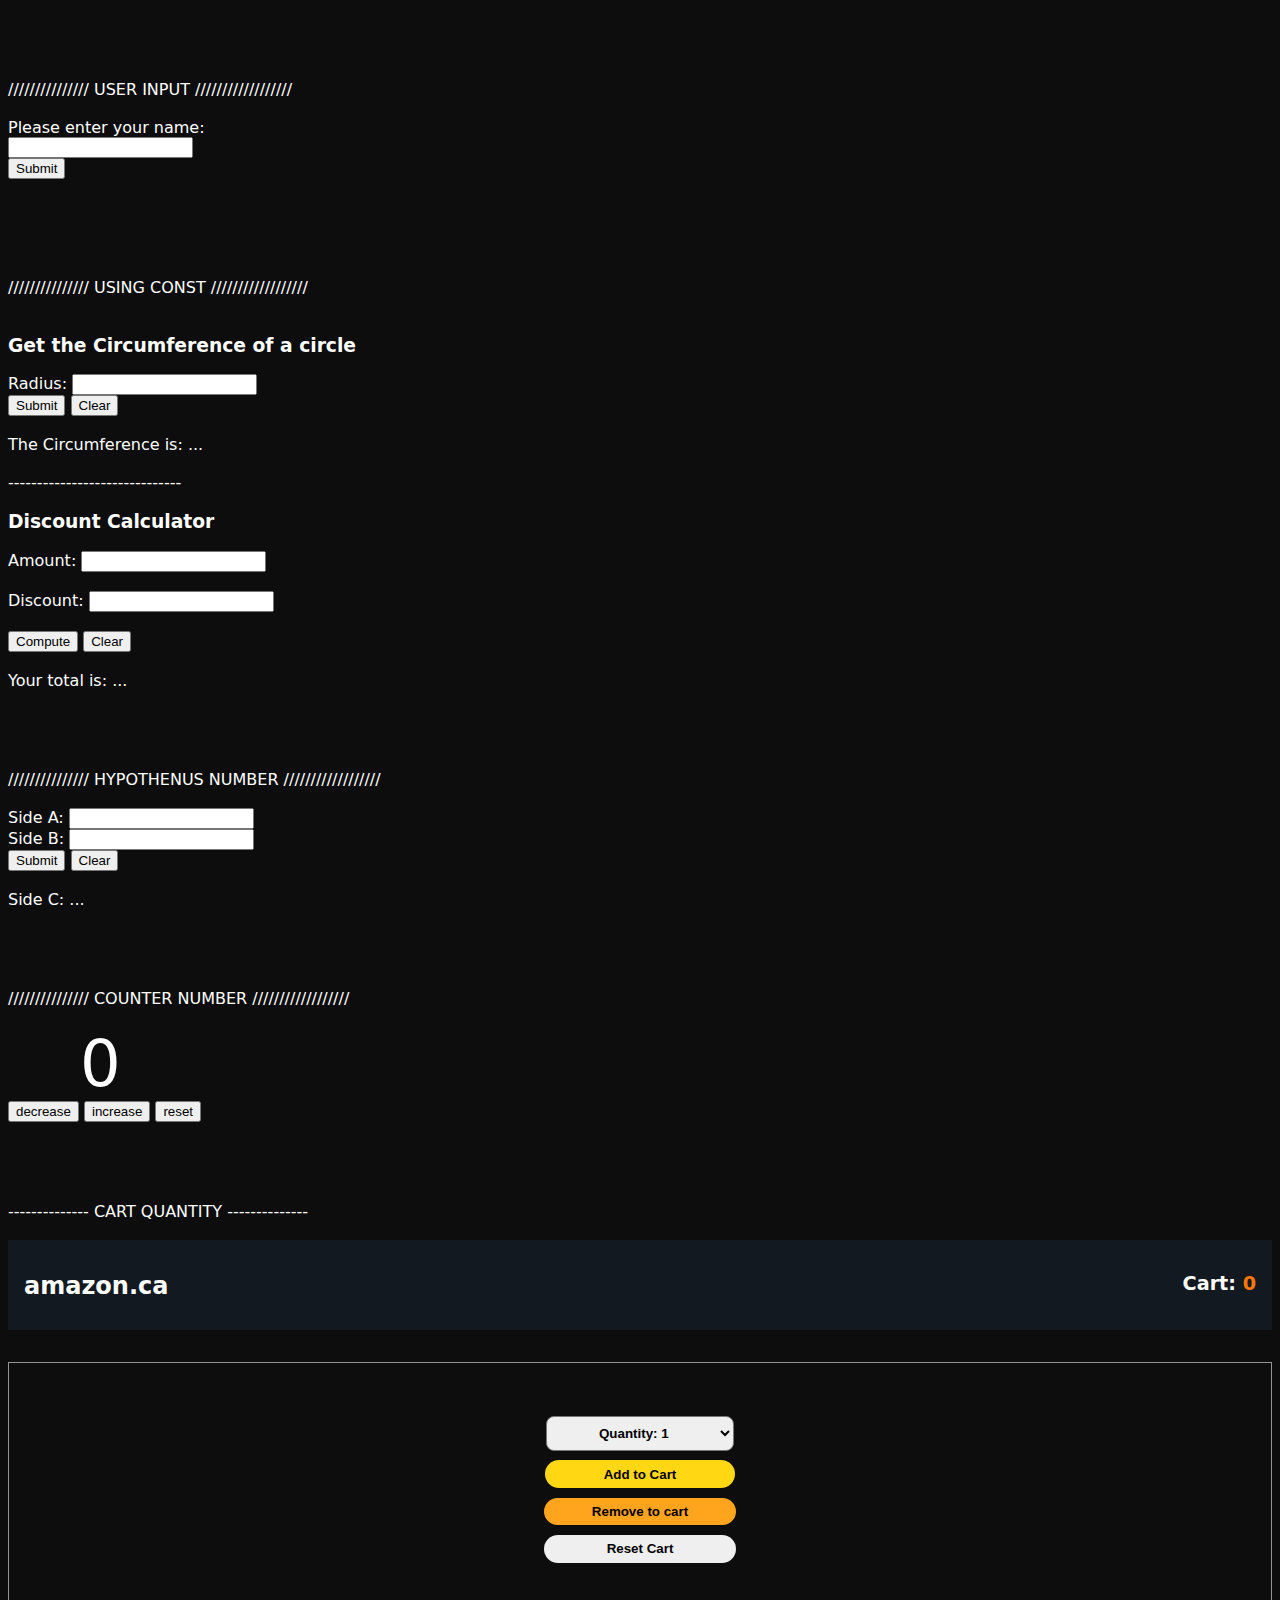
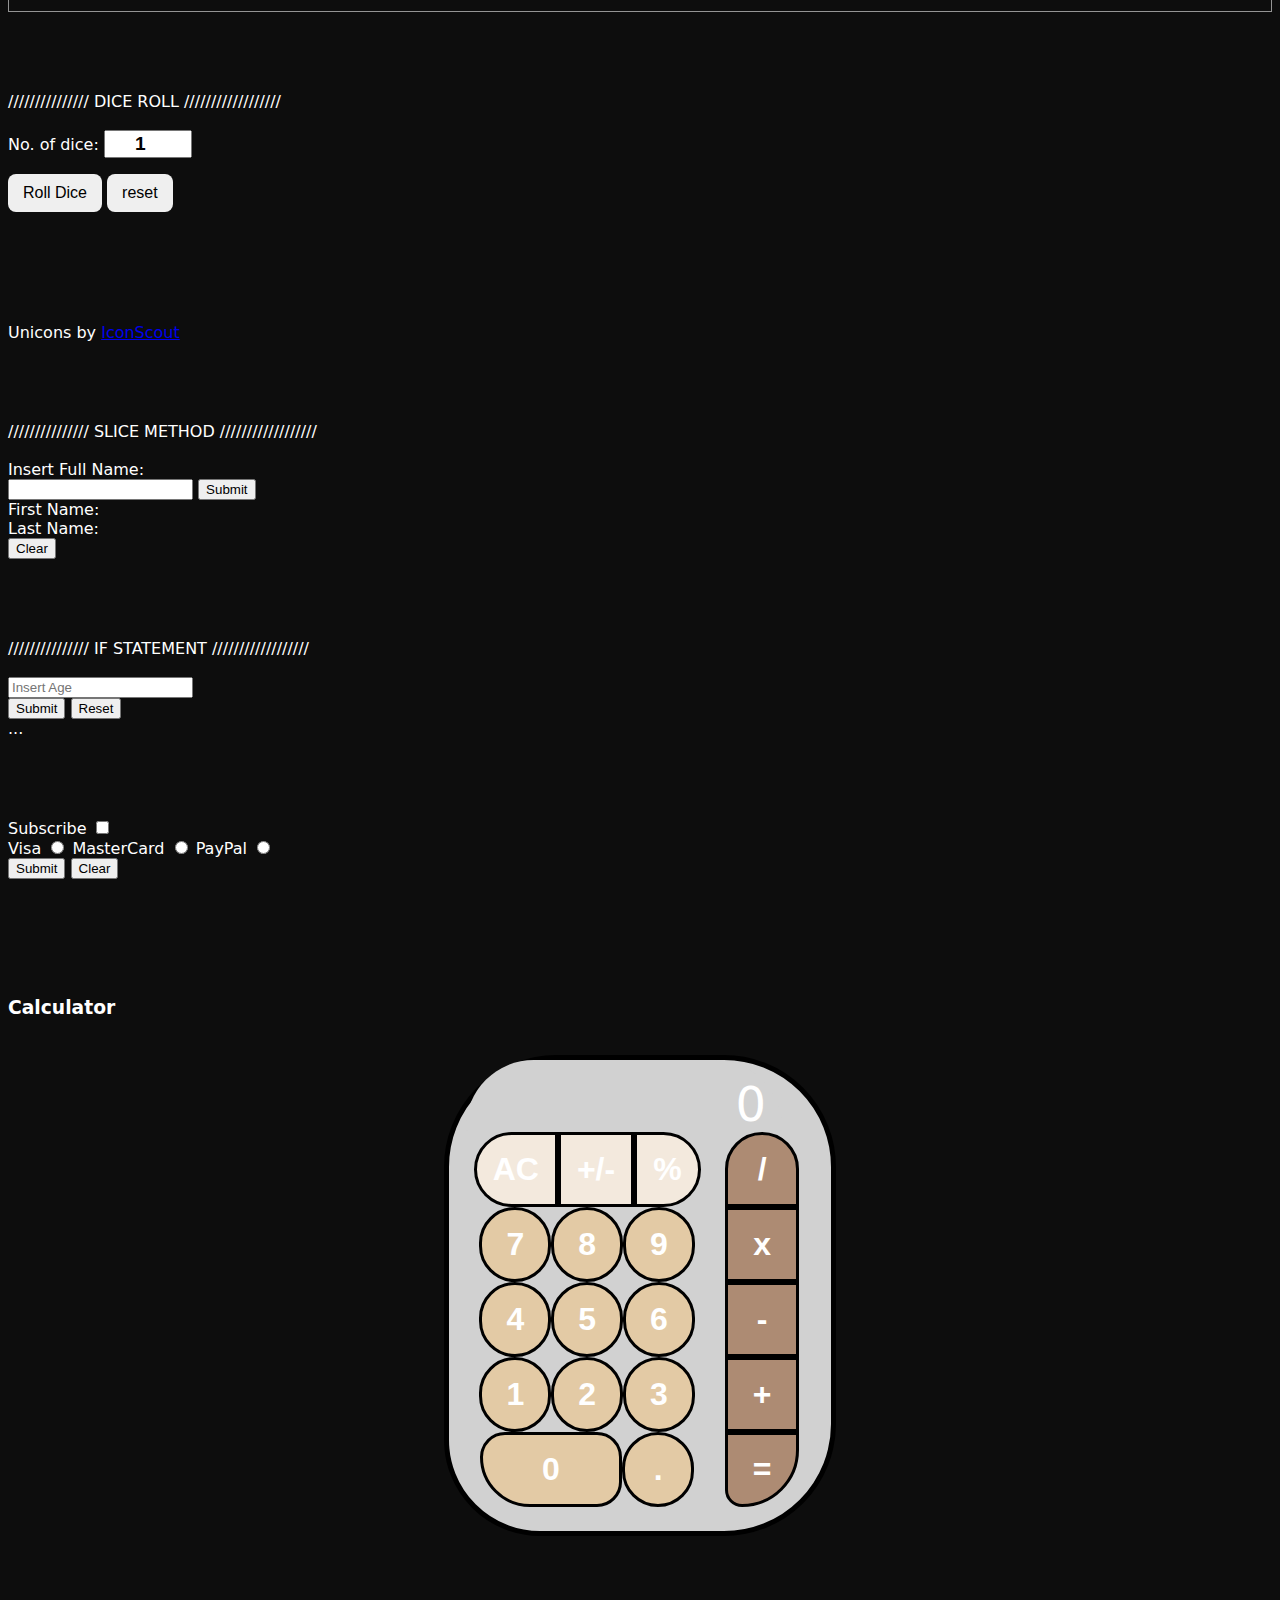
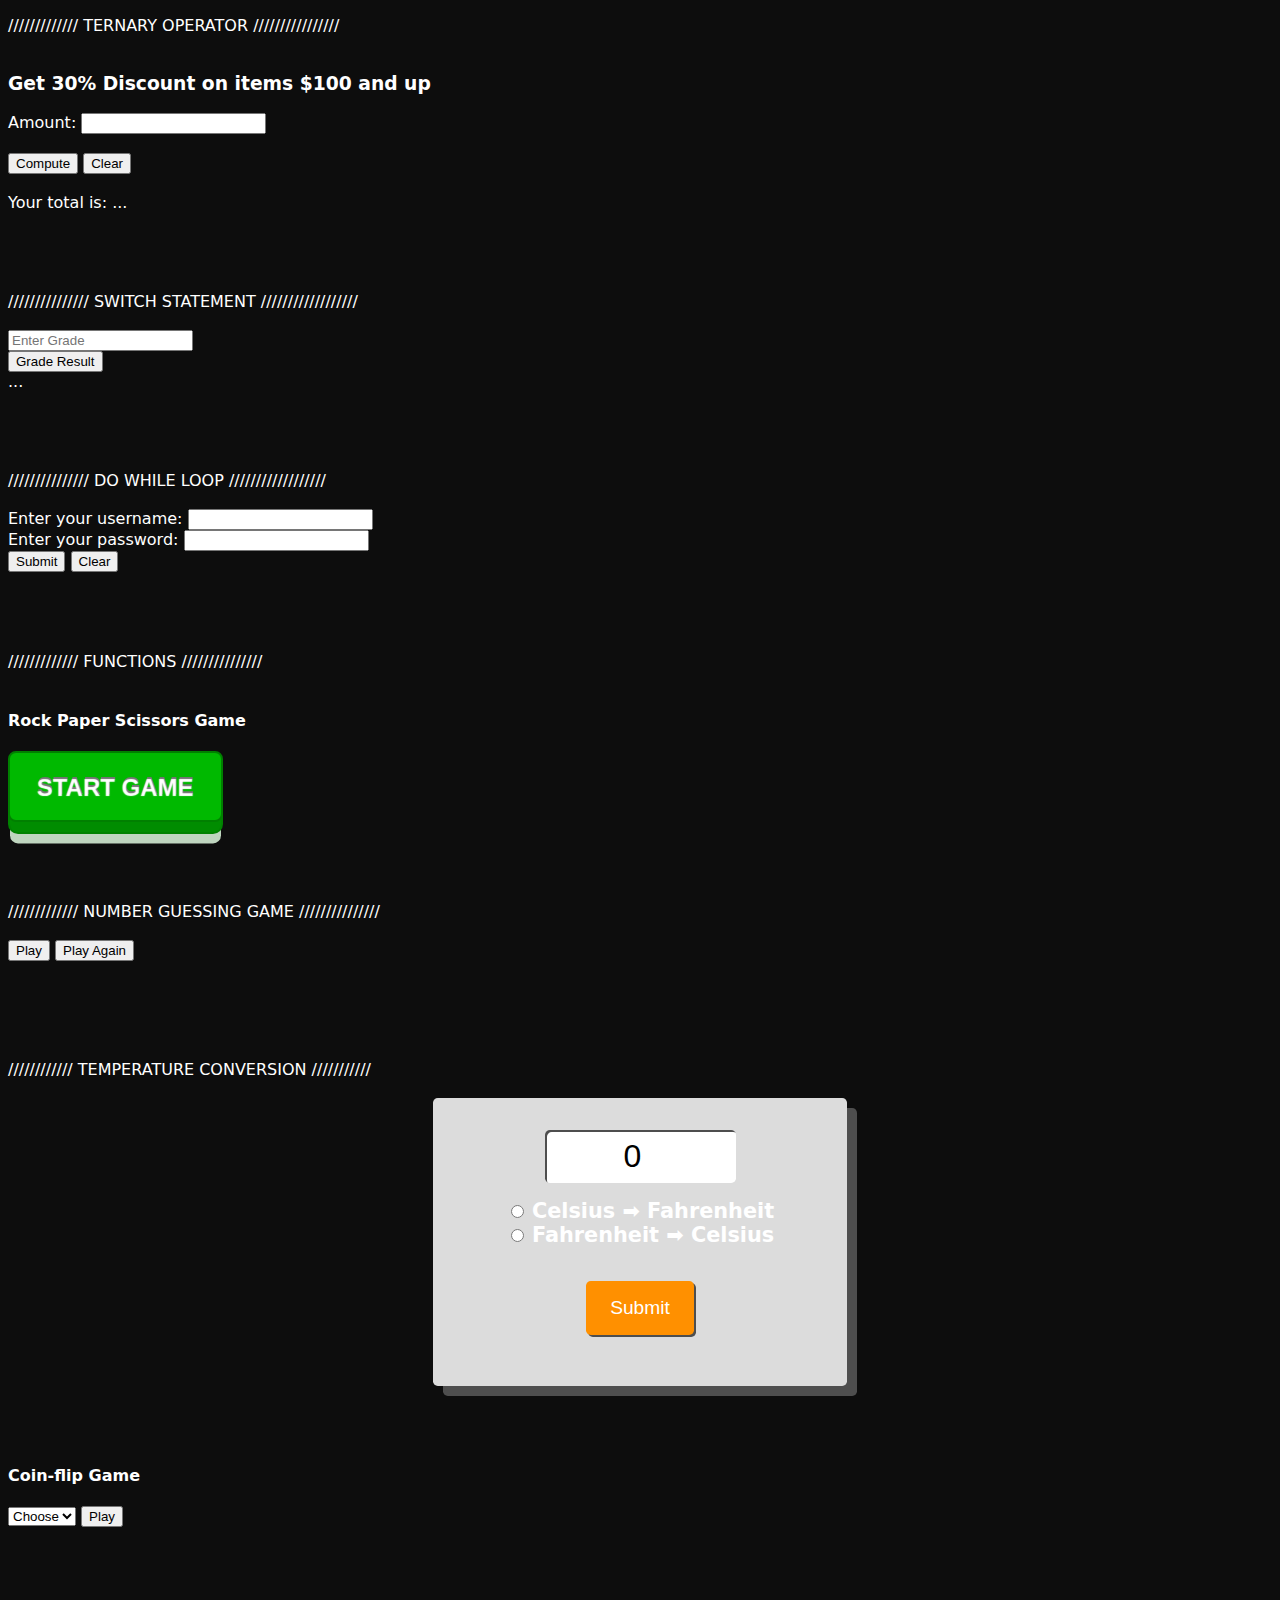
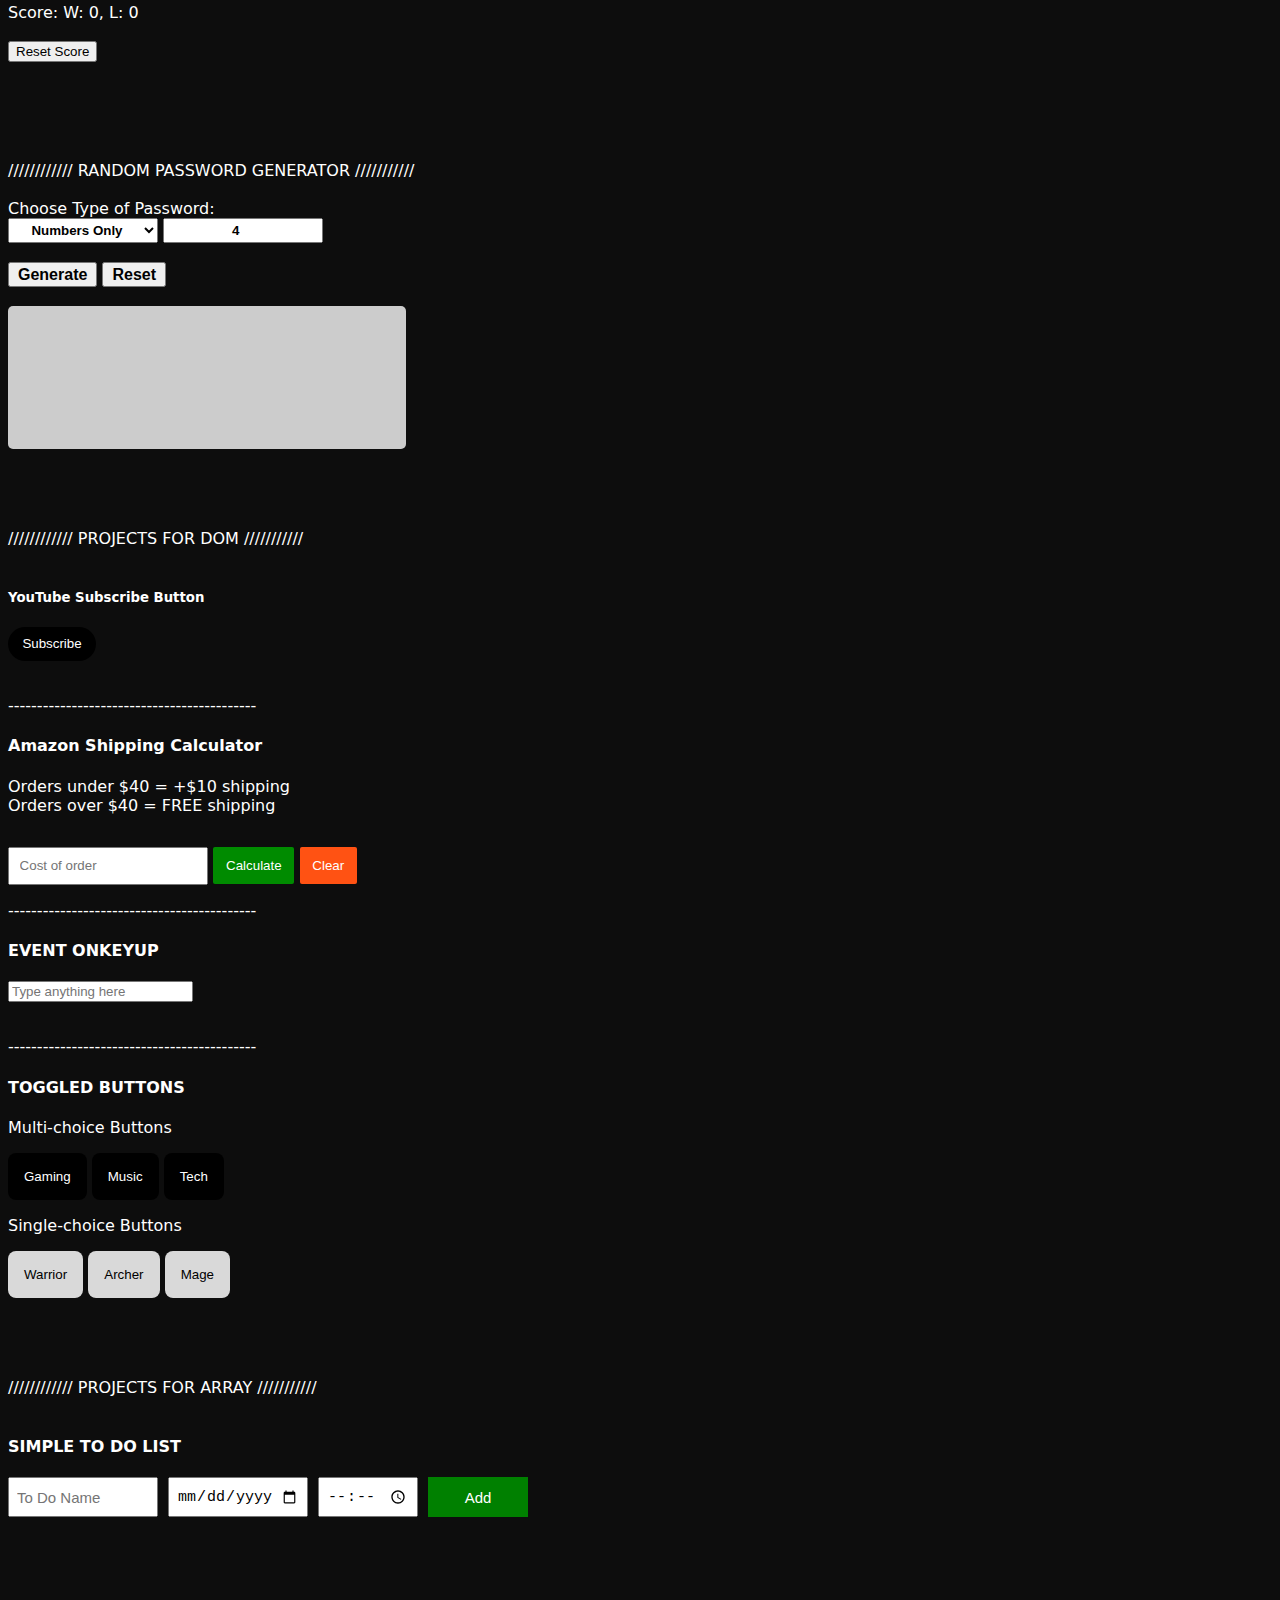
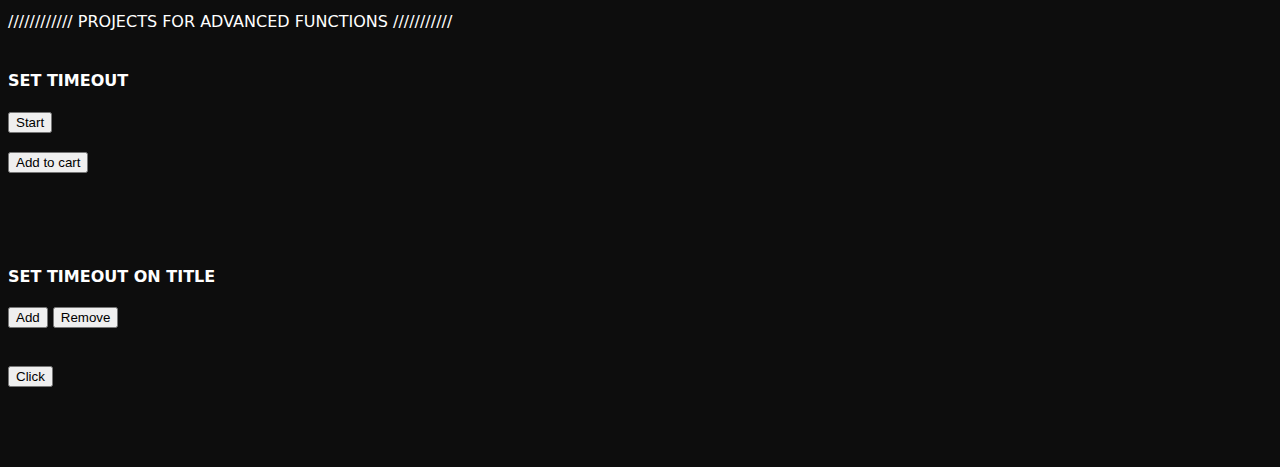
==== index.html @ c741dad3 "event listener" ====
<!DOCTYPE html>
<html lang="en">
<head>
    <meta charset="UTF-8">
    <meta name="viewport" content="width=device-width, initial-scale=1.0">
    <title>JS-practice</title>

    <link rel="stylesheet" href="style.css">
</head>
<body>
    <section>

        <p id="p1"></p>
        <p id="p2"></p>
        <p id="p3"></p>

        <label>/////////////// USER INPUT //////////////////</label><br><br>
        <label>Please enter your name:</label><br>
        <input type="text" id="myText"><br>
        <button type="button" id="myButton">Submit</button>
        <br><br>



    </section>

    <section>
        <label>/////////////// USING CONST //////////////////</label><br><br>
        <h3>Get the Circumference of a circle</h3>
        <label for="">Radius:</label>
        <input name="" id="radiusValue"><br>
        <button type="button" onclick="radBtn()">Submit</button>
        <button type="button" id="radClearBtn">Clear</button><br><br>
        <label for="">The Circumference is: </label>
        <label for="" id="circValue">...</label><br><br>

        <label>------------------------------</label><br>
        <h3>Discount Calculator</h3>
        <label for="">Amount: </label>
        <input id="itemAmount"><br><br>
        <label for="">Discount: </label>
        <input id="itemDiscount"><br><br>
        <button id="computeBtn">Compute</button>
        <button id="clearComputeBtn">Clear</button><br><br>
        <label>Your total is: </label>
        <label id="totalPurchase">...</label>
    </section>


    <section>
        <label>/////////////// HYPOTHENUS NUMBER //////////////////</label><br><br>
        <label id="sideA">Side A:</label>
        <input type="text" id="aTextBox"><br>

        <label id="sideB">Side B:</label>
        <input type="text" id="bTextBox"><br>
        <button type="button" id="submitButton">Submit</button>
        <button type="button" id="hypoClearBtn">Clear</button><br><br>

        <label for="">Side C:</label>
        <label id="sideC"> ...</label><br>
    </section>

    <section>
        <label>/////////////// COUNTER NUMBER //////////////////</label><br><br>
        <div class="counter_container">
            <label id="countLabel">0</label><br>
            <div class="btns">
                <button id="decreaseBtn">decrease</button>
                <button id="increaseBtn">increase</button>
                <button id="resetBtn">reset</button>
            </div>
        </div>
    </section>

    <section>
        <label>-------------- CART QUANTITY --------------</label><br><br>
        <div class="cart-nav-container">
            <div>
                <label class="amazon-logo">amazon.ca</label>
            </div>
            <div class="cart-quantity-container">
                <label class="cart-quantity">Cart: </label>
                <label class="cart-quantity quantity" id="myCart"></label><br>
                <label class="cart-alert" id="myCartAlert"></label><br>
            </div>
        </div>
        <div class="item-selector-container">
            <select class="quantity-picker cart-btn" id="itemQuantity">
                <option value="1" selected>Quantity: 1</option>
                <option value="1">1</option>
                <option value="2">2</option>
                <option value="3">3</option>
                <option value="4">4</option>
                <option value="5">5</option>
            </select><br>
            <button class="addtocart-btn crt-btns cart-btn" onclick="addToCart()">Add to Cart</button><br>
            <button class="removetocart-btn crt-btns cart-btn" onclick="removeToCartBtn()">Remove to cart</button><br>
            <button class="resetcart-btn crt-btns cart-btn" onclick="resetCart()">Reset Cart</button><br><br>
        </div>
        <!-- <button id="showCartResult" onclick="showCartResult()">Result</button> -->

    </section>

    <section>
        <label>/////////////// DICE ROLL //////////////////</label><br><br>
        <div id="rollDice">
            <label for="">No. of dice:</label>
            <input type="number" value="1" min="1" max="100" id="diceCount"><br>
            <button onclick="rollDice()" type="button" class="dice-buttons" id="roll">Roll Dice</button>
            <button class="dice-buttons" id="resetRoll" onclick="resetRoll()">reset</button><br><br>
            <div id="diceResult"></div><br>
            <div id="diceImages"></div><br><br><br>
            
            <p>Unicons by <a href="https://iconscout.com/">IconScout</a></p>
        </div>
    </section>

    
    <section>
        <label>/////////////// SLICE METHOD //////////////////</label><br><br>
        <label>Insert Full Name:</label><br>
        <input type="text" id="fullName">
        <button type="button" id="nameBtn">Submit</button><br>
        <label>First Name: </label>
        <label id="fName"></label><br>
        <label>Last Name: </label>
        <label id="lName"></label><br>
        <button type="button" id="clearSlice">Clear</button>
    </section>

    <section>
        <label>/////////////// IF STATEMENT //////////////////</label><br><br>
        <input placeholder="Insert Age" id="myAge"><br>
        <button type="button" id="ageBtn">Submit</button>
        <button type="button" id="resetAgeBtn">Reset</button><br>
        <label id="ageStatus">...</label>
    </section>

    <section>
        <label for="myCheckBox">Subscribe</label>
        <input type="checkbox" id="myCheckBox"><br>

        <label for="visaBtn">Visa</label>
        <input type="radio" name="card" id="visaBtn">

        <label for="masterCardBtn">MasterCard</label>
        <input type="radio" name="card" id="masterCardBtn">

        <label for="paypalBtn">PayPal</label>
        <input type="radio" name="card" id="paypalBtn"><br>

        <button id="subButton">Submit</button>
        <button id="clearStatus">Clear</button><br><br>
        <label id="subStatus"></label><br>
        <label id="cardStatus"></label>
    </section>

    <section>
        <h3>Calculator</h3><br>
        <form class="calc-container">
            <div class="calc-display"><label  id="jsCalcDis"></label>0</div>
            <div class="calc-btns-container">
                <div class="calc-top-container">
                    <button type="button" class="calc-btn calc-top" id="acBtn" onclick="clacACBtn()">AC</button>
                    <button type="button" class="calc-btn calc-top" onclick="posNegBtn()">+/-</button>
                    <button type="button" class="calc-btn calc-top" id="percBtn" onclick="percentBtn()">%</button>
                    <button type="button" class="calc-btn calc-number" onclick="btn7()">7</button>
                    <button type="button" class="calc-btn calc-number" onclick="btn8()">8</button>
                    <button type="button" class="calc-btn calc-number" onclick="btn9()">9</button>
                    <button type="button" class="calc-btn calc-number" onclick="btn4()">4</button>
                    <button type="button" class="calc-btn calc-number" onclick="btn5()">5</button>
                    <button type="button" class="calc-btn calc-number" onclick="btn6()">6</button>
                    <button type="button" class="calc-btn calc-number" onclick="btn1()">1</button>
                    <button type="button" class="calc-btn calc-number" onclick="btn2()">2</button>
                    <button type="button" class="calc-btn calc-number" onclick="btn3()">3</button>
                    <button type="button" class="calc-btn calc-number btn-zero" onclick="btn0()">0</button>
                    <button type="button" class="calc-btn calc-number btn-deci" onclick="deciBtn()">.</button>
                </div>
                <div class="operators-container">
                    <button type="button" class="calc-btn operator-btn" id="divideBtn" onclick="divideBtn()">/</button>
                    <button type="button" class="calc-btn operator-btn" onclick="multBtn()">x</button>
                    <button type="button" class="calc-btn operator-btn" onclick="subBtn()">-</button>
                    <button type="button" class="calc-btn operator-btn" onclick="addBtn()">+</button>
                    <button type="button" class="calc-btn operator-btn" id="equalBtn" onclick="equalBtn()">=</button>
                </div>
            </div>
        </form>

    </section>

    <section>
        <label>///////////// TERNARY OPERATOR ////////////////</label><br><br>
        <h3>Get 30% Discount on items $100 and up</h3>
        <label for="">Amount: </label>
        <input id="purchaseAmount"><br><br>
        <button id="compBtn">Compute</button>
        <button id="clearCompBtn">Clear</button><br><br>
        <label>Your total is: </label>
        <label id="totalAmount">...</label>
    </section>

    <section>
        <label>/////////////// SWITCH STATEMENT //////////////////</label><br><br>
        <input type="text" placeholder="Enter Grade" id="myGrade"><br>
        <button type="button" id="gradeBtn">Grade Result</button><br>
        <label id="myResult">...</label>
    </section>

    <section>
        <label>/////////////// DO WHILE LOOP //////////////////</label><br><br>
        <label for="">Enter your username: </label>
        <input type="text" name="" id="user"><br>
        <label for="">Enter your password: </label>
        <input type="text" name="" id="pass"><br>
        <button id="whileBtn">Submit</button>
        <button id="clearWhileBtn">Clear</button>
    </section>

    <section>
        <label>///////////// FUNCTIONS ///////////////</label><br><br>
        <h4>Rock Paper Scissors Game</h4>
        <button type="button" class="rps-start-btn" onclick="rpsGame()"><label class="rps-btn-text">Start Game</label></button>
        <!-- <button onclick="rpsScoreBtn()">Show Score</button><br><br> -->
        <!-- <label id="scoreRPS"></label> -->
    </section>

    <section>
        <label>///////////// NUMBER GUESSING GAME ///////////////</label><br><br>
        <!-- <label for="" id="gameTxt"></label><br>
        <input name="" id="myGuess"><br> -->
        <button id="guessBtn">Play</button>
        <button id="againBtn" onclick="game()">Play Again</button><br><br>
        <!-- <label for="">The Correct Number is: </label>
        <label for="" id="theAnswer">...</label> -->

    </section>

    <section>
        <label>//////////// TEMPERATURE CONVERSION ///////////</label><br><br>
        <form class="temp-container">
            <input type="number" id="tempNumber" value="0"><br>

            <input type="radio" id="toFahr" name="unit">
            <label class="unitText" for="toFahr">Celsius ➡ Fahrenheit</label><br>

            <input type="radio" id="toCels" name="unit">
            <label class="unitText" for="toCels">Fahrenheit ➡ Celsius</label><br><br>

            <button class="convert-button" type="button" onclick="convert()">Submit</button><br><br>
            <label class="temp-result" id="tempResult"></label>
        </form>
    </section>

    <section>
        <h4>Coin-flip Game</h4>
        <select id="guessCoin">
            <option value="" disabled selected>Choose</option>
            <option value="HEADS">HEADS</option>
            <option value="TAILS">TAILS</option>
        </select>
        <button id="coinBtn" onclick="play()">Play</button><br><br>
        <label id="coinResult"></label><br>
        <label id="flipGameResult"></label><br><br>
        <label id="scoreCF"></label><br><br>
        <button onclick="resetCFScore()">Reset Score</button><br><br>
    </section>

    <section>
        <label>//////////// RANDOM PASSWORD GENERATOR ///////////</label><br><br>
        <label>Choose Type of Password:</label><br>
        <select name="passwords" id="passwordType" class="pass-word">
            <!-- <option value="" disabled selected>Select Type</option> -->
            <option value="numeric">Numbers Only</option>
            <option value="letters">Letters Only</option>
            <option value="mix">Letters & numbers</option>
            <option value="mix-special">Mix with special characters</option>
        </select>
        <input type="number" id="passLength" class="pass-word" value="4" min="4" max="20"><br><br>
        <button id="passBtn" class="pass-buttons" onclick="passBtn()">Generate</button>
        <button id="resetPassBtn" class="pass-buttons" onclick="resetPassBtn()">Reset</button><br><br>
        <div class="password-container">
            <label id="passResultText"></label><br>
            <label id="passWord1"></label><br>
            <label id="passWord2"></label><br>
            <label id="passWord3"></label><br>
            <label id="passWord4"></label><br>
        </div>
    </section>

    <section>
        <label>//////////// PROJECTS FOR DOM ///////////</label><br><br>
        <h5>YouTube Subscribe Button</h5>
        <button class="js-SubBtn sub-btn" onclick="jsSubBtn()">Subscribe</button><br><br>
        <p>-------------------------------------------</p>
        <h4>Amazon Shipping Calculator</h4>
        <div class="amazon-label">
            <label>Orders under $40 = +$10 shipping</label><br>
            <label>Orders over $40 = FREE shipping</label><br>
        </div>
        <input type="number" placeholder="Cost of order" onkeypress="amazonInputEnterKey(event)" id="jsInput" class="amazon-cost-input">
        <button class="amazon-calculateBtn amazon-btn" onclick="amazonShip()">Calculate</button>
        <button class="amazon-clearBtn amazon-btn" onclick="clearAmazonShip()">Clear</button><br>
        <label class="js-totalResult"></label>
        <p>-------------------------------------------</p>
        <h4>EVENT ONKEYUP</h4>
        <input type="text" placeholder="Type anything here" onkeyup="jsEventKeyUp()" class="jsInput"><br>
        <label id="onKeyDisplay"></label><br>
        <p>-------------------------------------------</p>
        <h4>TOGGLED BUTTONS</h4>
        <p>Multi-choice Buttons</p>
        <button type="button" class="tbutton tbtn-gaming" onclick="tGaming()">Gaming</button>
        <button type="button" class="tbutton tbtn-music" onclick="tMusic()">Music</button>
        <button type="button" class="tbutton tbtn-tech" onclick="tTech()">Tech</button>
        <p>Single-choice Buttons</p>
        <button type="button" class="sc-btn js-warrior-btn" onclick="warrior()">Warrior</button>
        <button type="button" class="sc-btn js-archer-btn" onclick="archer()">Archer</button>
        <button type="button" class="sc-btn js-mage-btn" onclick="mage()">Mage</button>
    </section>

    <section>
        <label>//////////// PROJECTS FOR ARRAY ///////////</label><br><br>
        <h4>SIMPLE TO DO LIST</h4>
        <div class="todo-input-grid">
            <input placeholder="To Do Name" class="js-name-input todo-name">
            <input type="date" class="js-date-input todo-date">
            <input type="time" class="js-time-input todo-time">
            <button class="add-todo-btn js-add-btn">Add</button>
        </div>
        <div class="js-todo-list todo-grid"></div>
    </section>

    <section>
        <label>//////////// PROJECTS FOR ADVANCED FUNCTIONS ///////////</label><br><br>
        <h4>SET TIMEOUT</h4>
        <button id="setTimeBtn" onclick="setTimeoutBtn()">Start</button><br><br>
        <button  onclick="cartTimeoutBtn()">Add to cart</button><br>
        <p id="cartTimerText"></p><br><br><br>
        <h4>SET TIMEOUT ON TITLE</h4>
        <button onclick="addTimeout()">Add</button>
        <button onclick="removeTimeout()">Remove</button><br><br><br>
        <button class="js-button">Click</button>
    </section>


    <script src="index.js"></script>
</body>
</html>
---- style.css ----
body {
    font-family: Poppins, system-ui;
    background: rgb(13, 13, 13);
    color: white;
}


section {
    margin: 5rem 0;
}


/* ---- DICE ROLL ----- */

.dice-buttons {
    font-size: 1rem;
    padding: 10px 15px;
    border-radius: 8px;
    border: none;
    margin-top: 1rem;
    cursor: pointer;
    transition: .3s;
}

.dice-buttons:hover {
    background: rgb(115, 115, 115);
    color: white;
    transition: .3s;
}

.dice-buttons:active {
    background: rgb(175, 175, 175);
}

#diceCount {
    font-size: 1.2rem;
    width: 80px;
    text-align: center;
    font-weight: bold;
}

#diceImages img{
    width: 50px;
}


/* ---- COUNTER NUMBER ----- */

#countLabel {
    display: inline-block;
    font-size: 4em;
    padding-left: 4.5rem;
    justify-content: center;
}


/* ---- CART QUANTIY ----- */

.cart-nav-container {
    background: #131921;
    color: white;
    padding: 1rem;
    padding-top: 2rem;
    margin-bottom: 2rem;
    display: flex;
    justify-content: space-between;
}

.amazon-logo {
    font-size: 1.5rem;
    font-weight: 600;
}

.cart-quantity-container {
    text-align: end;
}

.cart-quantity {
    font-weight: 700;
    font-size: 1.2rem;
}

.quantity {
    color: rgb(255, 119, 0);
}

.cart-alert {
    color: red;
    font-size: .7rem;
    font-weight: bold;
}

.item-selector-container {
    border: .8px solid rgb(148, 148, 148);
    text-align: center;
    padding: 3rem 0 1.5rem 0;
}

.quantity-picker {
    background-color: rgb(239, 239, 239);
    padding: .5rem 3rem;
    border-radius: .5rem;
    font-weight: bold;
    text-align-last: left;
}

.cart-btn {
    margin: .3rem;
    cursor: pointer;
}

.crt-btns {
    border: none;
    border-radius: 5rem;
    padding: .4rem 3.7rem;
    font-weight: bold;
}

.addtocart-btn {
    background: #ffd712;
}

.removetocart-btn {
    background: #ffa41c;
    padding: .4rem 3rem;
}

.resetcart-btn {
    padding: .4rem 3.9rem;
}


/* ---- CALCULATOR ----- */

.calc-container {
    background: #D1D1D1;
    border: 5px solid black;
    border-radius: 7rem;
    border-bottom-left-radius: 6rem;
    padding: 0 2rem 1.5rem 0;
    width: 350px;
    margin: auto;
}

.calc-logo {
    text-align: center;
    font-weight: bold;
}

.calc-display {
    background: #D1D1D1;
    /* border: 5px solid black; */
    border-radius: .5rem;
    border-top-left-radius: 8rem;
    border-top-right-radius: 8rem;
    margin-bottom: 2rem;
    padding: 1rem 1rem 0 0rem;
    font-size: 3rem;
    width: 300px;
    display: flex;
    justify-content: end;
    text-align: center;
    margin: auto;
}

.calc-btns-container {
    display: flex;
    /* grid-template-columns: repeat(2); */
    margin-top: 0rem;
}

.calc-btn {
    border: 3px solid black;
    color: white;
    /* border: none; */
    border-radius: 5rem;
    padding: 1rem 1.5rem;
    font-size: 2rem;
    font-weight: bold;
    cursor: pointer;
}


.operator-btn {
    display: flex;
    background: #AD8B73;
    border-radius: 0;
    height: 75px;
    text-align: center;
    justify-content: center;
}

.calc-number {
    background: #E3CAA5;
    /* padding: .rem 2.3rem; */
}

.calc-top {
    background: #F3E9DD;
    border-radius: 0;
    padding: 1rem;
}

.btn-zero {
    padding: 1rem 3.7rem;
    border-bottom-left-radius: 10rem;
}

.btn-deci {
    padding: 1rem 1.8rem;
}

#acBtn {
    border-top-left-radius: 3rem;
    border-bottom-left-radius: 3rem;
}

#percBtn {
    border-top-right-radius: 3rem;
    border-bottom-right-radius: 3rem;
}

#divideBtn {
    border-top-left-radius: 3rem;
    border-top-right-radius: 3rem;
}

#equalBtn {
    border-bottom-left-radius: 3rem;
    border-bottom-right-radius: 10rem;
}

.calc-top-container {
    display: flex;
    flex-wrap: wrap;
    width: 300px;
    height: 80px;
    text-align: center;
    justify-content: center;
}

.operators-container {
    display: flex;
    flex-direction: column;
    width: 80px;
    justify-content: start;
}


/* ---- ROCK PAPER SCISSORS GAME ----- */

.rps-start-btn {
    position: relative;
    background: rgb(0, 185, 0);
    text-transform: uppercase;
    font-weight: 600;
    font-size: 1.1rem;
    padding: 1.2rem 1.7rem;
    border: 2px solid green;
    border-radius: .5rem;
    transform-style: preserve-3d;
    cursor: pointer;
    transition: .15s cubic-bezier(0, 0, .6, 1);
}

.rps-btn-text {
    font-size: 1.5rem;
    background-color: rgb(115, 115, 115);
    color: transparent;
    text-shadow: -.5px 2px .8px rgba(255, 255, 255, 1);
    -webkit-background-clip: text;
    background-clip: text;
}

.rps-start-btn::before {
    content: '';
    position: absolute;
    top: 0;
    right: 0;
    bottom: 0;
    left: 0;
    width: 100%;
    height: 100%;
    border-radius: inherit;
    background: rgb(0, 140, 0);
    box-shadow: 0 0 0 2px rgb(0, 130, 0), 0 .65em 0 0 rgb(191, 213, 191);
    transform: translate3d(0, .75rem, -1em);
    transition: .15s cubic-bezier(0, 0, .6, 1);
}

.rps-start-btn:hover {
    background-color: rgb(15, 177, 15);
    transform: translate(0, .25em);
}

.rps-start-btn:hover::before {
    box-shadow: 0 0 0 2px rgb(0, 130, 0), 0 .5em 0 0 rgb(191, 213, 191);
    transform: translate3d(0, .5em, -1em);
}

.rps-start-btn:active {
    background: green;
    transform: translate(0, .75em);
}

.rps-start-btn:active::before {
    box-shadow: 0 0 0 2px rgb(0, 130, 0), 0 .3em 0 0 rgb(191, 213, 191);
    transform: translate3d(0, .5em, -1em);
}



/* ---- TEMPERATURE CONVERSION ----- */

.unitText {
    font-size: 1.3em;
    font-weight: bold;
}

.convert-button {
    margin-top: 15px;
    background: hsl(34, 100%, 50%);
    color: white;
    font-size: 1.2em;
    padding: 1rem 1.5rem;
    box-shadow: 2px 2px rgb(78, 78, 78);
    border: none;
    border-radius: .3rem;
    cursor: pointer;
    transition: .5s;
}

.convert-button:hover {
    background: hsl(22, 100%, 50%);
    transition: .5s;
}

.temp-result {
    font-size: 1.5em;
    font-weight: bold;
}

.temp-container {
    background: rgb(220, 220, 220);
    text-align: center;
    max-width: 350px;
    margin: auto;
    padding: 2rem;
    border-radius: .3rem;
    box-shadow: 10px 10px rgb(78, 78, 78);
}

#tempNumber {
    width: 50%;
    text-align: center;
    font-size: 2em;
    border: none;
    border-radius: .3rem;
    box-shadow: inset 2px 2px rgb(78, 78, 78);
    margin-bottom: 1rem;
    padding: .5rem ;
}


/* ---- RANDOM PASSWORD GENERATOR ----- */

.pass-word {
    padding: .2rem;
    text-align: center;
    font-weight: bold;
    width: 150px;
}

.pass-buttons {
    font-size: 1rem;
    font-weight: bold;
    padding: .1rem .5rem;
}

.password-container {
    background: rgb(204, 204, 204);
    padding: 1.5rem;
    width: 350px;
    border-radius: 5px;
}


/* ---- YOUTUBE SUBSCRIBE BUTTON ----- */

.sub-btn {
    background: black;
    color: white;
    padding: .6rem .9rem;
    border: none;
    border-radius: 2rem;
    font-weight: 500;
    cursor: pointer;
}

.is-subscribed {
    background: rgb(240, 240, 240);
    color: black;
    font-weight: bold;
}


/* ---- AMAZON SHIPPING CALCULATOR ----- */

.amazon-label {
    margin-bottom: 2rem;
}

.amazon-cost-input {
    padding: .6rem;
}

.amazon-btn {
    padding: .7rem .8rem;
    border: none;
    border-radius: 2px;
    color: white;
    cursor: pointer;
}

.amazon-calculateBtn {
    background: rgb(0, 139, 0);
}

.amazon-clearBtn {
    background: rgb(255, 82, 19);
}


/* ---- TOGGLED BUTTONS ----- */

.tbutton {
    background: black;
    color: white;
    border: none;
    border-radius: .5rem;
    padding: 1rem;
    cursor: pointer;
}

.is-toggled {
    background: rgb(217, 217, 217);
    color: black;
}

.sc-btn {
    background: rgb(217, 217, 217);
    color: black;
    border: none;
    border-radius: .5rem;
    padding: 1rem;
    cursor: pointer;
}

.is-picked {
    background: black;
    color: white;
}


/* ---- To DO LIST ----- */

.todo-grid,
.todo-input-grid {
    display: grid;
    grid-template-columns: 150px 140px 100px 100px;
    column-gap: 10px;
    row-gap: 10px;
    align-items: center;
}

.todo-input-grid {
    margin-bottom: 15px;
    align-items: stretch;
}

.todo-name,
.todo-date,
.todo-time {
    font-size: 15px;
    padding: 7px;
}

.add-todo-btn,
.delete-todo-btn {
    background: green;
    color: white;
    border: none;
    font-size: 15px;
    cursor: pointer;
}

.delete-todo-btn {
    background: darkred;
    padding: 10px;
}
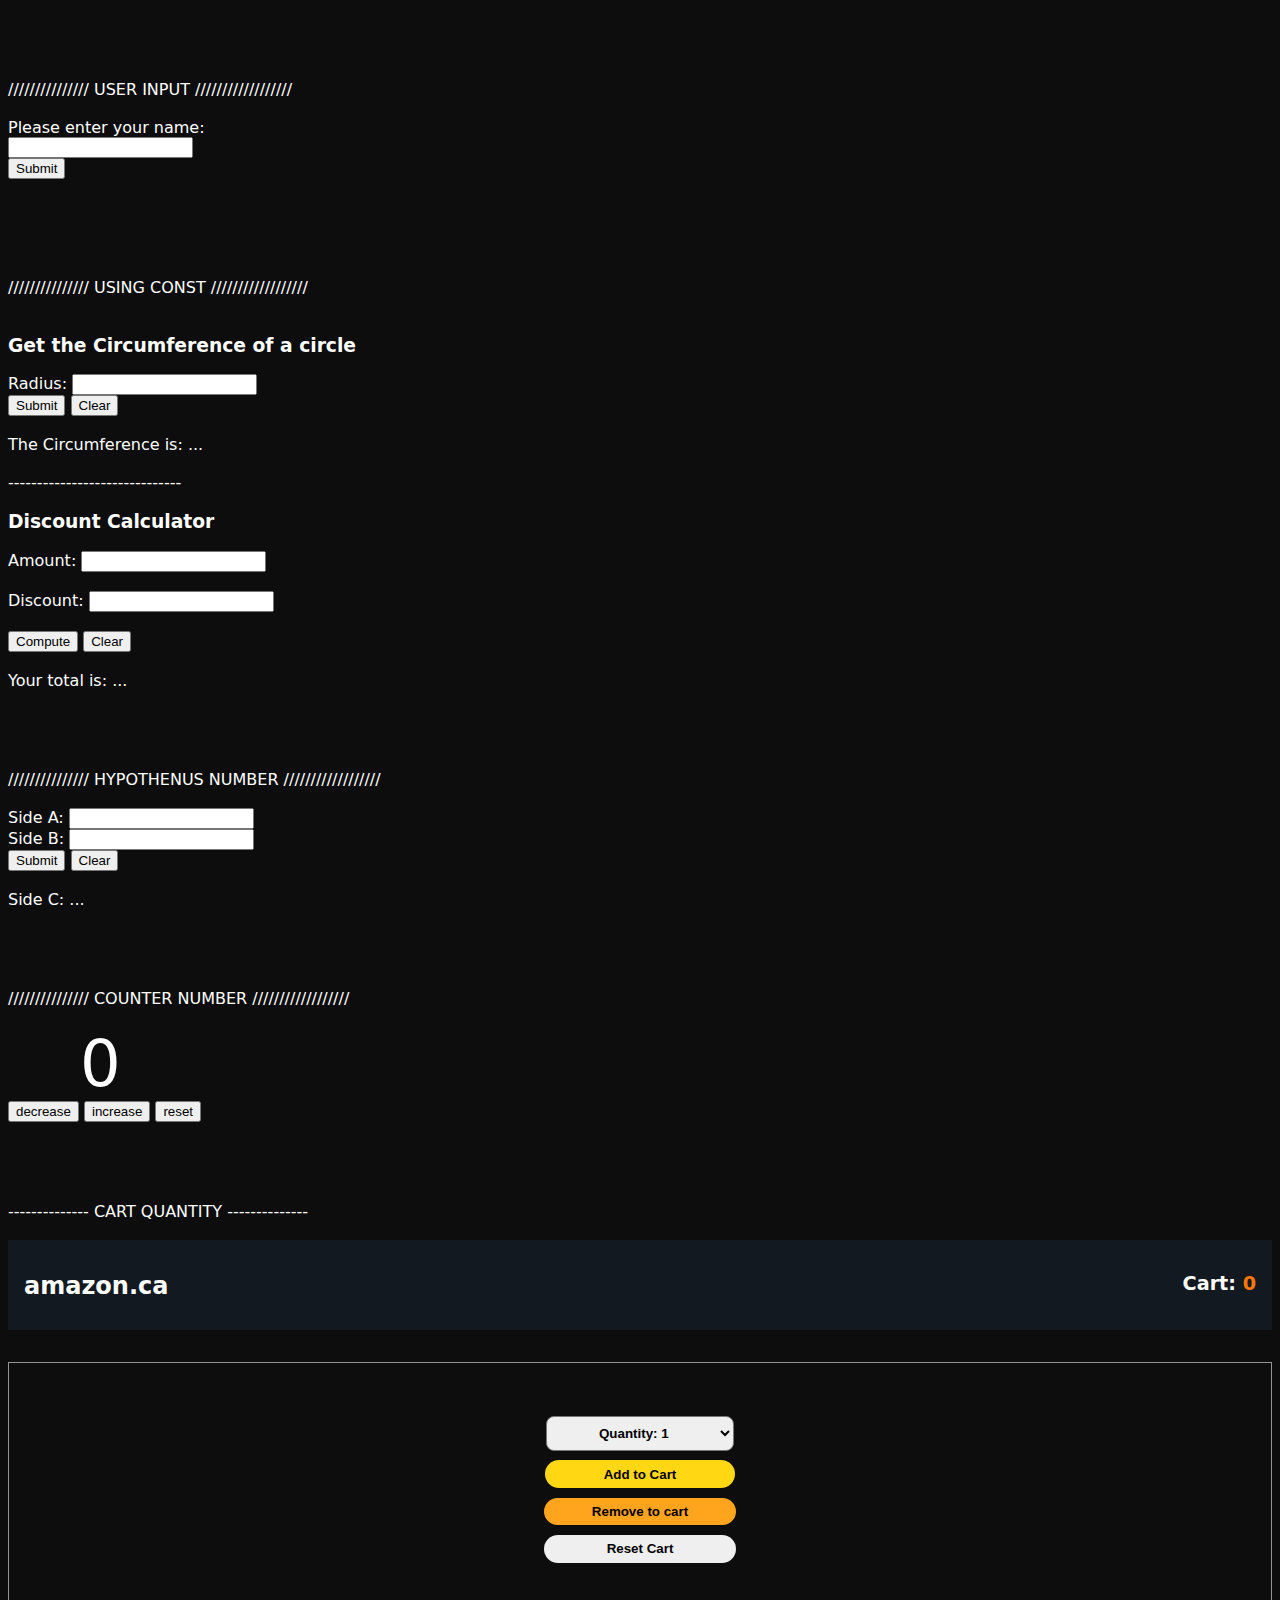
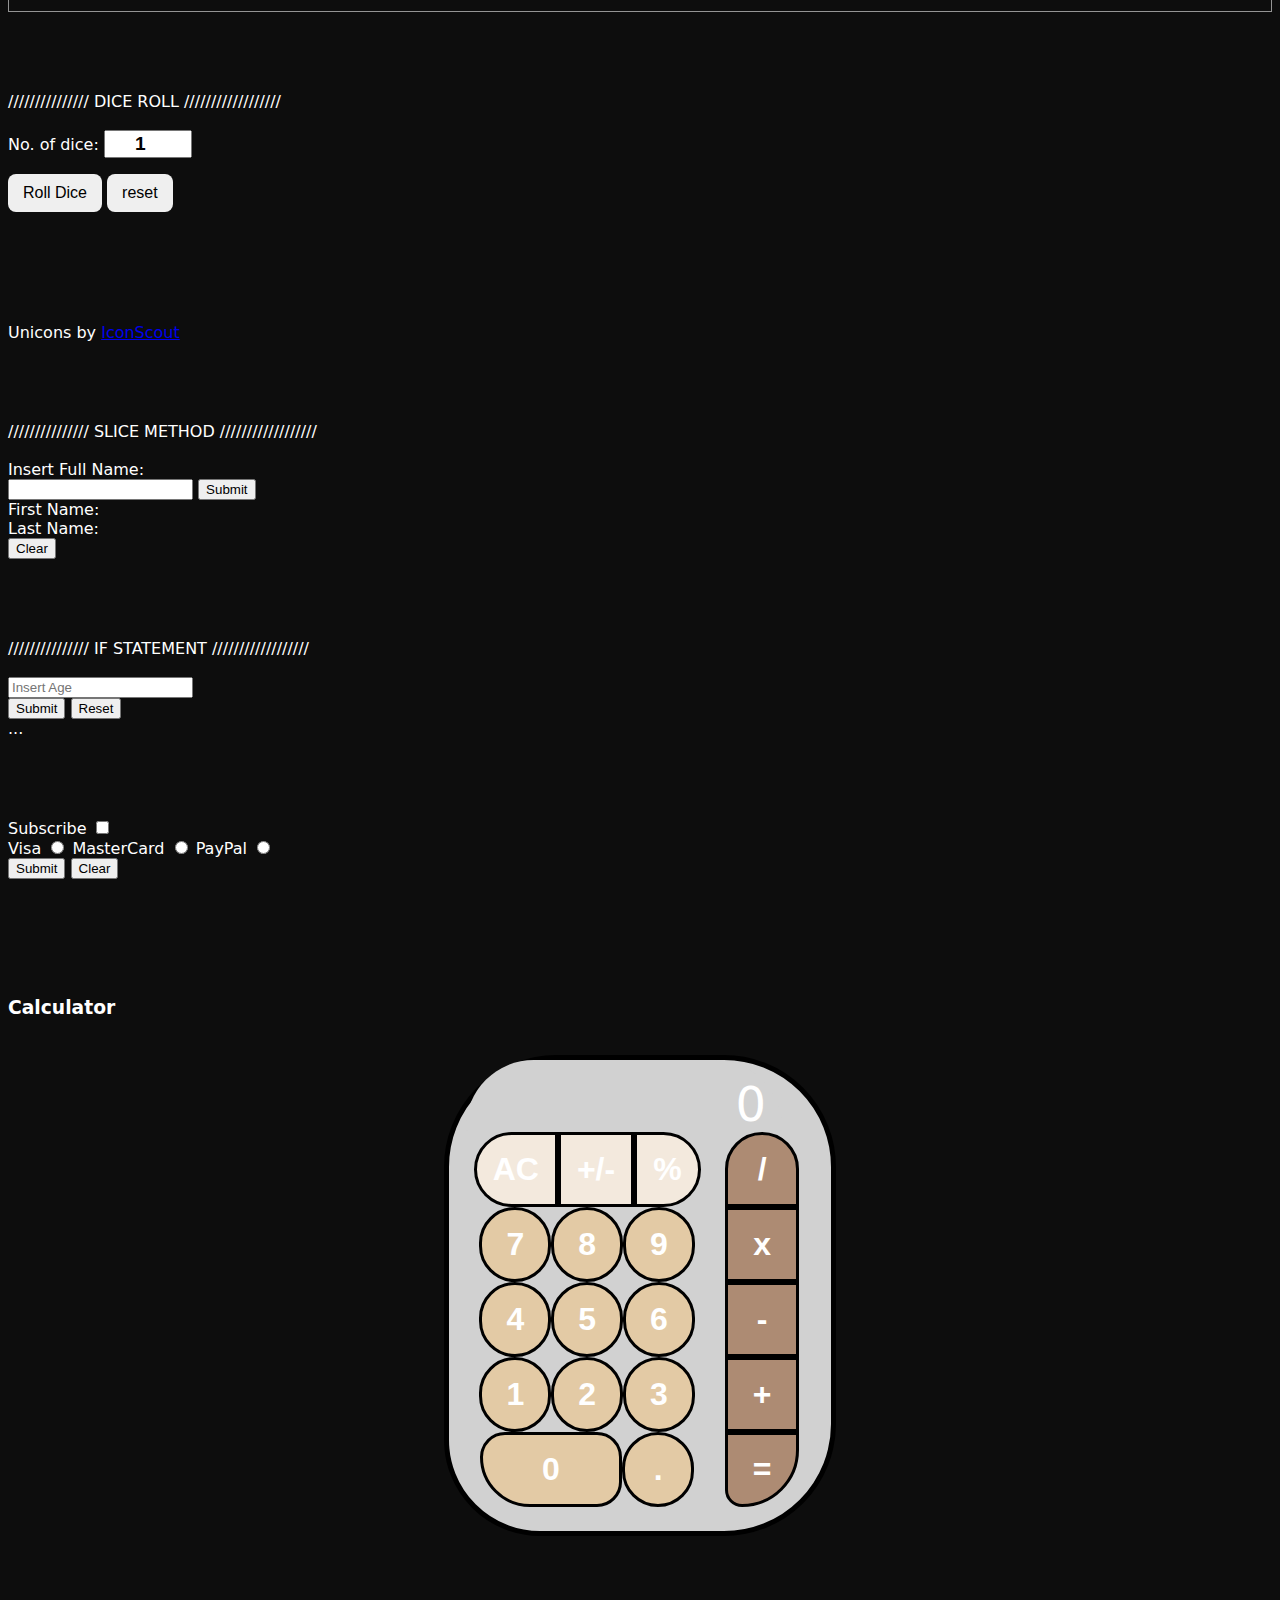
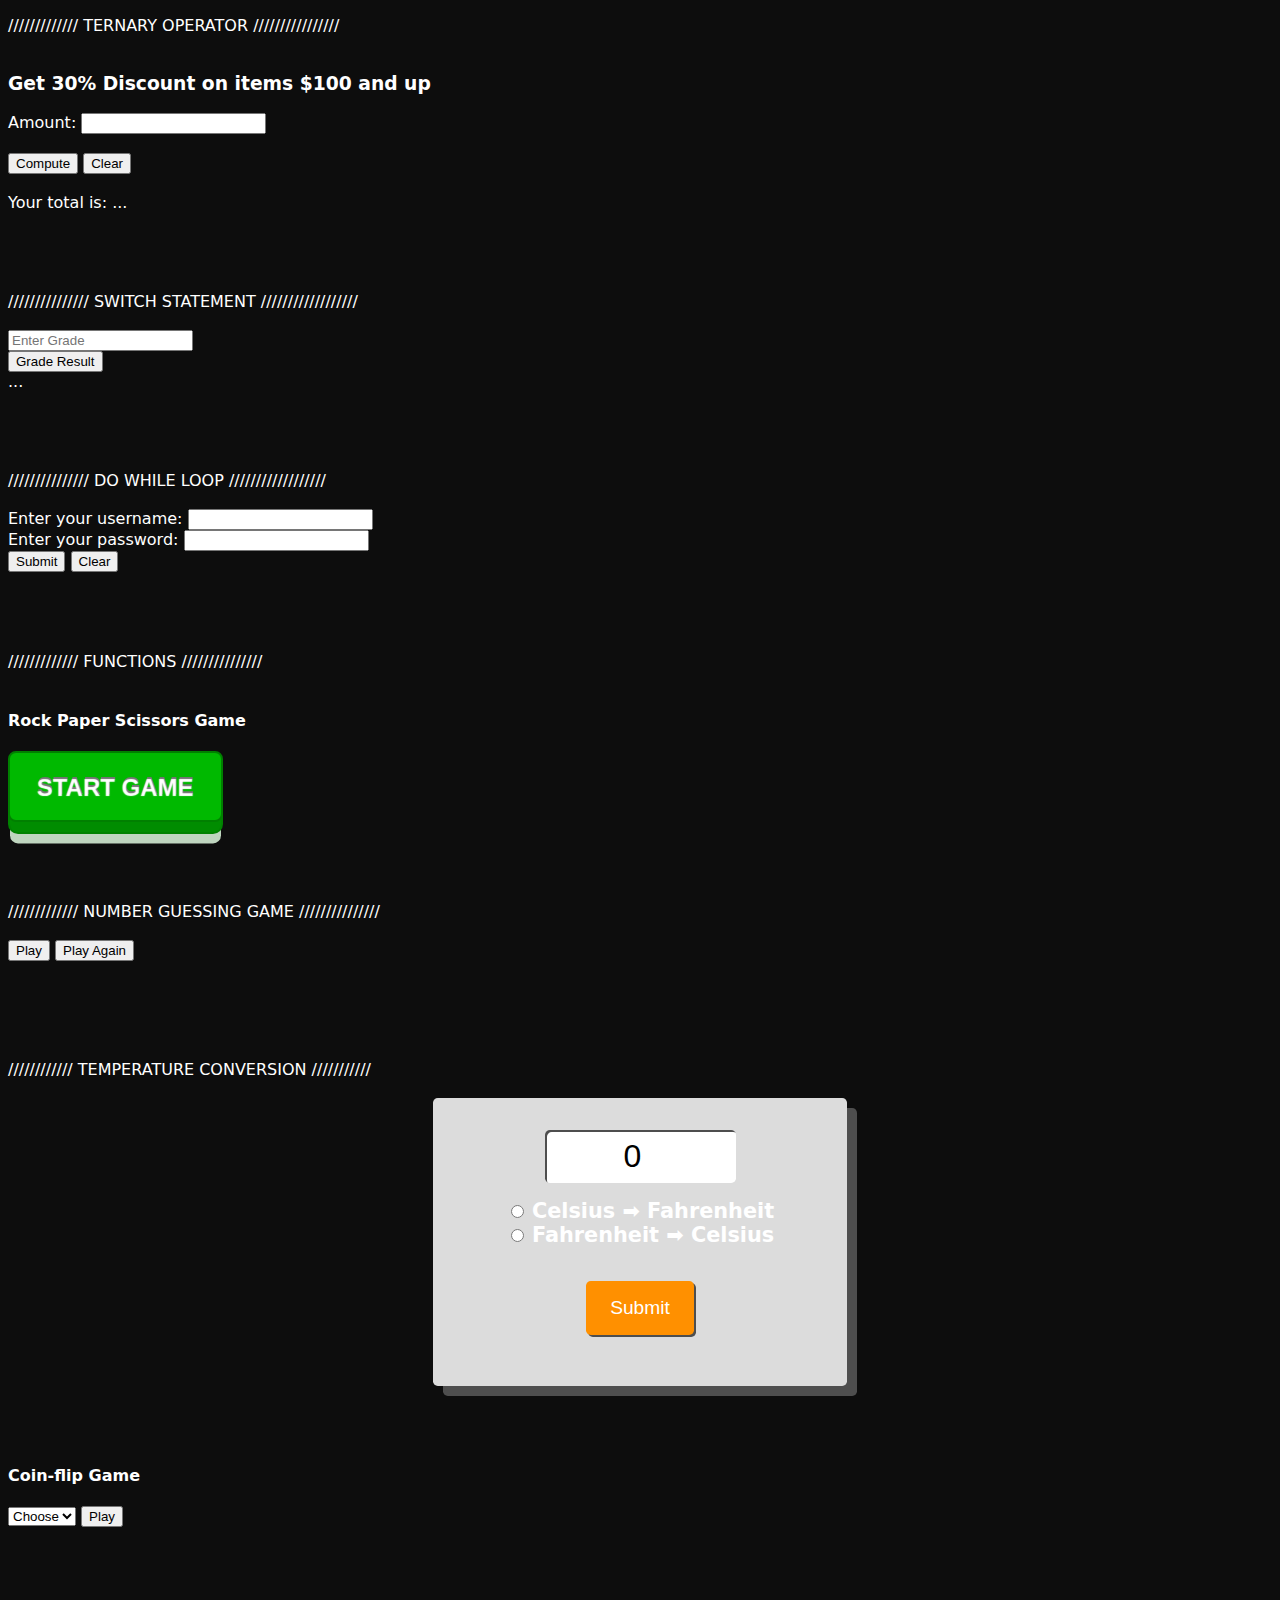
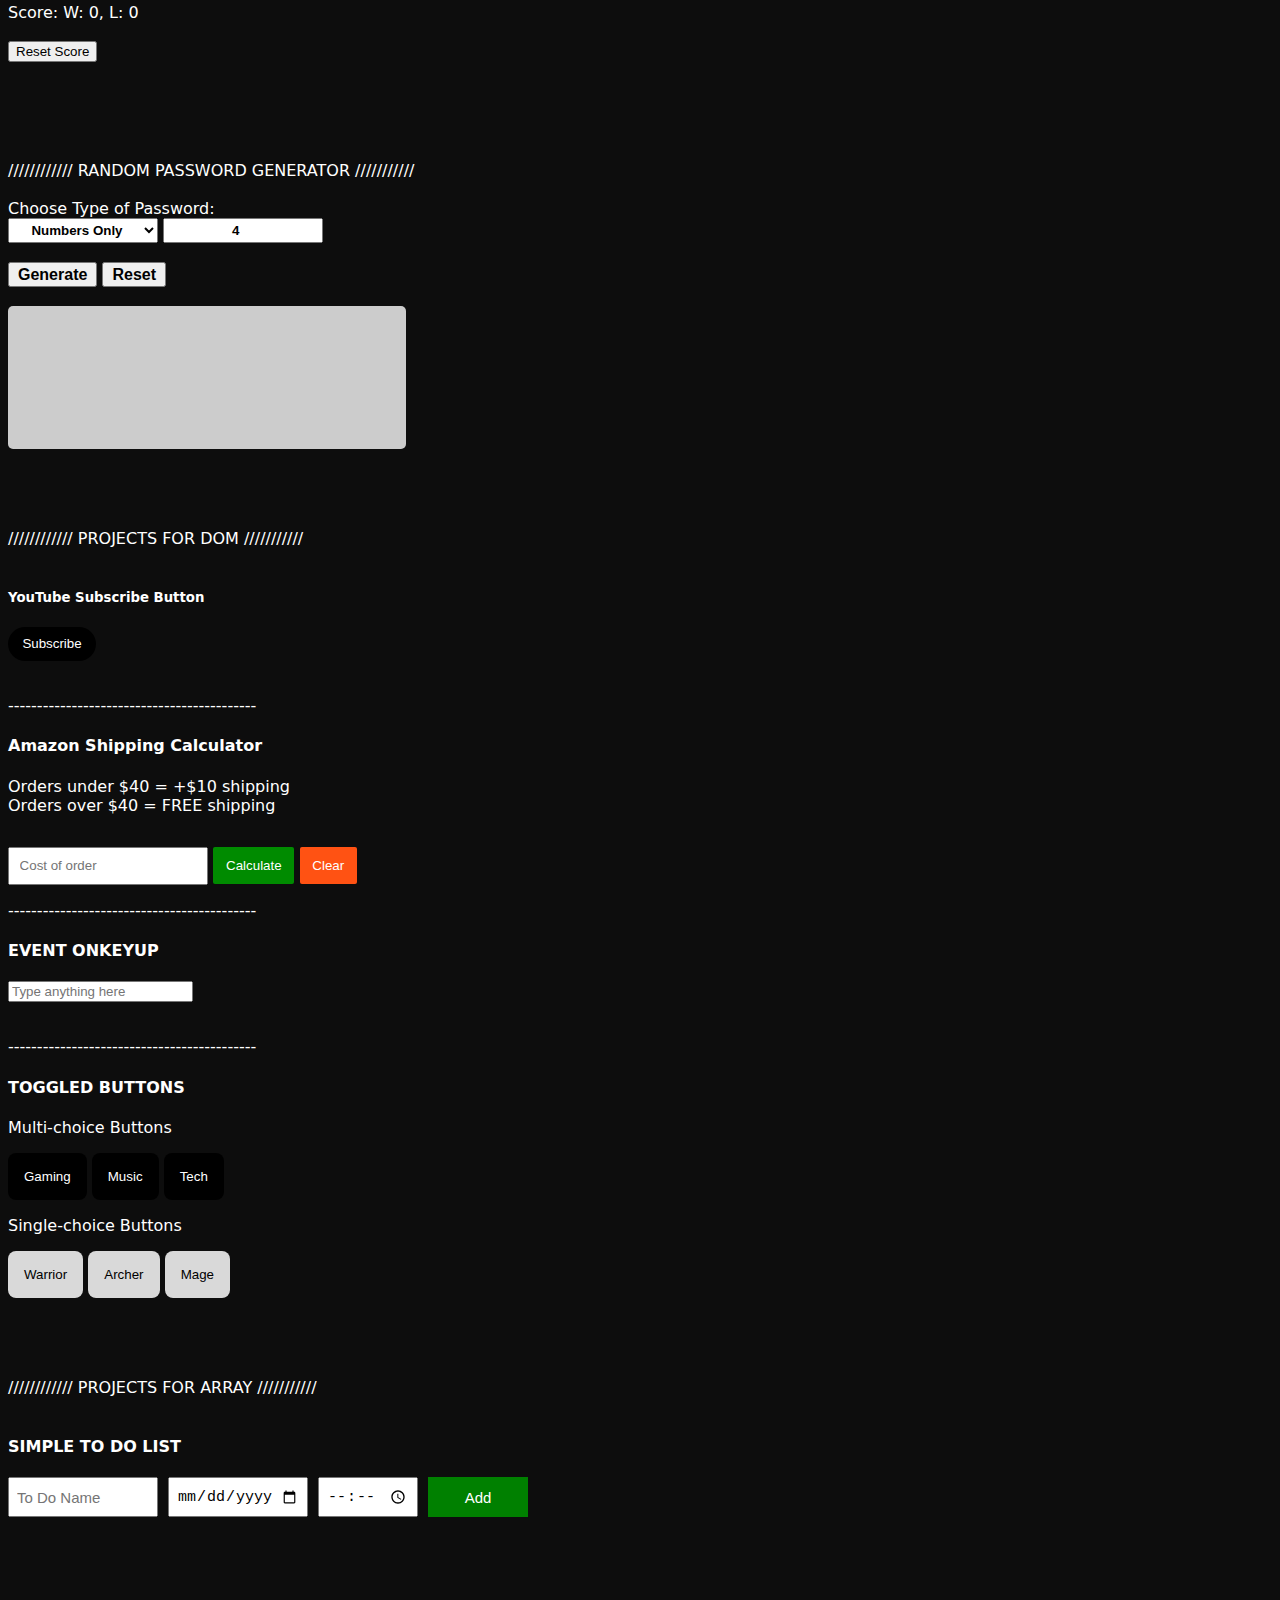
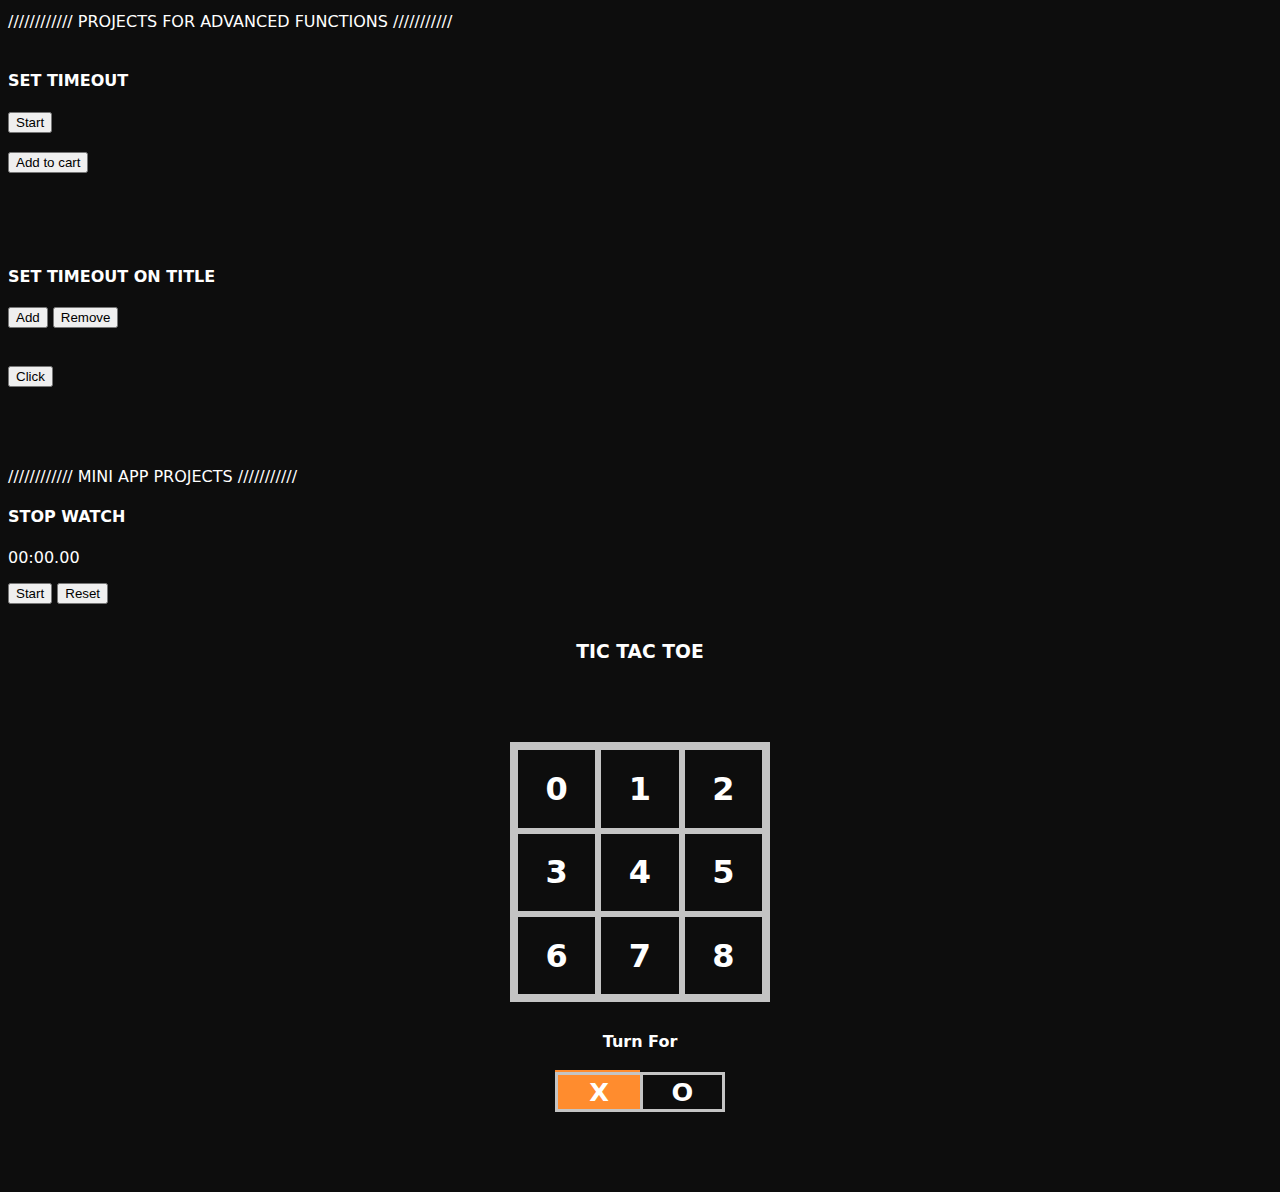
==== commit 990d14d3: "update" ====
--- a/index.html
+++ b/index.html
@@ -333,7 +333,7 @@
     <section>
         <label>//////////// PROJECTS FOR ADVANCED FUNCTIONS ///////////</label><br><br>
         <h4>SET TIMEOUT</h4>
-        <button id="setTimeBtn" onclick="setTimeoutBtn()">Start</button><br><br>
+        <button id="setTimeBtn">Start</button><br><br>
         <button  onclick="cartTimeoutBtn()">Add to cart</button><br>
         <p id="cartTimerText"></p><br><br><br>
         <h4>SET TIMEOUT ON TITLE</h4>
@@ -342,6 +342,41 @@
         <button class="js-button">Click</button>
     </section>
 
+    <section>
+        <p>//////////// MINI APP PROJECTS ///////////</p>
+        <h4>STOP WATCH</h4>
+        <p id="swCounterTimer">00:00.00</p>
+        <button class="js-sw-start sw-btn">Start</button>
+        <button class="js-sw-reset sw-btn">Reset</button><br><br>
+
+        <div class="tictac-game-container">
+            <h3 class="tictac-title">TIC TAC TOE</h3>
+
+            <h2 id="tictacResults"> </h2>
+            <button id="playAgain">Play Again</button>
+            
+            <div class="main-grid">
+                <div class="box align">0</div>
+                <div class="box align">1</div>
+                <div class="box align">2</div>
+                <div class="box align">3</div>
+                <div class="box align">4</div>
+                <div class="box align">5</div>
+                <div class="box align">6</div>
+                <div class="box align">7</div>
+                <div class="box align">8</div>
+            </div>
+
+            <div class="tictac-turn-container">
+                <h4>Turn For</h4>
+                <div class="turn-box align">X</div>
+                <div class="turn-box align">O</div>
+                <div class="turn-bg"></div>
+            </div>
+
+        </div>
+    </section>
+
 
     <script src="index.js"></script>
 </body>
--- a/style.css
+++ b/style.css
@@ -1,3 +1,9 @@
+*
+{
+    transition: 0.2s ease-in-out;
+    user-select: none;
+}
+
 body {
     font-family: Poppins, system-ui;
     background: rgb(13, 13, 13);
@@ -497,4 +503,107 @@
 .delete-todo-btn {
     background: darkred;
     padding: 10px;
+}
+
+
+/* ---- TIC TAC TOE---- */
+.tictac-game-container
+{
+    text-align: center;
+}
+
+.tictac-title
+{
+    margin-bottom: 5rem;
+}
+
+.tictac-turn-container
+{
+    width: 170px;
+    height: 80px;
+    margin: auto;
+    display: grid;
+    grid-template-columns: 1fr 1fr;
+    grid-template-rows: 1fr 1fr;
+    position: relative;
+}
+
+.tictac-turn-container h4
+{
+    margin: 0;
+    grid-column-start: 1;
+    grid-column-end: 3;
+}
+
+.tictac-turn-container .turn-box
+{
+    border: 3px solid rgb(196, 196, 196);
+    font-size: 1.6rem;
+    font-weight: 700;
+}
+
+.align
+{
+    display: flex;
+    justify-content: center;
+    align-items: center;
+    text-align: center;
+}
+
+.turn-box:nth-child(even)
+{
+    border-right: none;
+}
+
+.turn-bg
+{
+    position: absolute;
+    bottom: 0;
+    left: 0;
+    width: 85px;
+    height: 42px;
+    background-color: #ff8c2e;
+    z-index: -1;
+}
+
+.main-grid
+{
+    display: grid;
+    grid-template-columns: repeat(3, 1fr);
+    grid-template-rows: repeat(3, 1fr);
+    height: 250px;
+    width: 250px;
+    margin: 30px auto;
+    border: 5px solid rgb(196, 196, 196);
+
+}
+
+.box
+{
+    cursor: pointer;
+    font-size: 2rem;
+    font-weight: 700;
+    border: 3px solid rgb(196, 196, 196);
+}
+
+.box:hover
+{
+    background-color: #ff8c2e;
+}
+
+#playAgain
+{
+    background-color: #ff8c2e;
+    color: white;
+    padding: 10px 25px;
+    border: none;
+    font-size: 1.2rem;
+    border-radius: 5px;
+    cursor: pointer;
+    display: none;
+}
+
+#playAgain:hover{
+    padding: 10px 40px;
+    background-color: #ff3c2e;
 }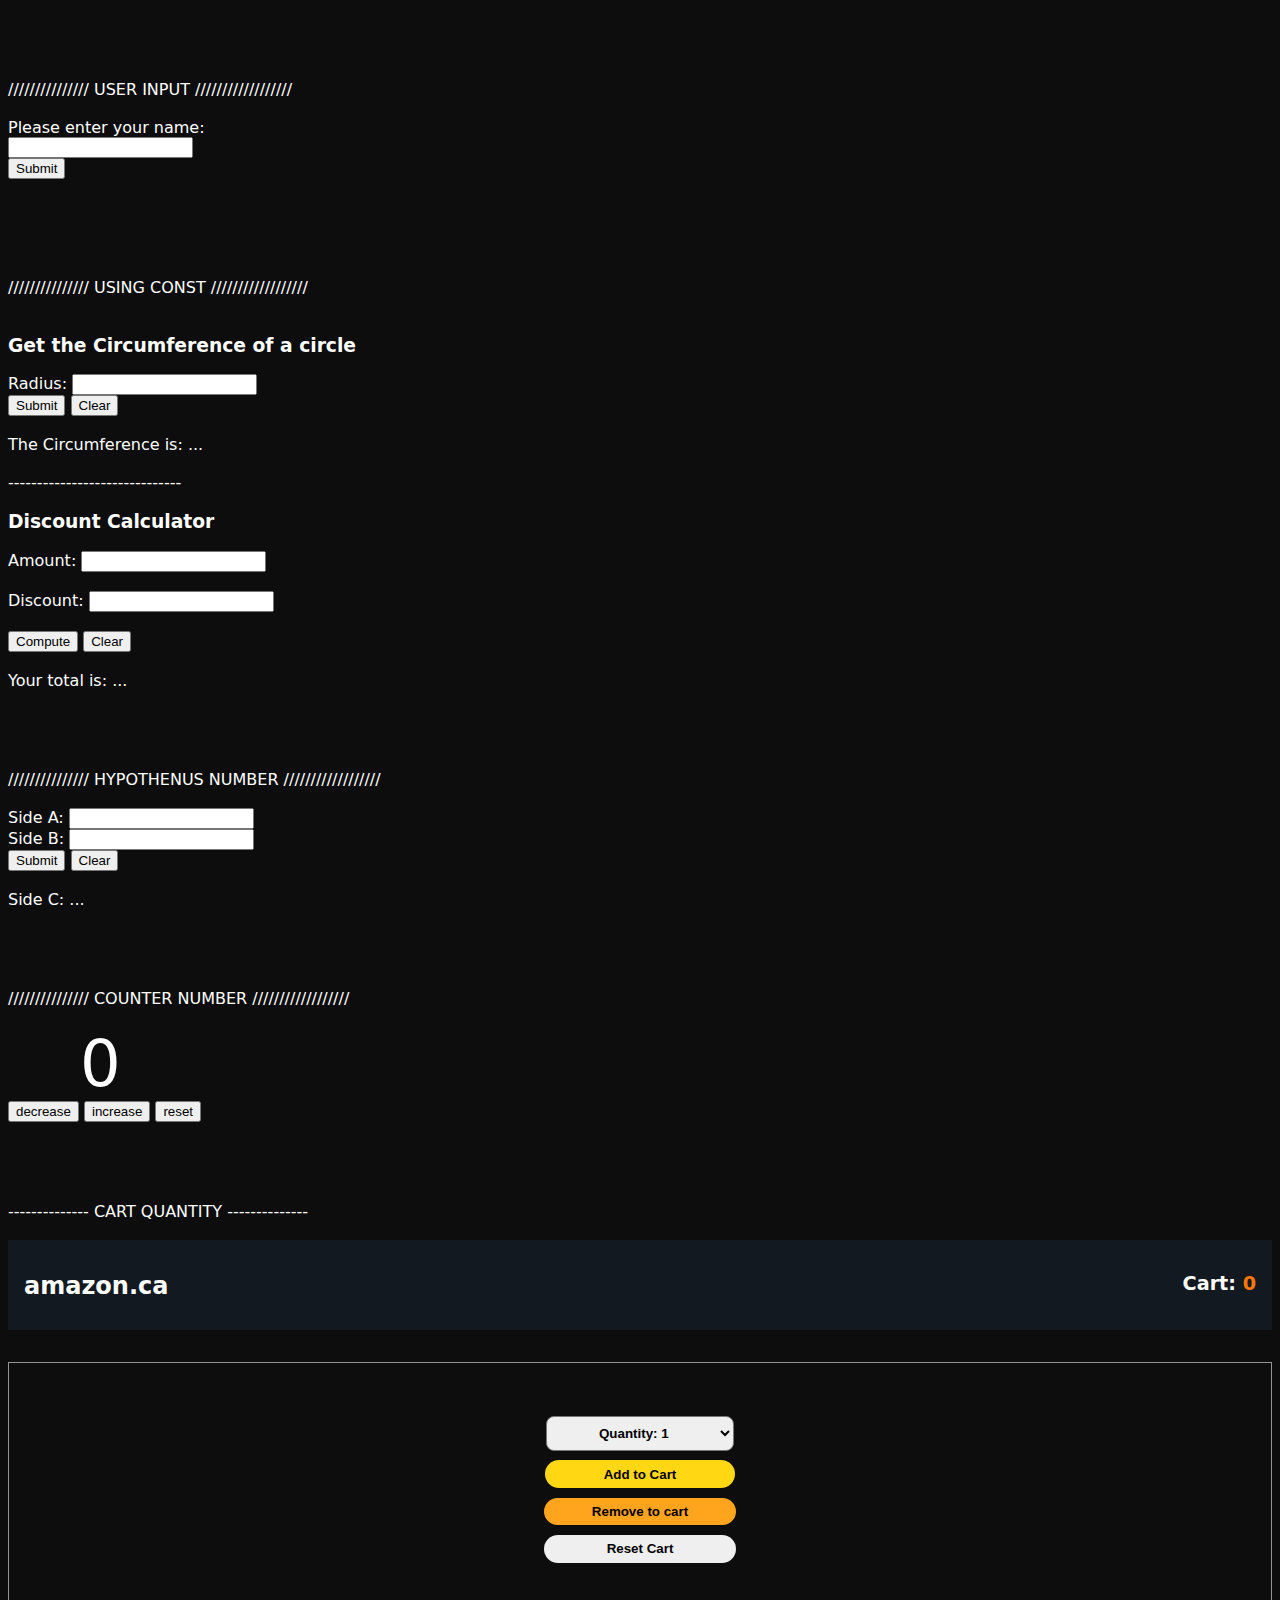
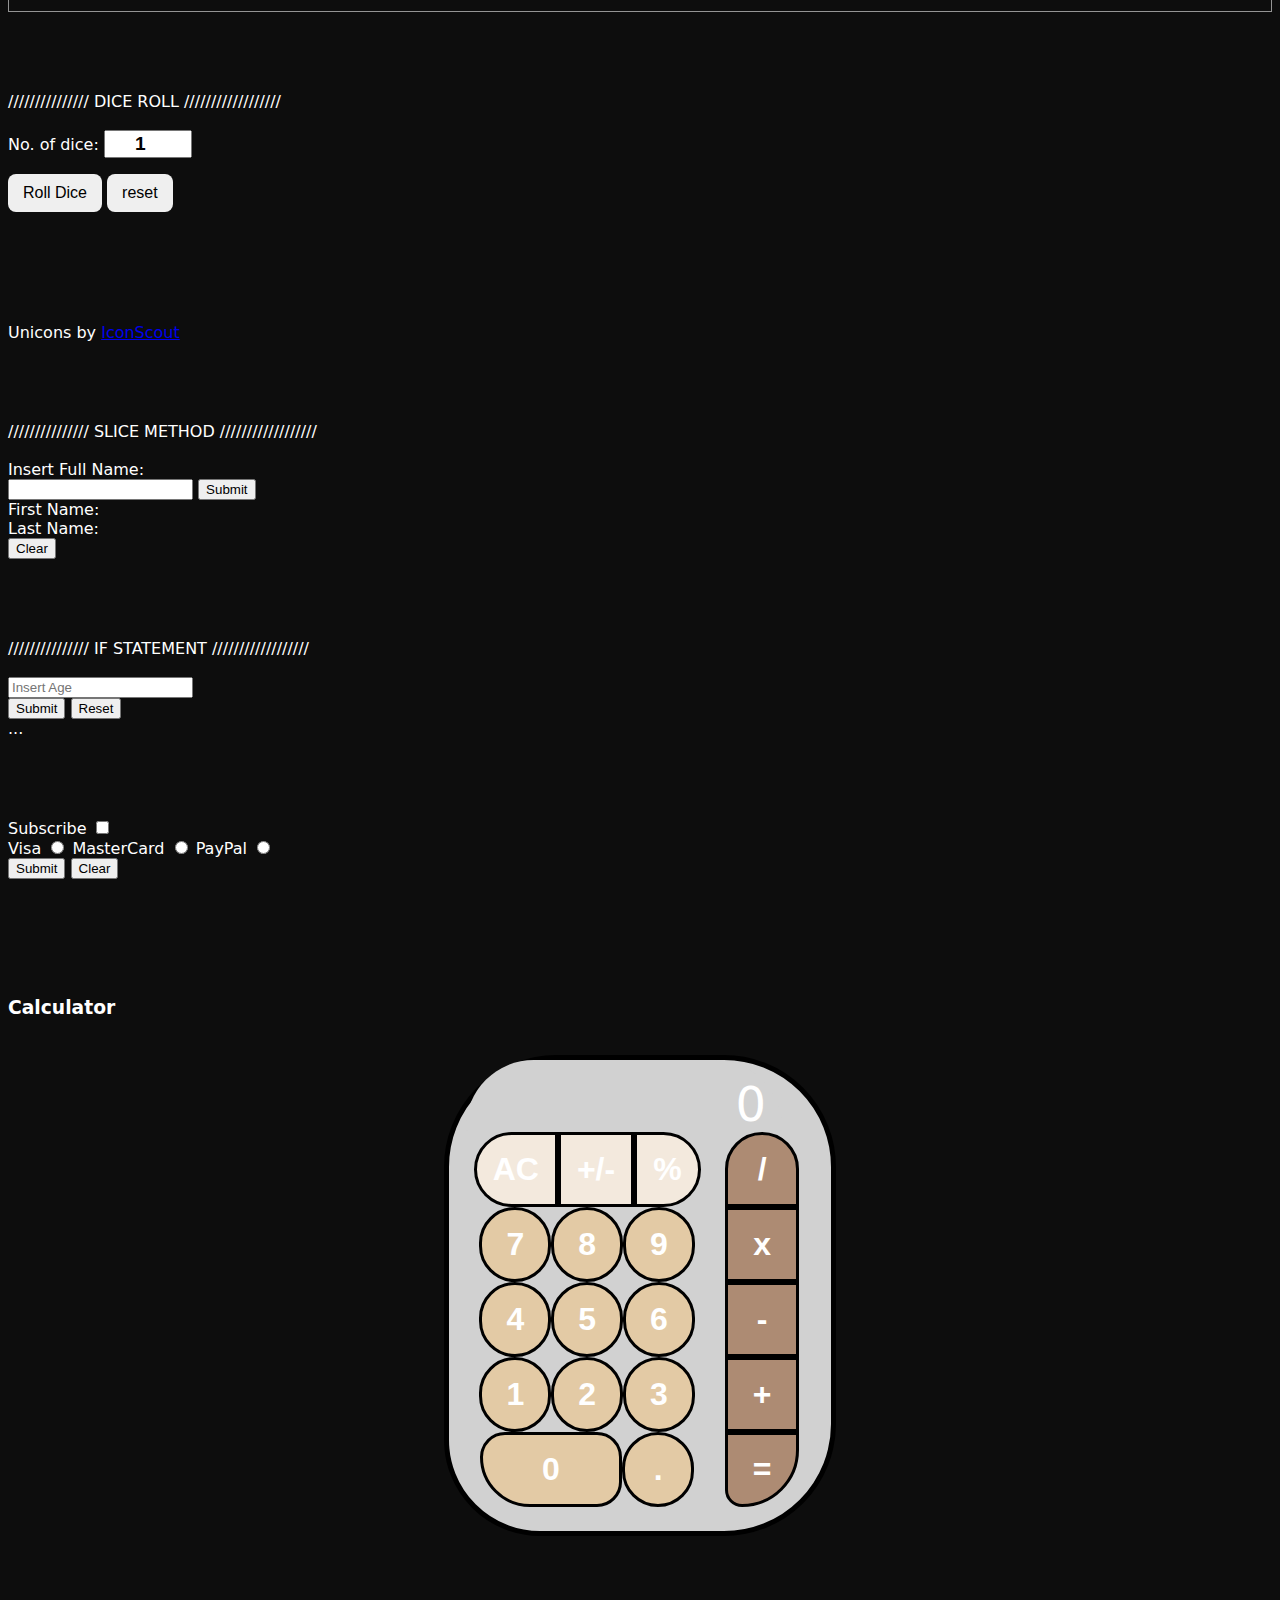
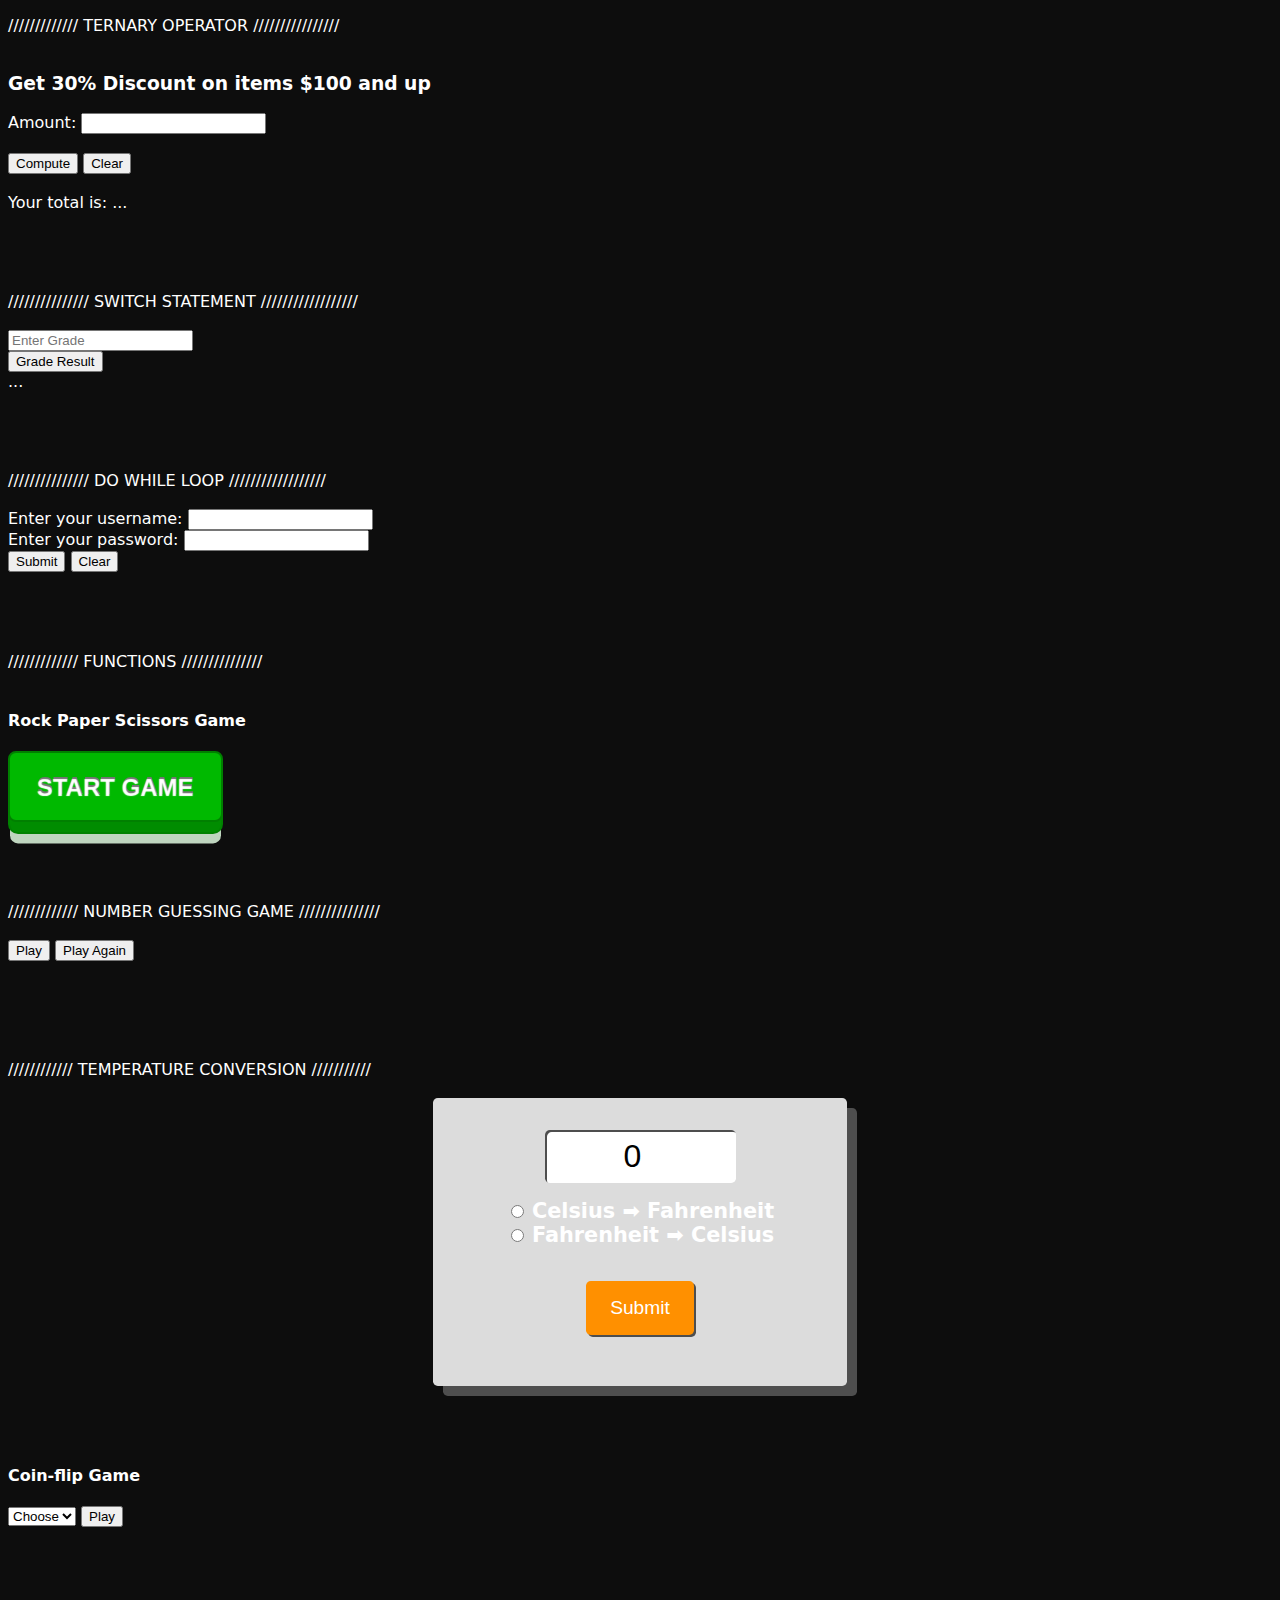
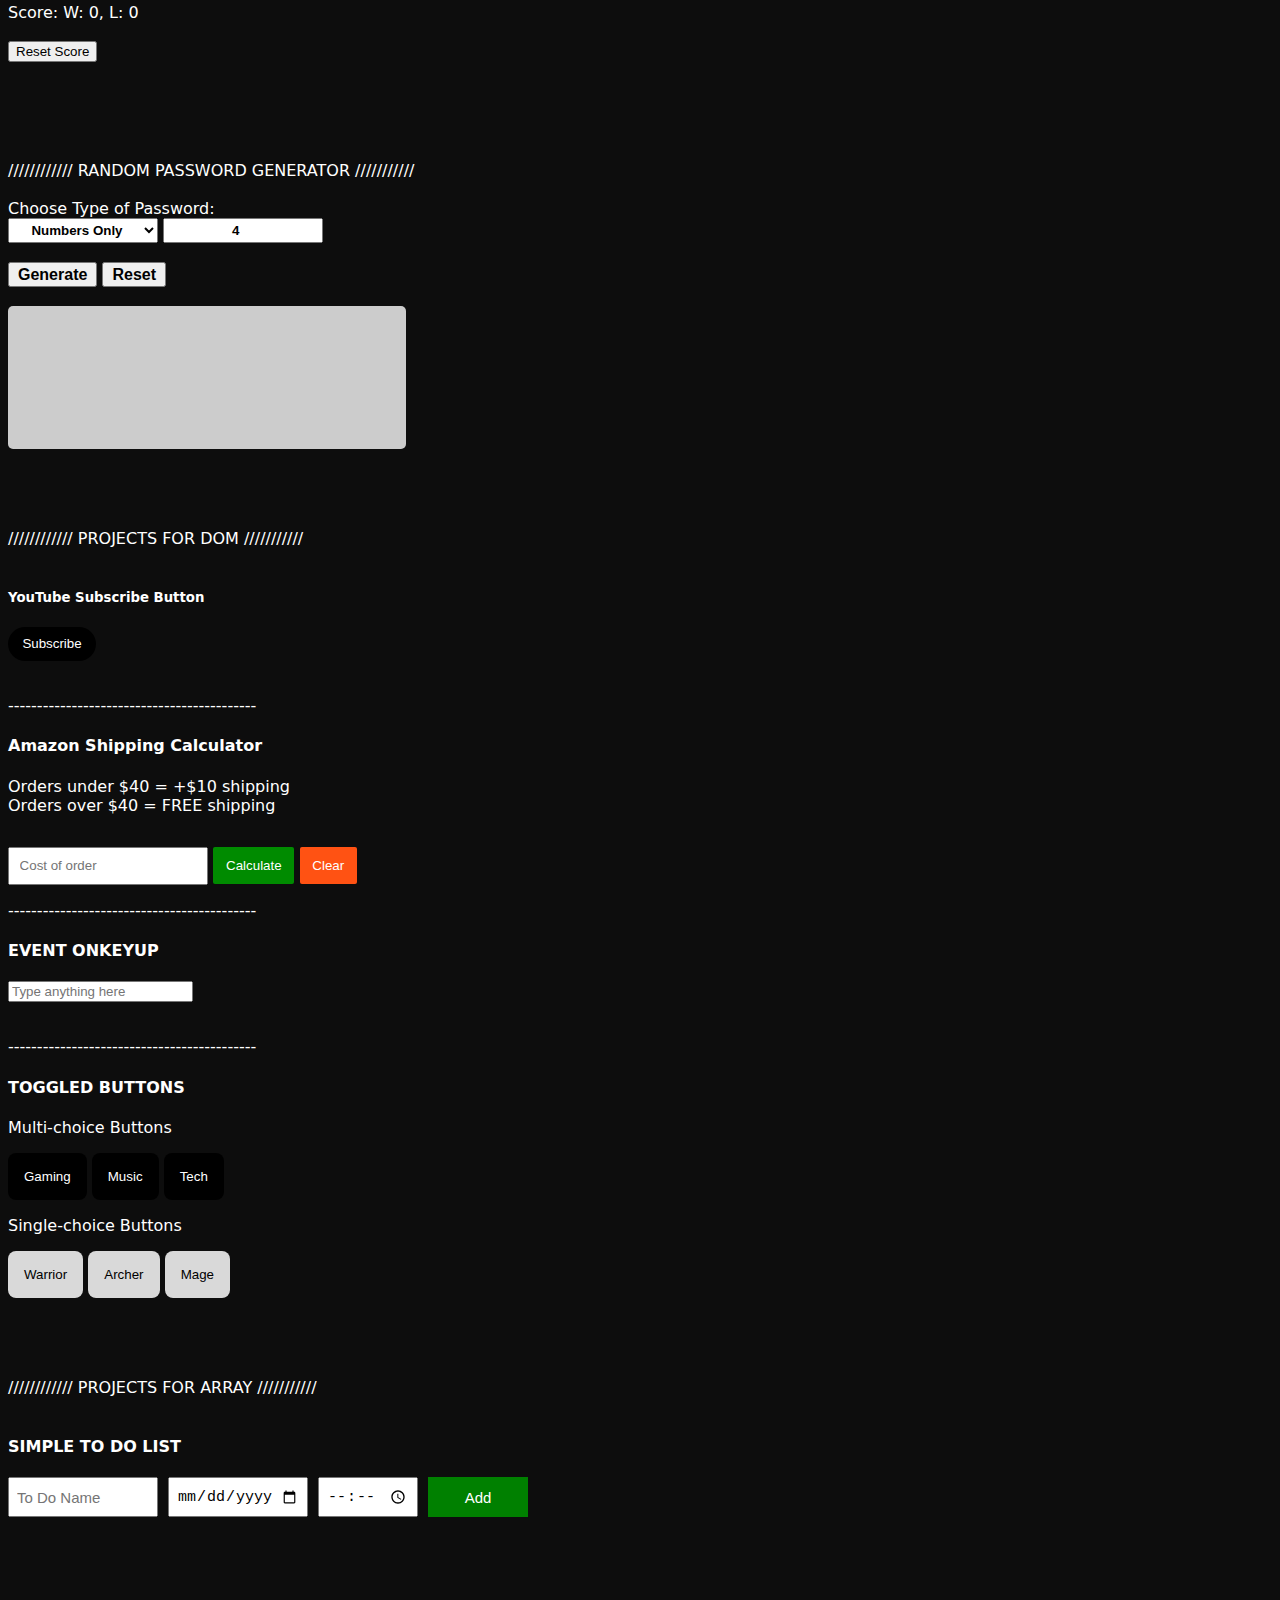
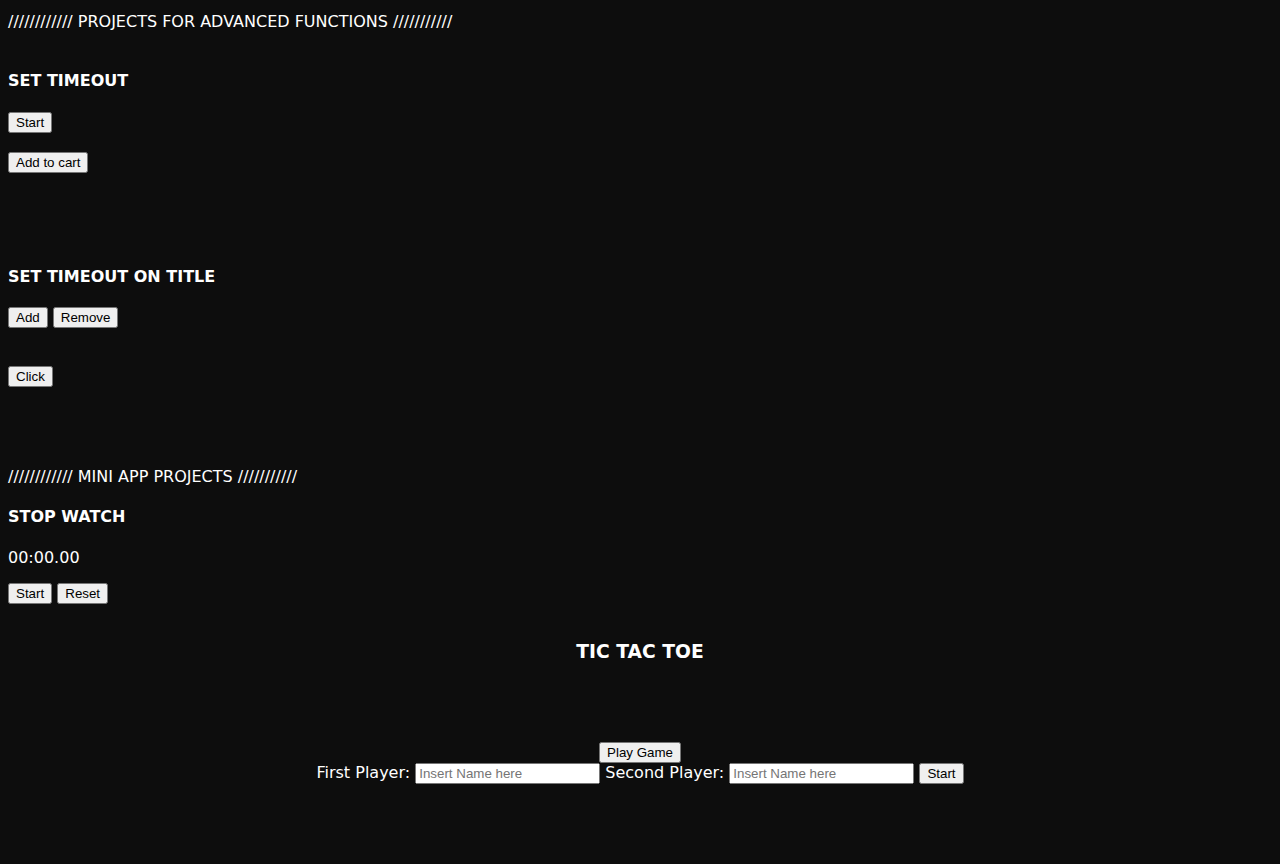
==== commit 26eab892: "tictac game update" ====
--- a/index.html
+++ b/index.html
@@ -349,11 +349,29 @@
         <button class="js-sw-start sw-btn">Start</button>
         <button class="js-sw-reset sw-btn">Reset</button><br><br>
 
+<!-- ------------------------------------------------------- -->
+
         <div class="tictac-game-container">
             <h3 class="tictac-title">TIC TAC TOE</h3>
 
+            <button class="tictac-play-btn">Play Game</button><br>
+            <div class="player-input-container">
+                <label for="">First Player:</label>
+                <input type="text" placeholder="Insert Name here" class="first-player-input">
+                <label for="">Second Player:</label>
+                <input type="text" placeholder="Insert Name here" class="second-player-input">
+                <button class="startgame-btn">Start</button>
+            </div>
             <h2 id="tictacResults"> </h2>
             <button id="playAgain">Play Again</button>
+            <div>
+                <div>
+                    <label class="first-player"></label>
+                </div>
+                <div>
+                    <label class="second-player"></label>
+                </div>
+            </div>
             
             <div class="main-grid">
                 <div class="box align">0</div>
--- a/style.css
+++ b/style.css
@@ -517,6 +517,12 @@
     margin-bottom: 5rem;
 }
 
+.player-input-container
+{
+    /* display: none; */
+    
+}
+
 .tictac-turn-container
 {
     width: 170px;
@@ -526,6 +532,7 @@
     grid-template-columns: 1fr 1fr;
     grid-template-rows: 1fr 1fr;
     position: relative;
+    display: none;
 }
 
 .tictac-turn-container h4
@@ -575,7 +582,7 @@
     width: 250px;
     margin: 30px auto;
     border: 5px solid rgb(196, 196, 196);
-
+    display: none;
 }
 
 .box
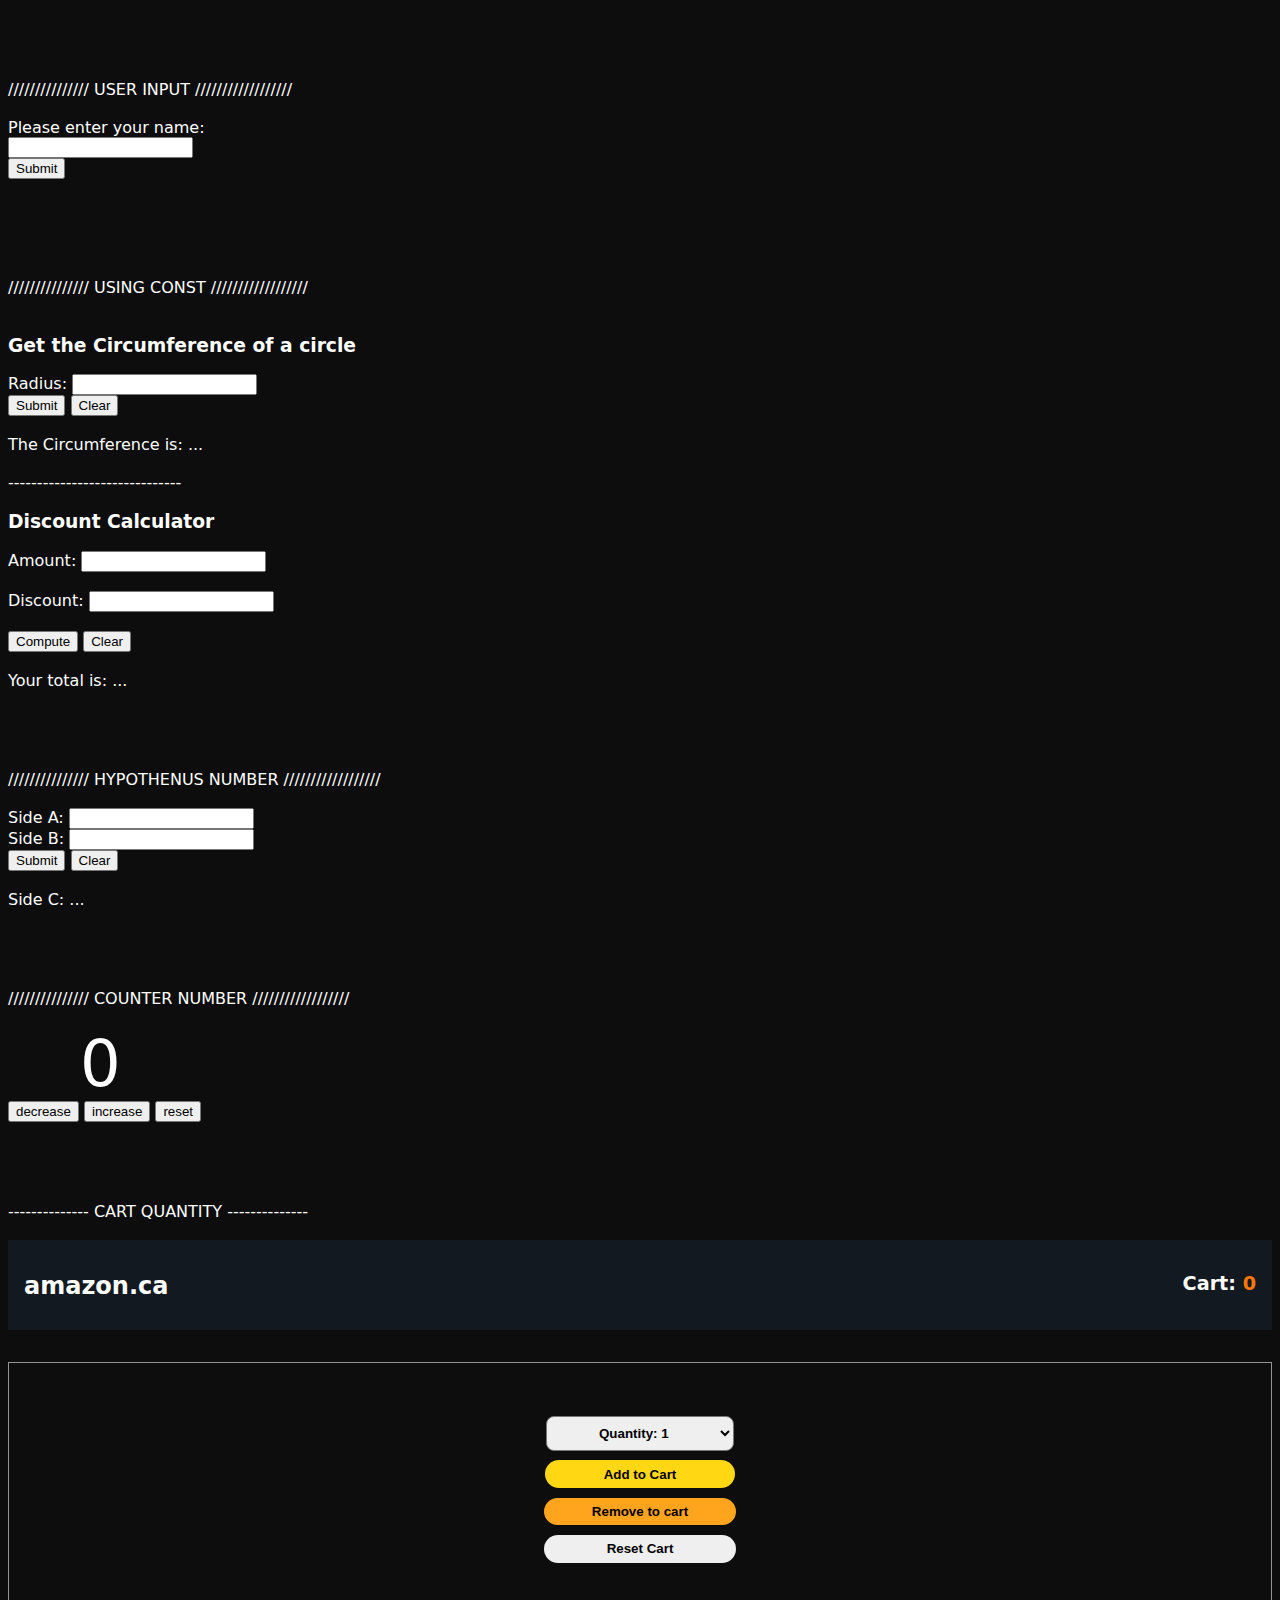
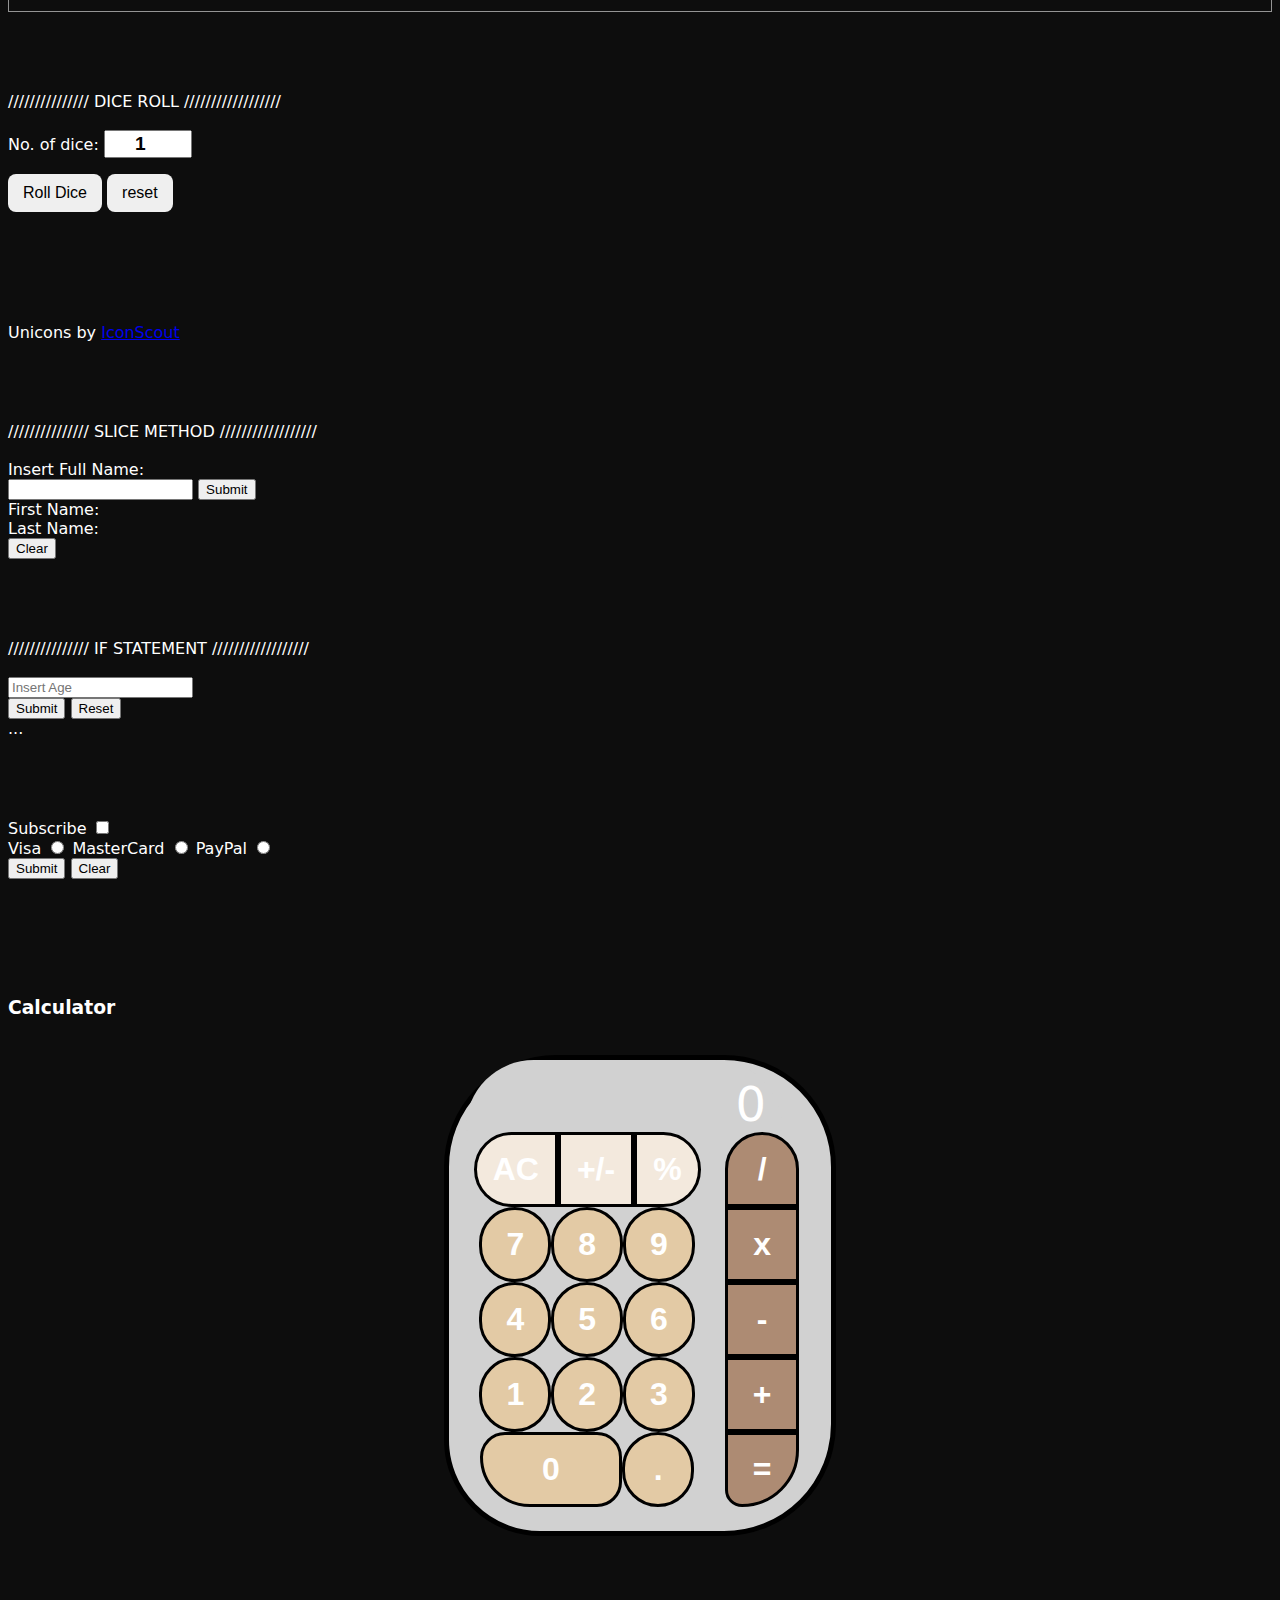
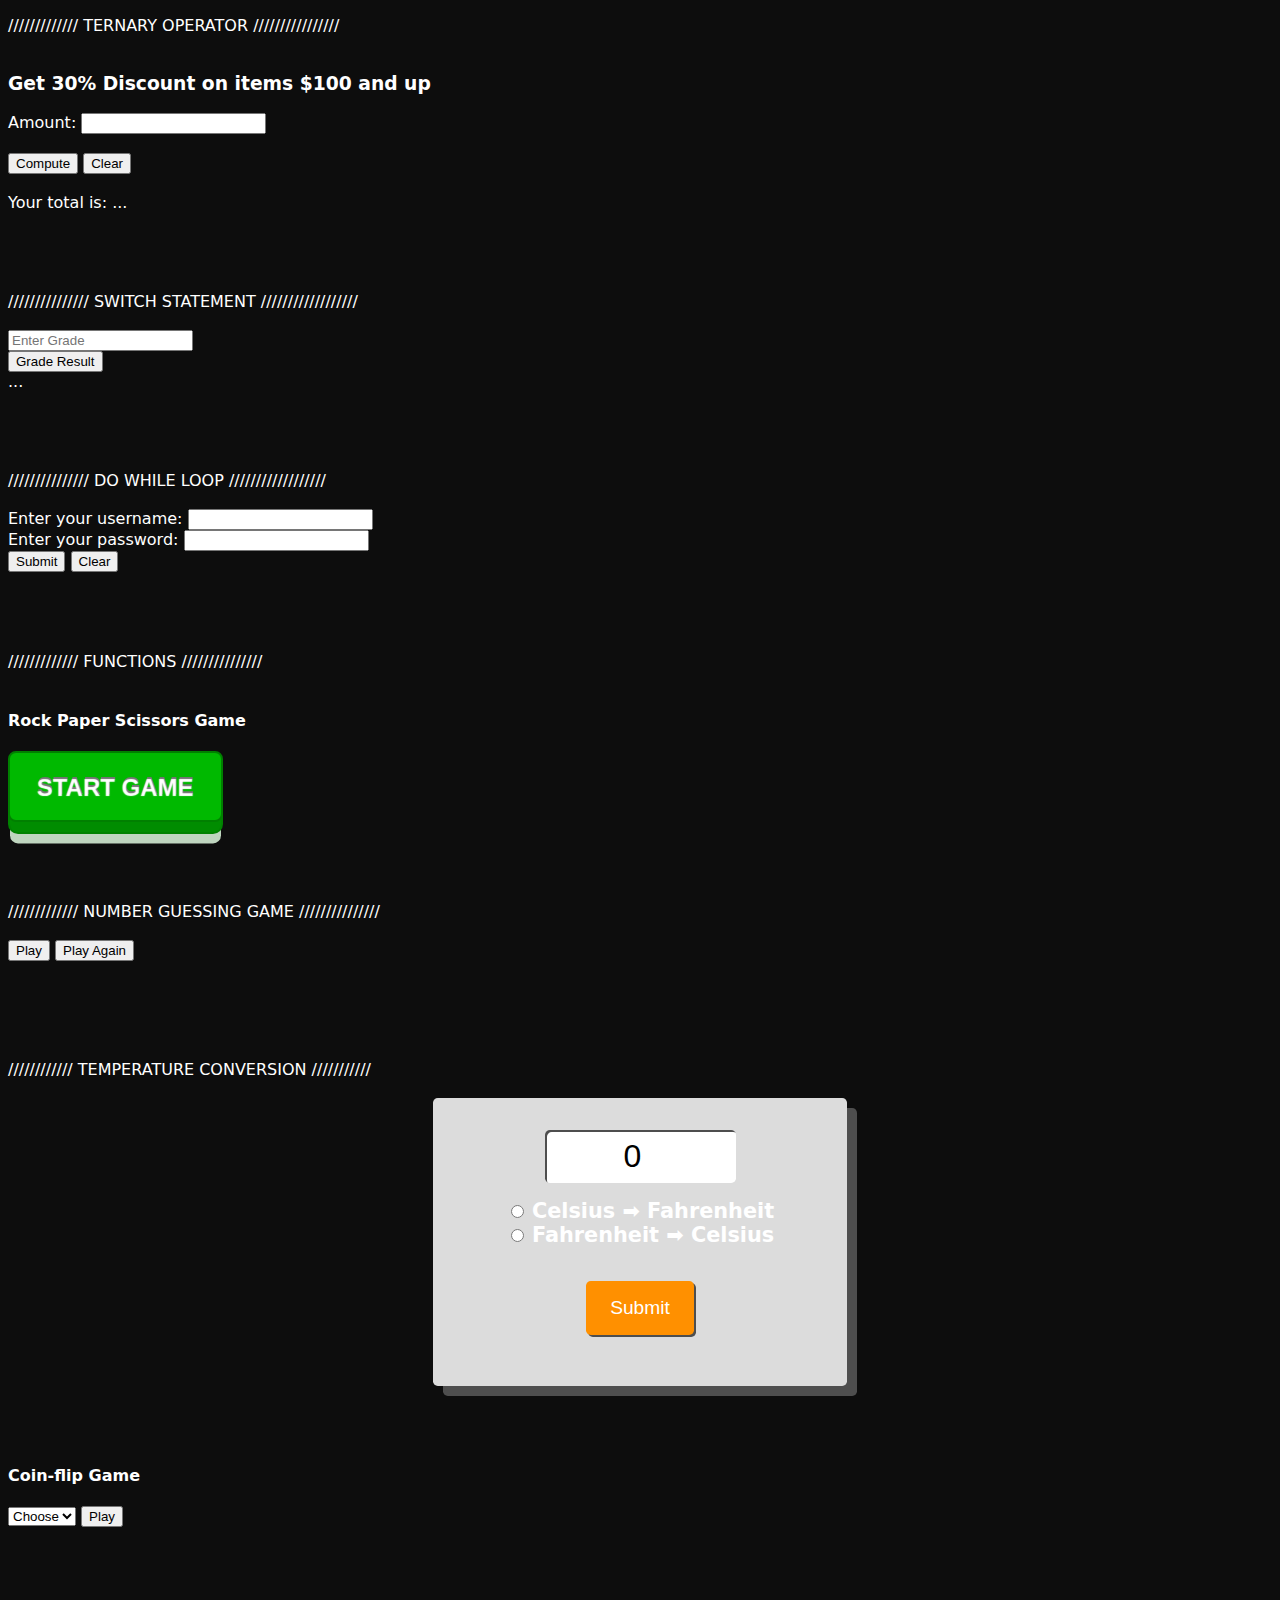
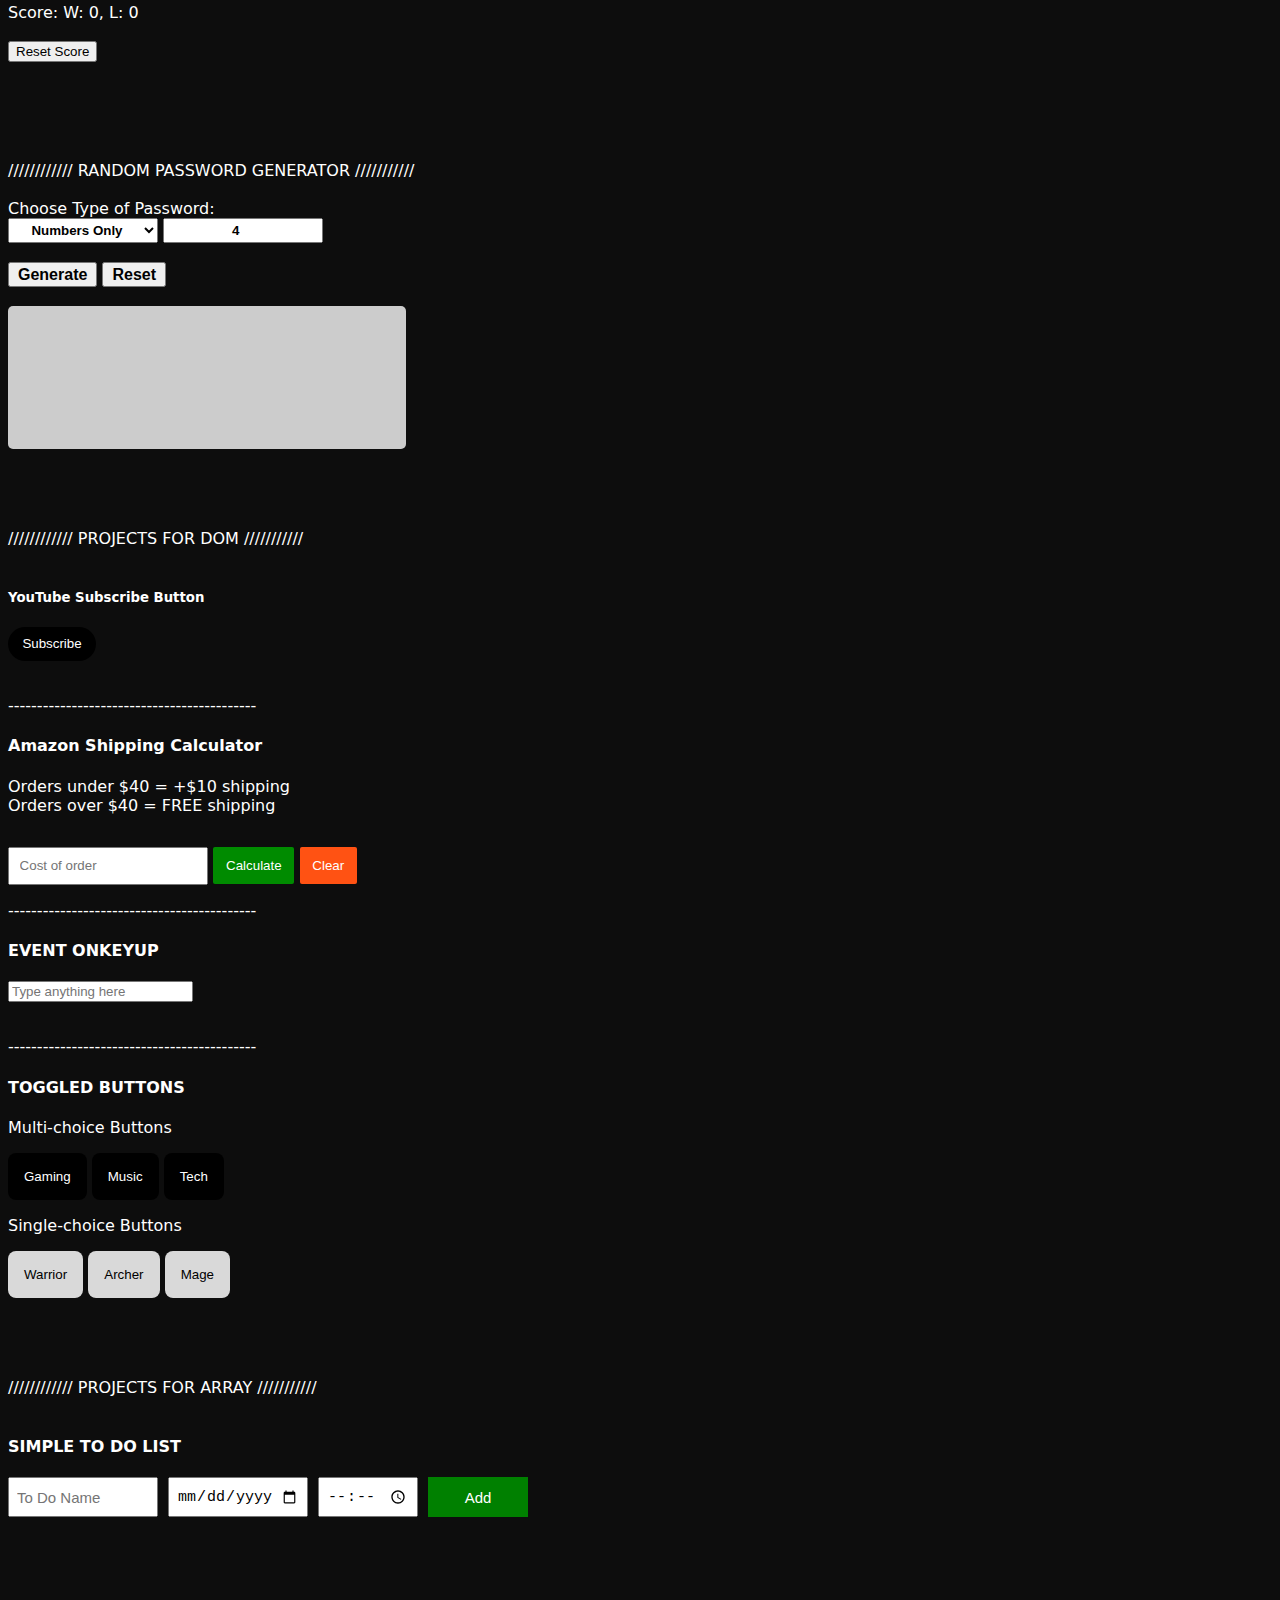
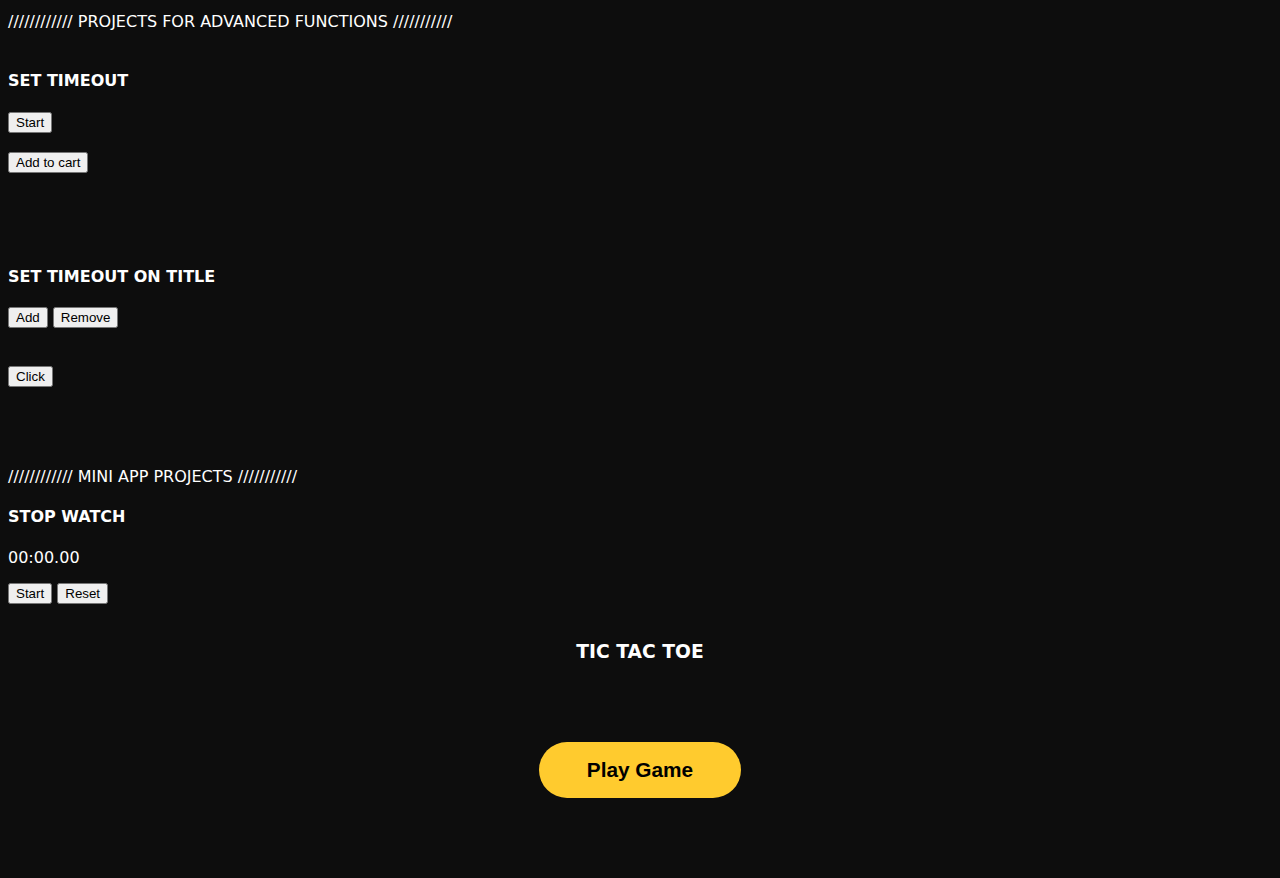
==== commit 61282328: "tictac game update" ====
--- a/index.html
+++ b/index.html
@@ -356,10 +356,15 @@
 
             <button class="tictac-play-btn">Play Game</button><br>
             <div class="player-input-container">
-                <label for="">First Player:</label>
-                <input type="text" placeholder="Insert Name here" class="first-player-input">
-                <label for="">Second Player:</label>
-                <input type="text" placeholder="Insert Name here" class="second-player-input">
+                <label for="">Player 1:</label>
+                <input type="text" placeholder="Insert Name here" class="first-player-input"><br>
+                <label for="">Player 2:</label>
+                <input type="text" placeholder="Insert Name here" class="second-player-input"><br>
+                <div class="pick-container">
+                    <h4 for="">Player 1 Pick:</h4>
+                    <div class="pick-x pick-box align">X</div>
+                    <div class="pick-o pick-box align">O</div>
+                </div>
                 <button class="startgame-btn">Start</button>
             </div>
             <h2 id="tictacResults"> </h2>
--- a/style.css
+++ b/style.css
@@ -512,6 +512,36 @@
     text-align: center;
 }
 
+.tictac-play-btn
+{
+    background: #ffcb2e;
+    border: none;
+    border-radius: 5rem;
+    padding: 1rem 3rem;
+    font-size: 1.3rem;
+    font-weight: 700;
+    cursor: pointer;
+}
+
+.tictac-play-btn:hover
+{
+    background: red;
+    color: white;
+}
+
+.tictac-play-btn:active
+{
+    color: rgba(223, 223, 223, 0.3);
+    padding: 1rem 2.6rem;
+    box-shadow: inset 4px 4px 2px 0 rgba(0, 0, 0, 0.9);
+}
+
+.player-input-container
+{
+    display: flex;
+
+}
+
 .tictac-title
 {
     margin-bottom: 5rem;
@@ -519,8 +549,43 @@
 
 .player-input-container
 {
-    /* display: none; */
-    
+    display: none;
+}
+
+.pick-container
+{
+    width: 170px;
+    height: 80px;
+    margin: auto;
+    display: grid;
+    grid-template-columns: 1fr 1fr;
+    grid-template-rows: 1fr 1fr;
+    position: relative;
+}
+
+.pick-container h4
+{
+    margin: 0;
+    grid-column-start: 1;
+    grid-column-end: 3;
+}
+
+.pick-box
+{
+    border: 3px solid rgb(196, 196, 196);
+    font-size: 1.6rem;
+    font-weight: 700;
+    cursor: pointer;
+}
+
+.pick-box:nth-child(even)
+{
+    border-right: none;
+}
+
+.pick-box:hover
+{
+    background-color: #ff8c2e;
 }
 
 .tictac-turn-container
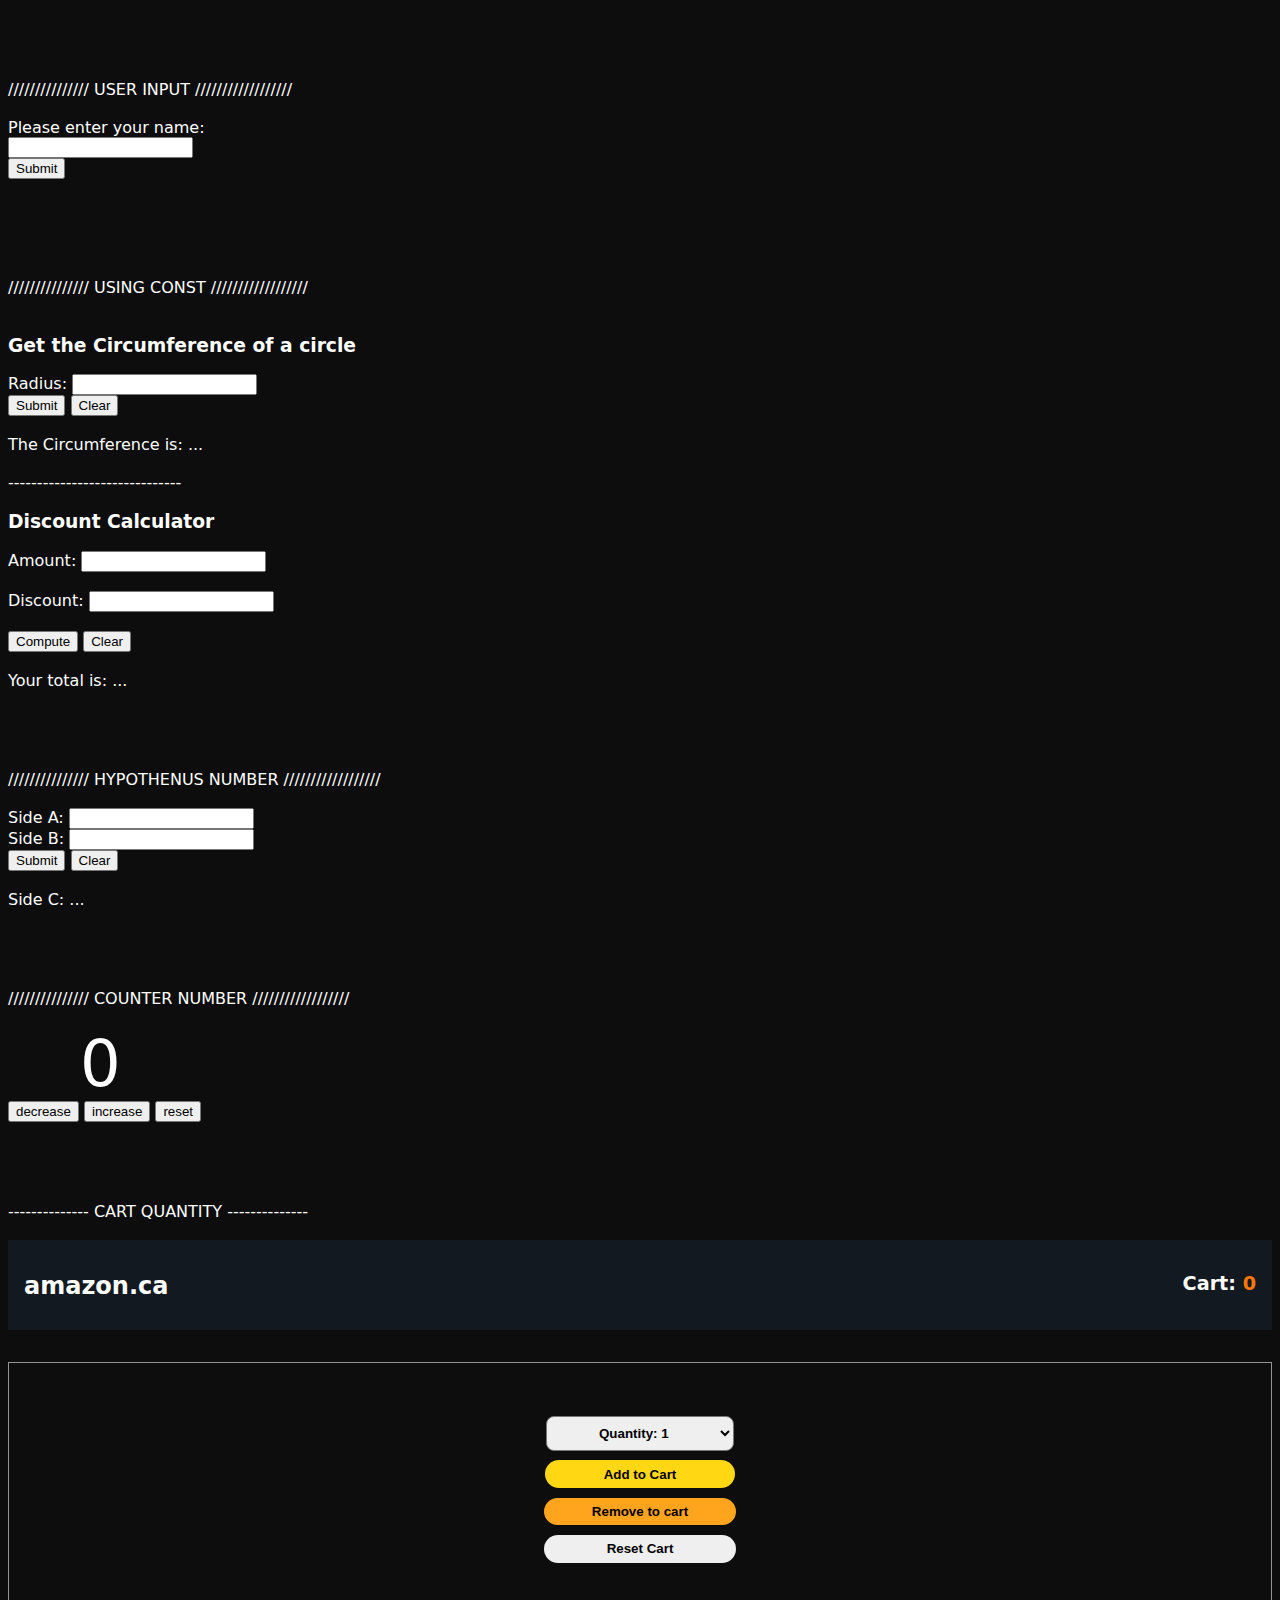
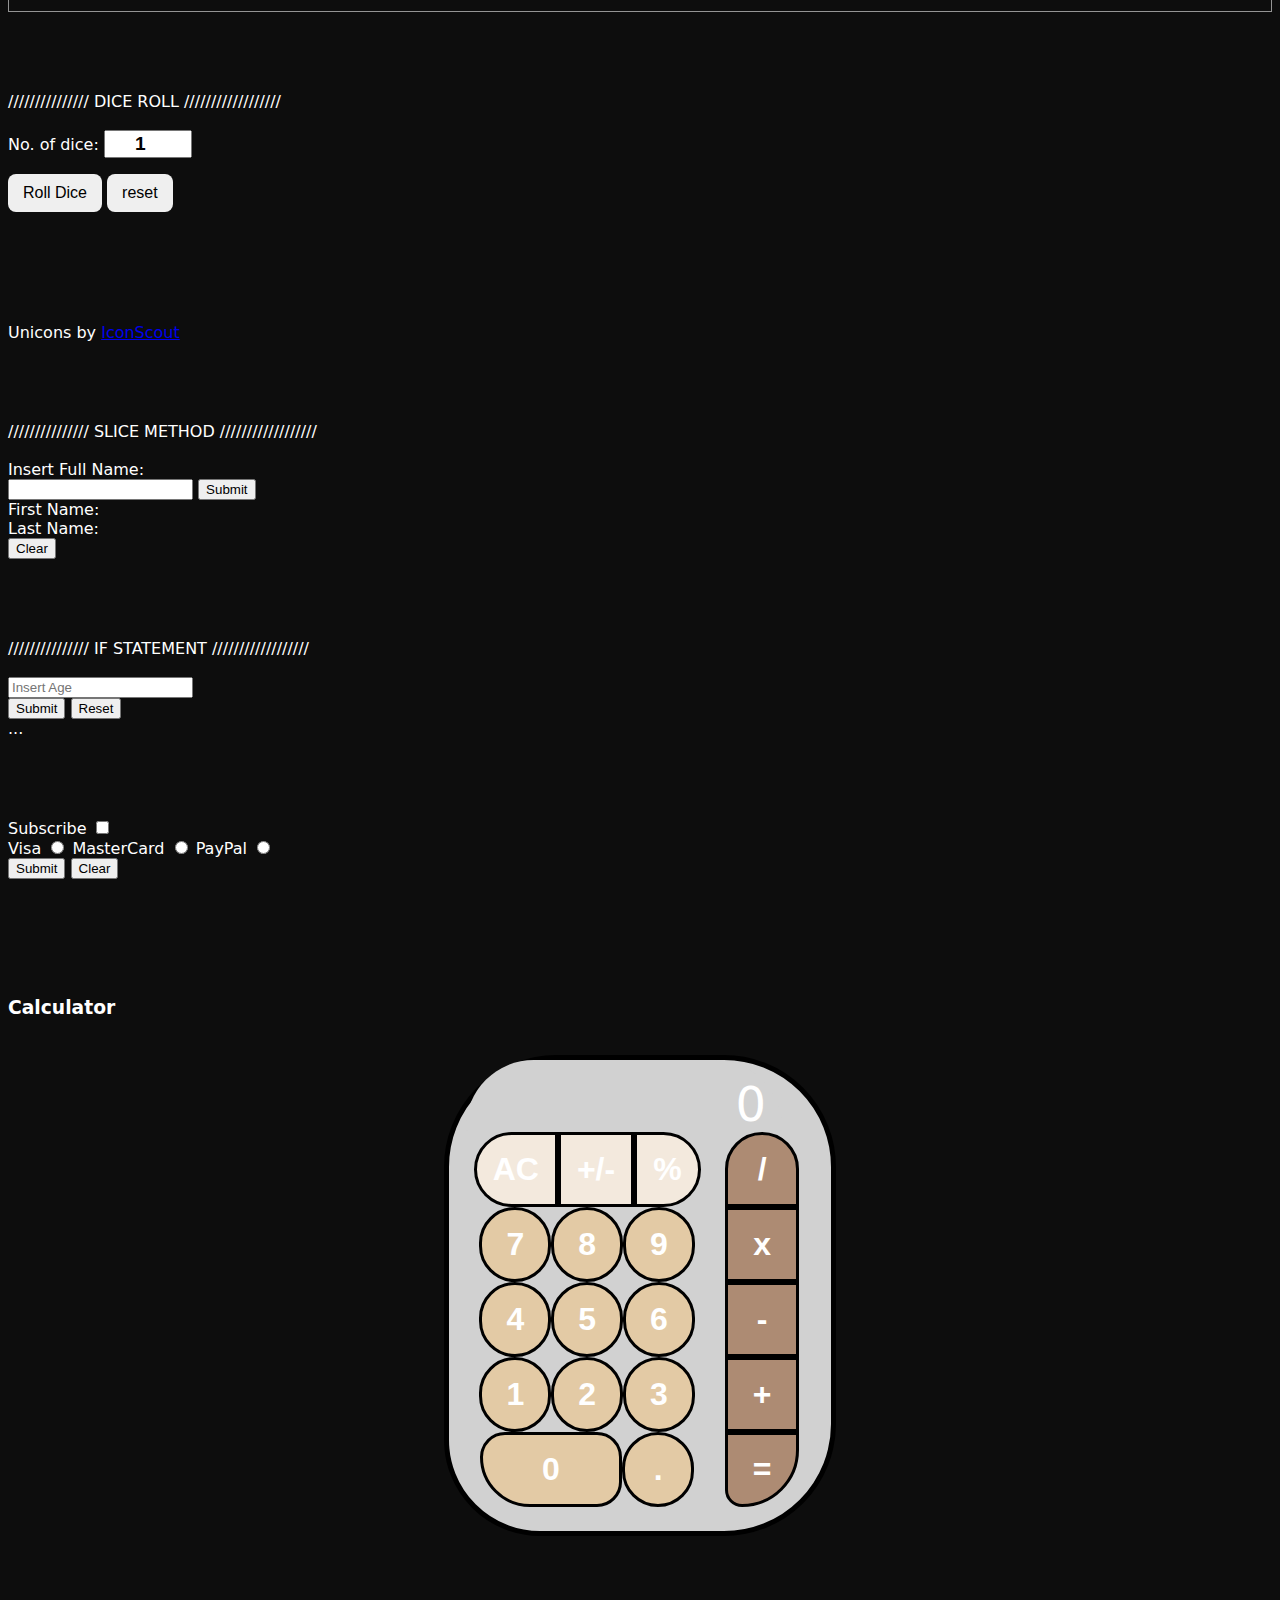
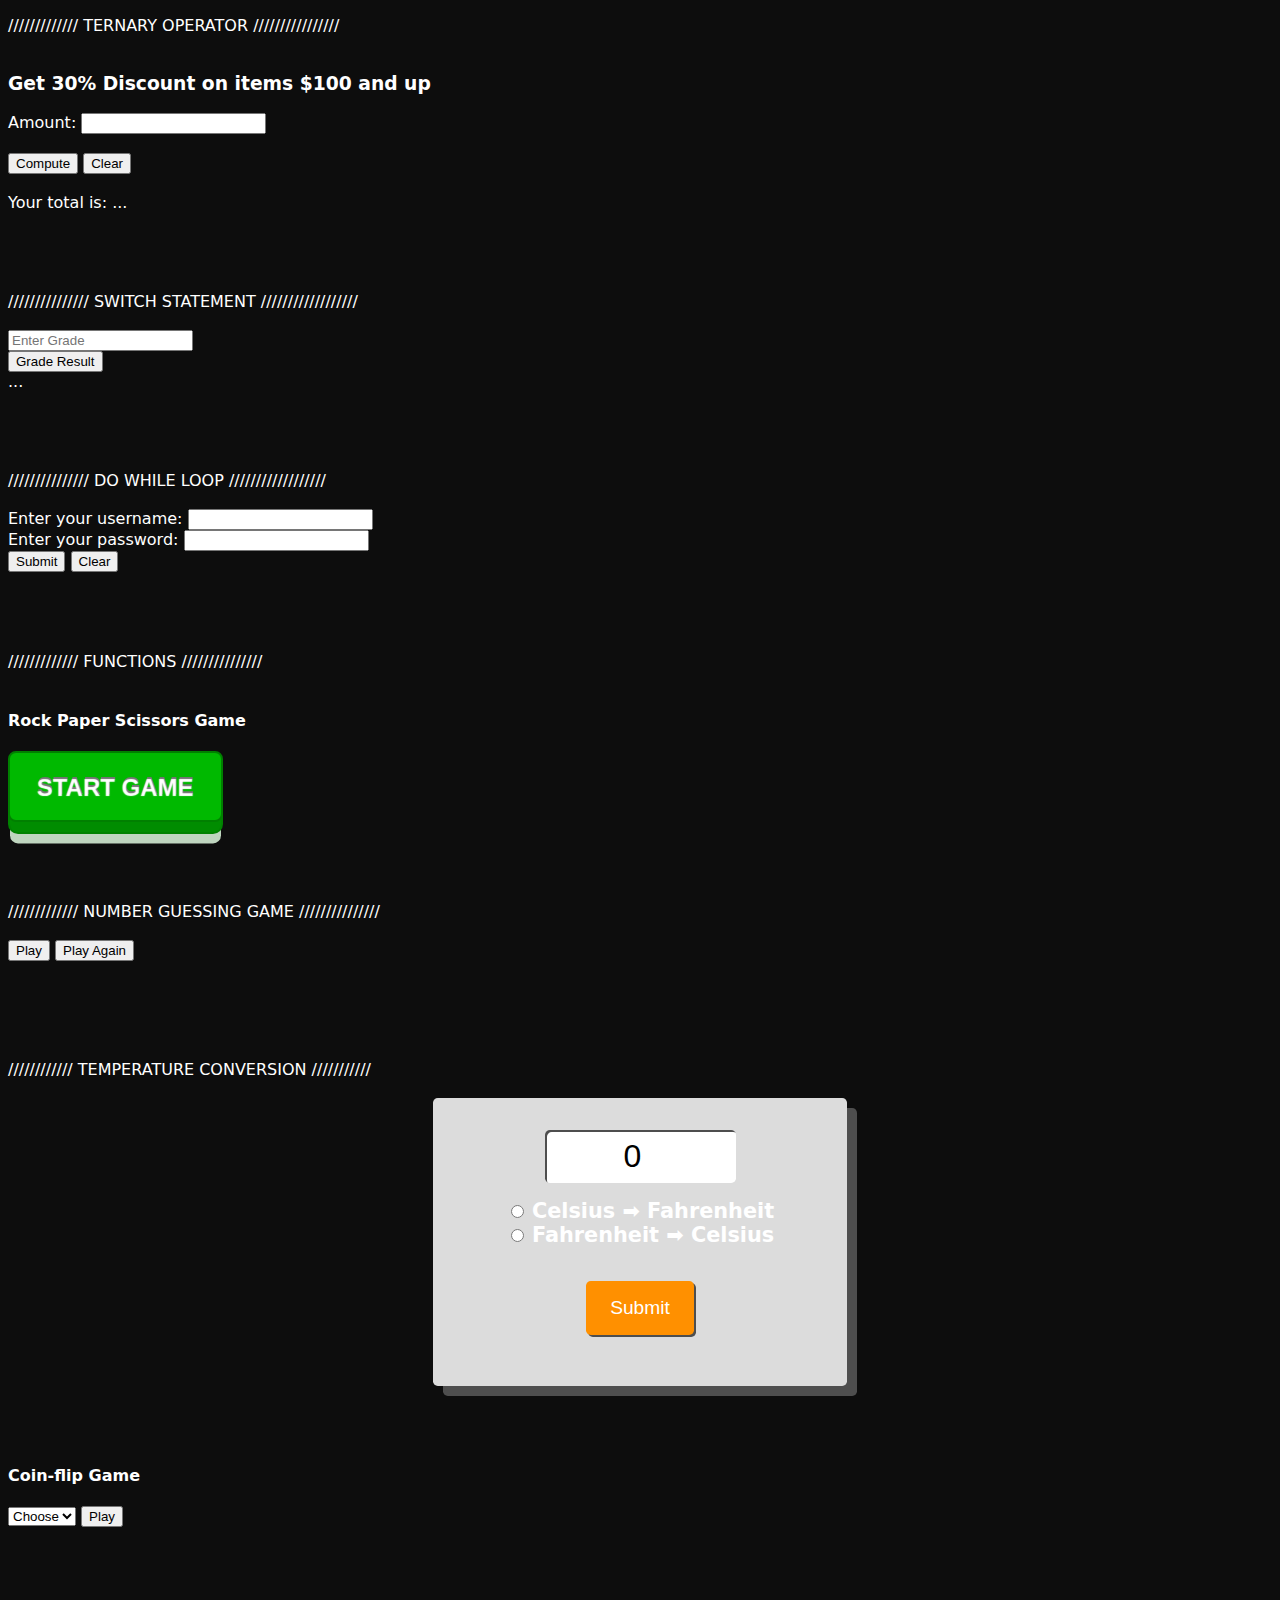
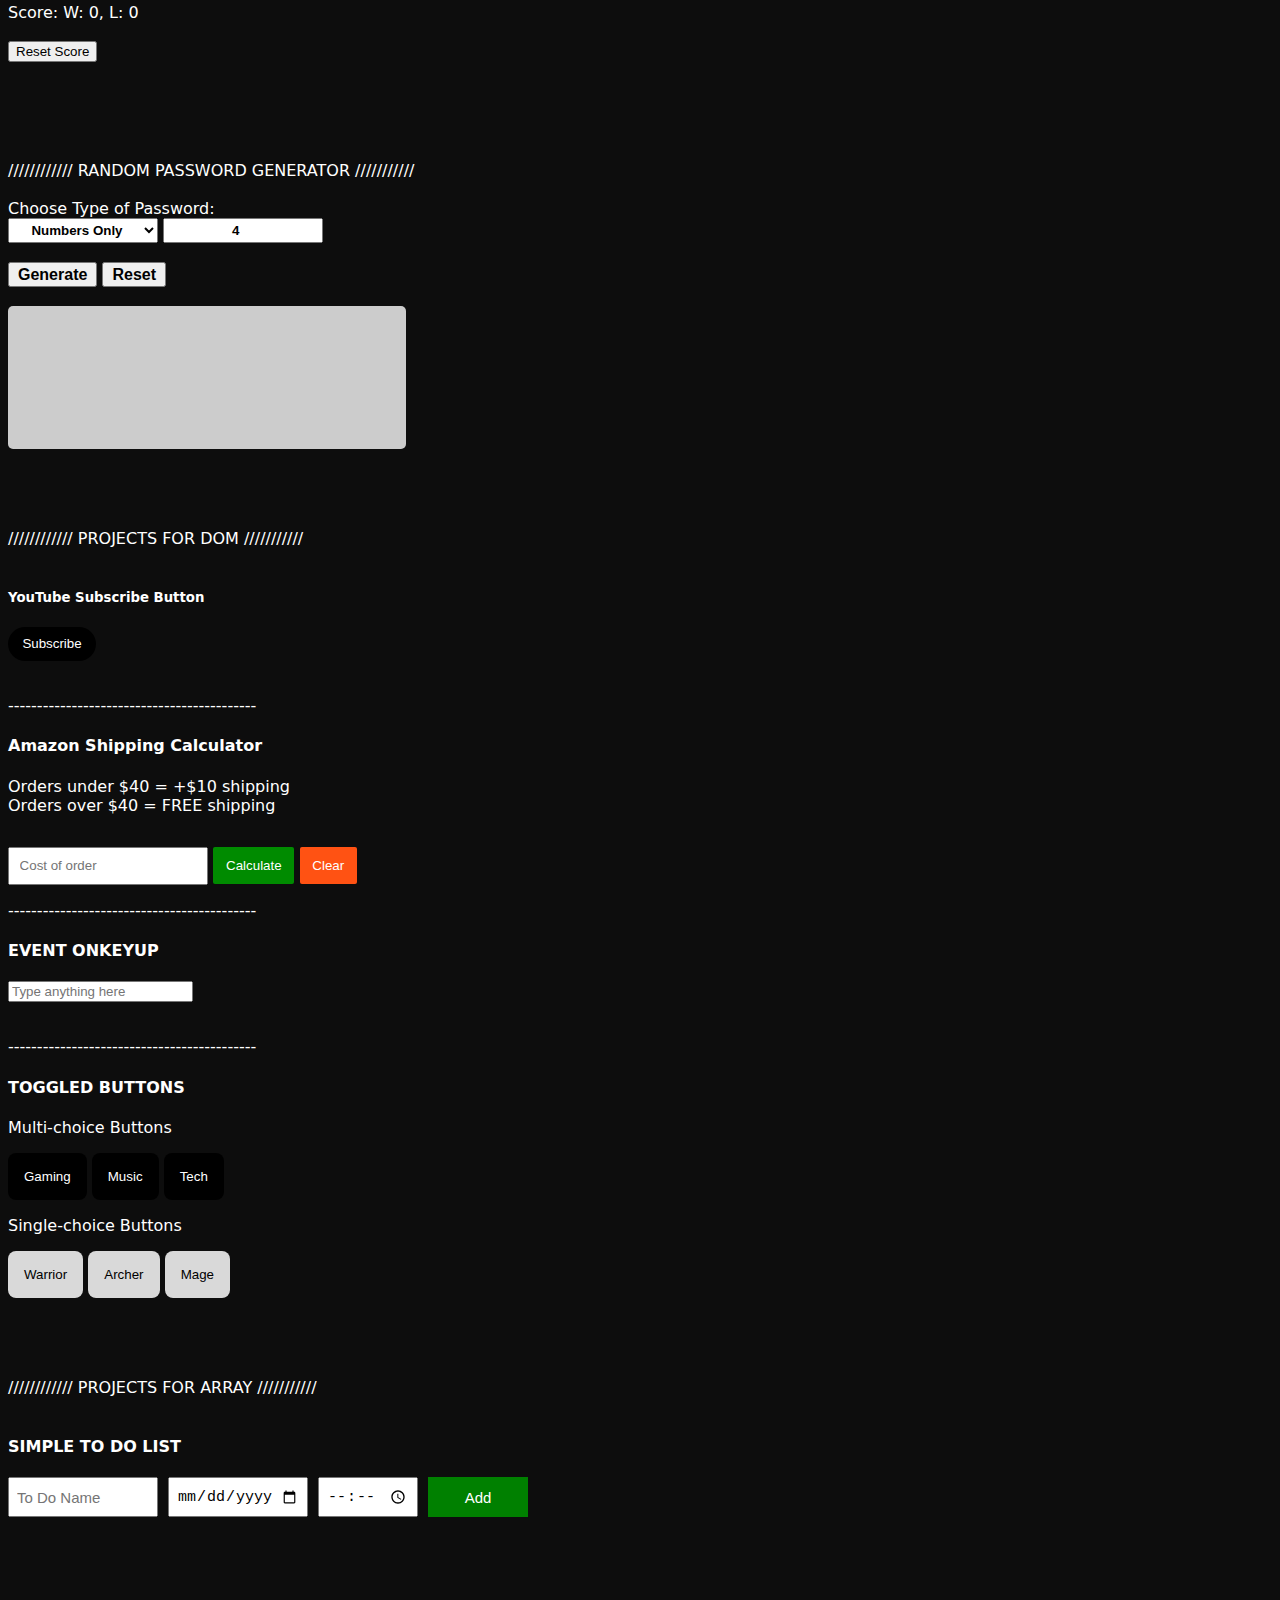
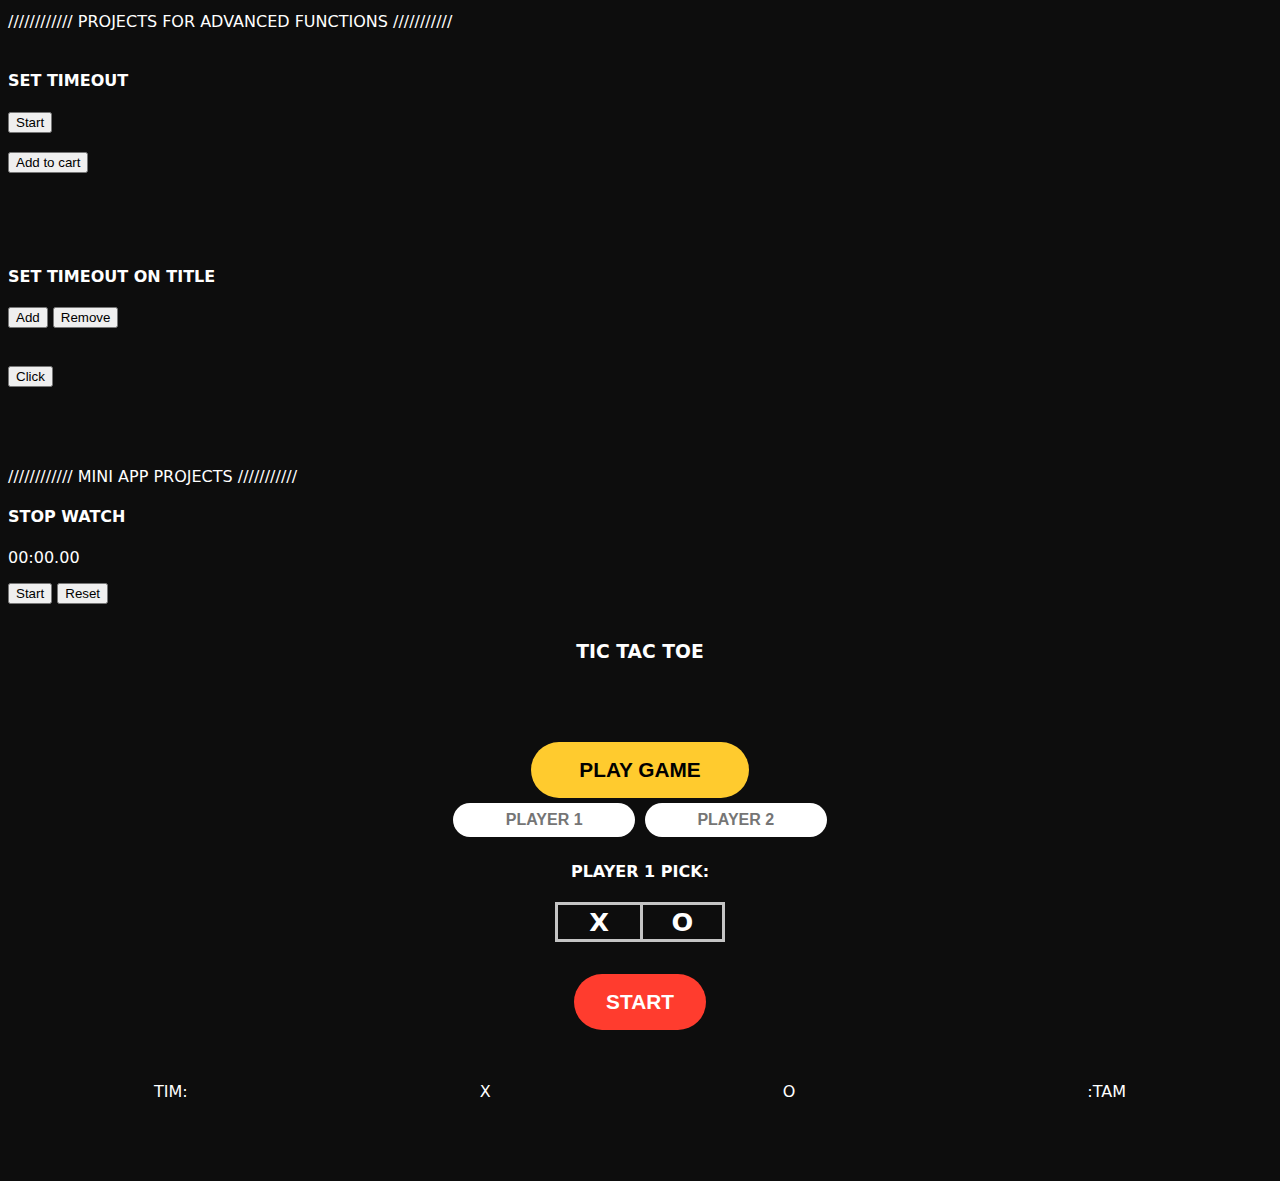
==== commit 949c7e71: "tictac update" ====
--- a/index.html
+++ b/index.html
@@ -354,28 +354,28 @@
         <div class="tictac-game-container">
             <h3 class="tictac-title">TIC TAC TOE</h3>
 
-            <button class="tictac-play-btn">Play Game</button><br>
+            <button class="tictac-play-btn">PLAY GAME</button>
             <div class="player-input-container">
-                <label for="">Player 1:</label>
-                <input type="text" placeholder="Insert Name here" class="first-player-input"><br>
-                <label for="">Player 2:</label>
-                <input type="text" placeholder="Insert Name here" class="second-player-input"><br>
-                <div class="pick-container">
-                    <h4 for="">Player 1 Pick:</h4>
-                    <div class="pick-x pick-box align">X</div>
-                    <div class="pick-o pick-box align">O</div>
+                <div class="player-inputs">
+                    <label class="player-label"><input type="text" placeholder="player 1" class="first-player-input pinput"></label>
+                    <label class="player-label"><input type="text" placeholder="player 2" class="second-player-input pinput"></label>
                 </div>
-                <button class="startgame-btn">Start</button>
-            </div>
+            </div>
+            <div class="pick-container">
+                <h4 for="">PLAYER 1 PICK:</h4>
+                <div class="pick-x pick-box align">X</div>
+                <div class="pick-o pick-box align">O</div>
+            </div>
+            <button class="startgame-btn">START</button>
             <h2 id="tictacResults"> </h2>
             <button id="playAgain">Play Again</button>
-            <div>
-                <div>
-                    <label class="first-player"></label>
-                </div>
-                <div>
-                    <label class="second-player"></label>
-                </div>
+            <div class="player-names">
+                <label class="players first-player">
+                    TIM:
+                </label>
+                <div class="player1-pick">X</div>
+                <div class="player2-pick">O</div>
+                <label class="players second-player"> :TAM</label>
             </div>
             
             <div class="main-grid">
--- a/style.css
+++ b/style.css
@@ -510,6 +510,8 @@
 .tictac-game-container
 {
     text-align: center;
+    align-items: center;
+    margin: auto;
 }
 
 .tictac-play-btn
@@ -536,20 +538,52 @@
     box-shadow: inset 4px 4px 2px 0 rgba(0, 0, 0, 0.9);
 }
 
+.tictac-title
+{
+    margin-bottom: 5rem;
+}
+
 .player-input-container
 {
     display: flex;
-
-}
-
-.tictac-title
-{
-    margin-bottom: 5rem;
-}
-
-.player-input-container
-{
-    display: none;
+    text-align: center;
+    align-items: center;
+    justify-content: center;
+}
+
+.player-inputs
+{
+    display: flex;
+    flex-direction: row;
+    justify-content: center;
+    text-align: center;
+    width: 100%;
+    margin-bottom: 20px;
+}
+
+.player-label
+{
+    color: #ff8c2e;
+    font-size: 1.3rem;
+    font-weight: 700;
+}
+
+.pinput
+{
+    border: none;
+    border-radius: 5rem;
+    padding: .5rem 1rem;
+    margin: .3rem;
+    width: 150px;
+    font-size: 1rem;
+    font-weight: 600;
+    text-transform: uppercase;
+    text-align: center;
+}
+
+.pinput::placeholder
+{
+    text-align: center;
 }
 
 .pick-container
@@ -586,6 +620,27 @@
 .pick-box:hover
 {
     background-color: #ff8c2e;
+}
+
+.startgame-btn
+{
+    background: #ff3c2e;
+    color: white;
+    border: none;
+    border-radius: 5rem;
+    padding: 1rem 2rem;
+    font-size: 1.3rem;
+    font-weight: 700;
+    margin: 2rem;
+}
+
+.player-names
+{
+    display: flex;
+    flex-direction: row;
+    text-align: center;
+    align-items: center;
+    justify-content: space-around;
 }
 
 .tictac-turn-container
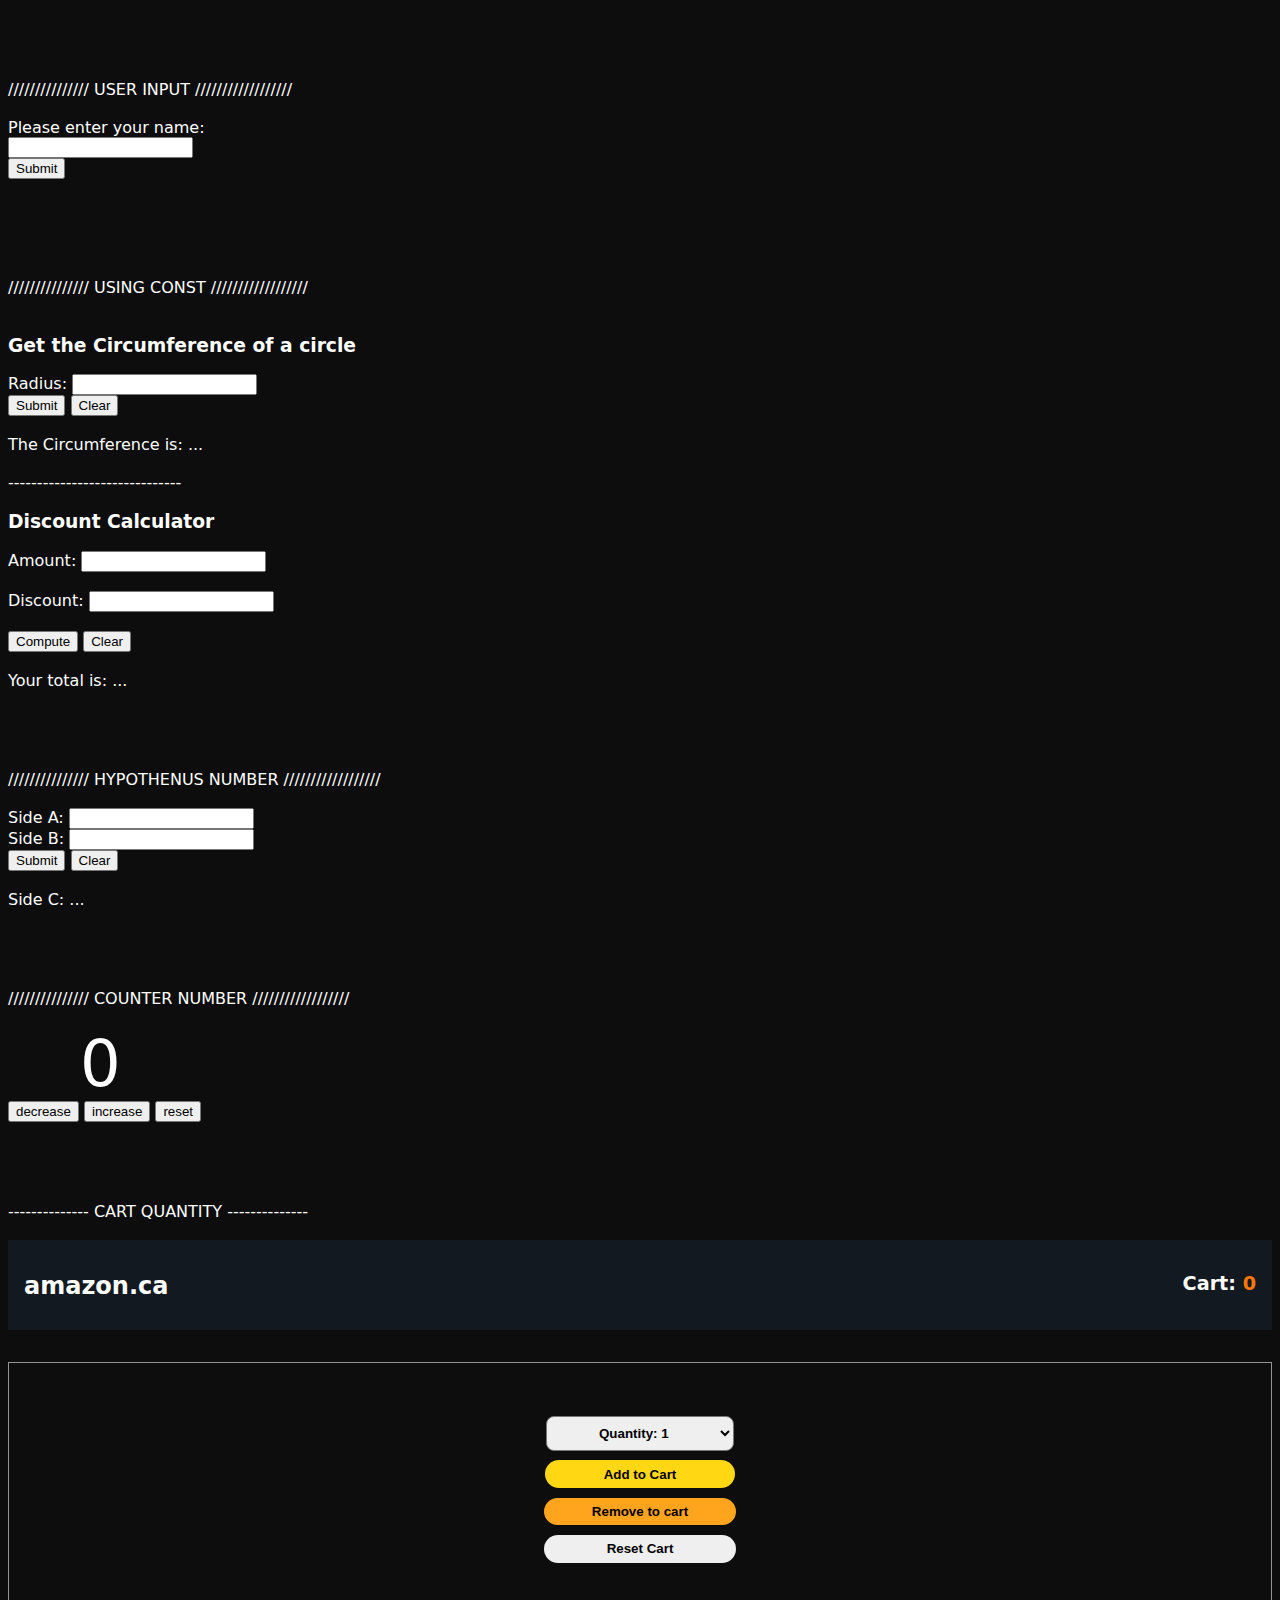
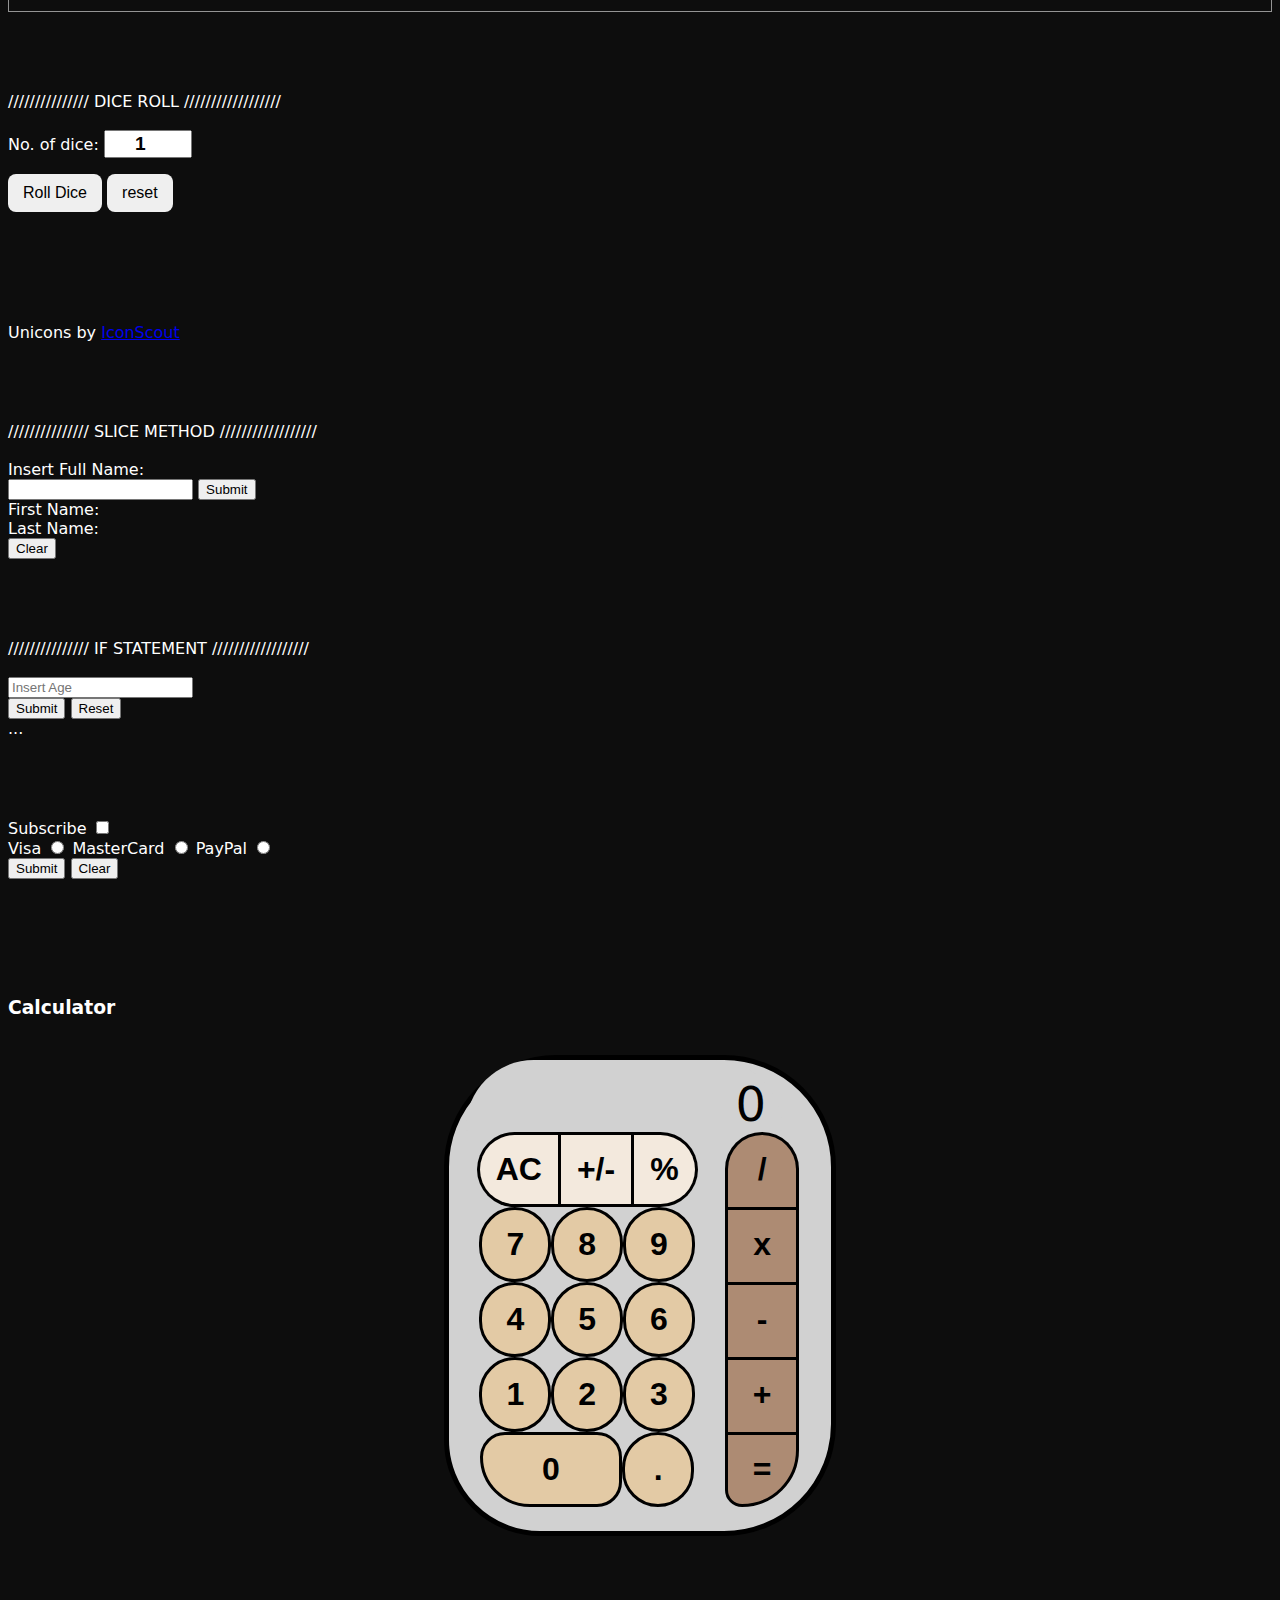
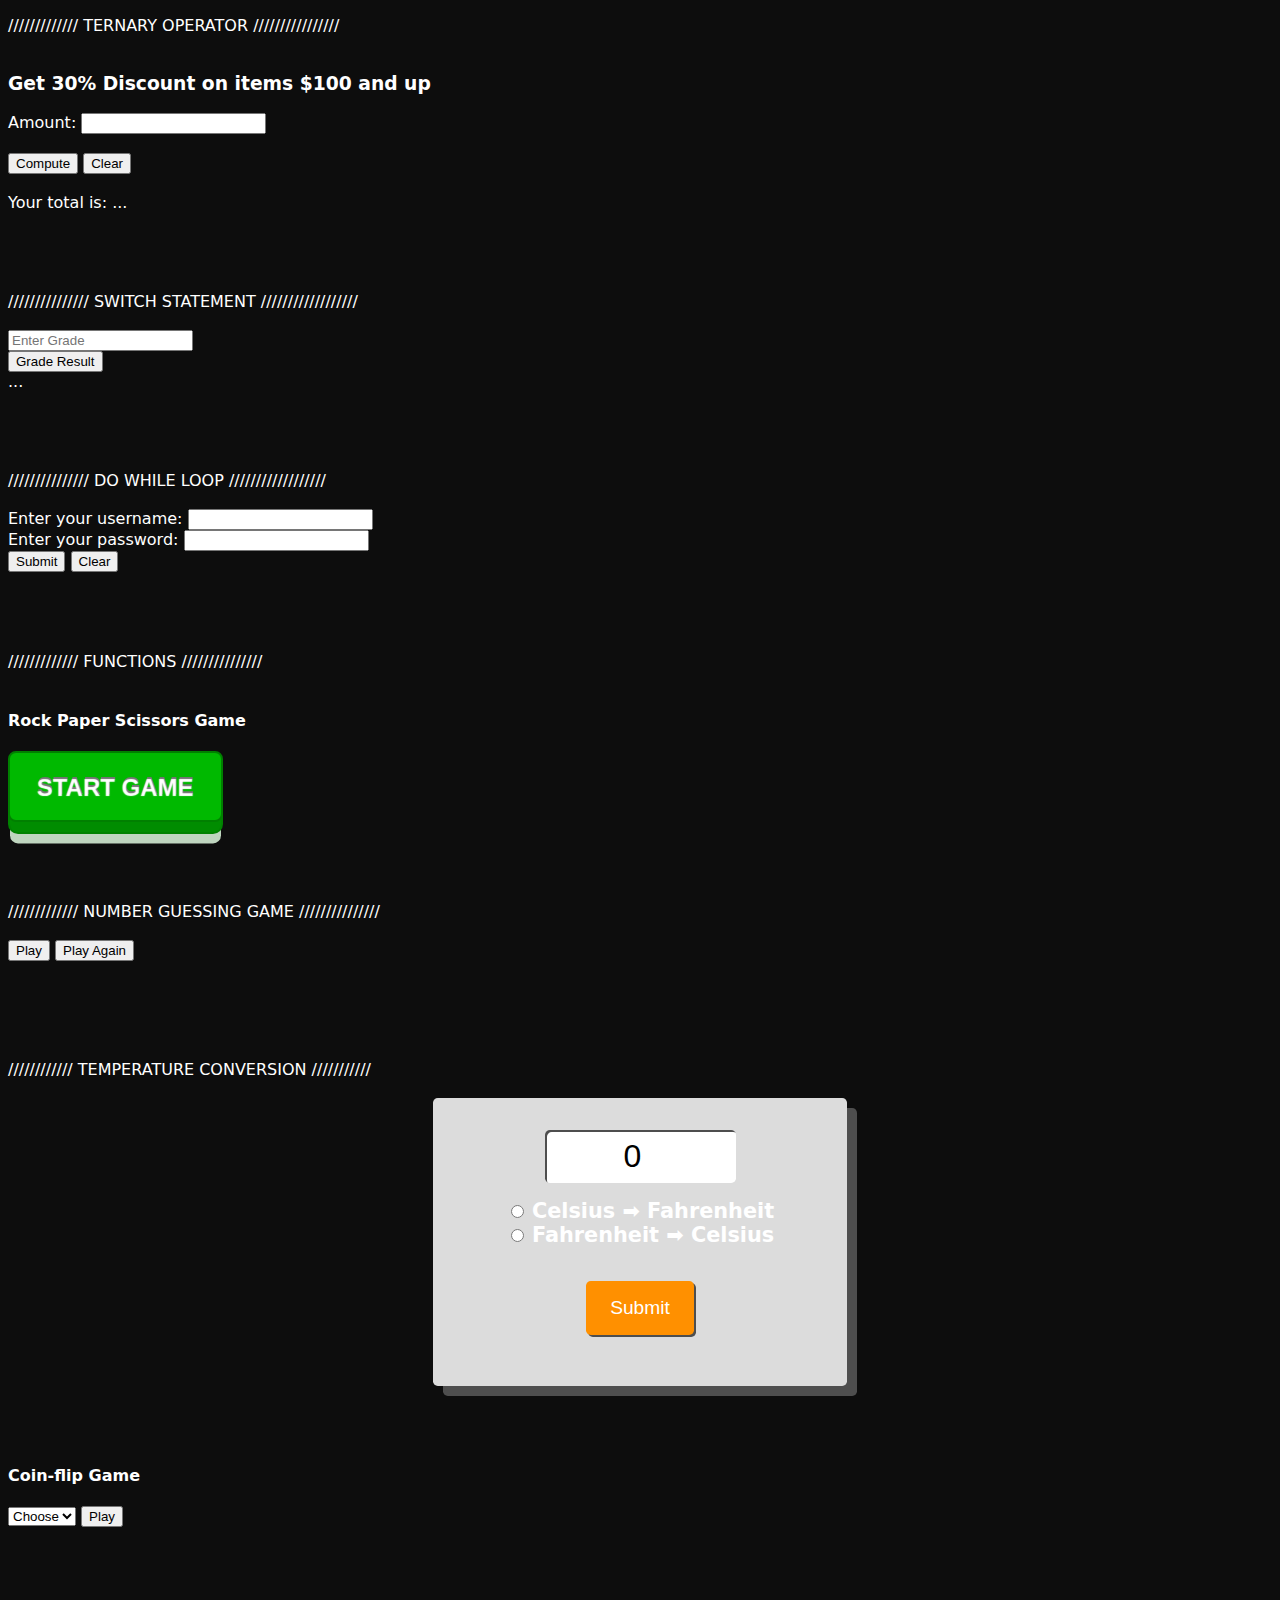
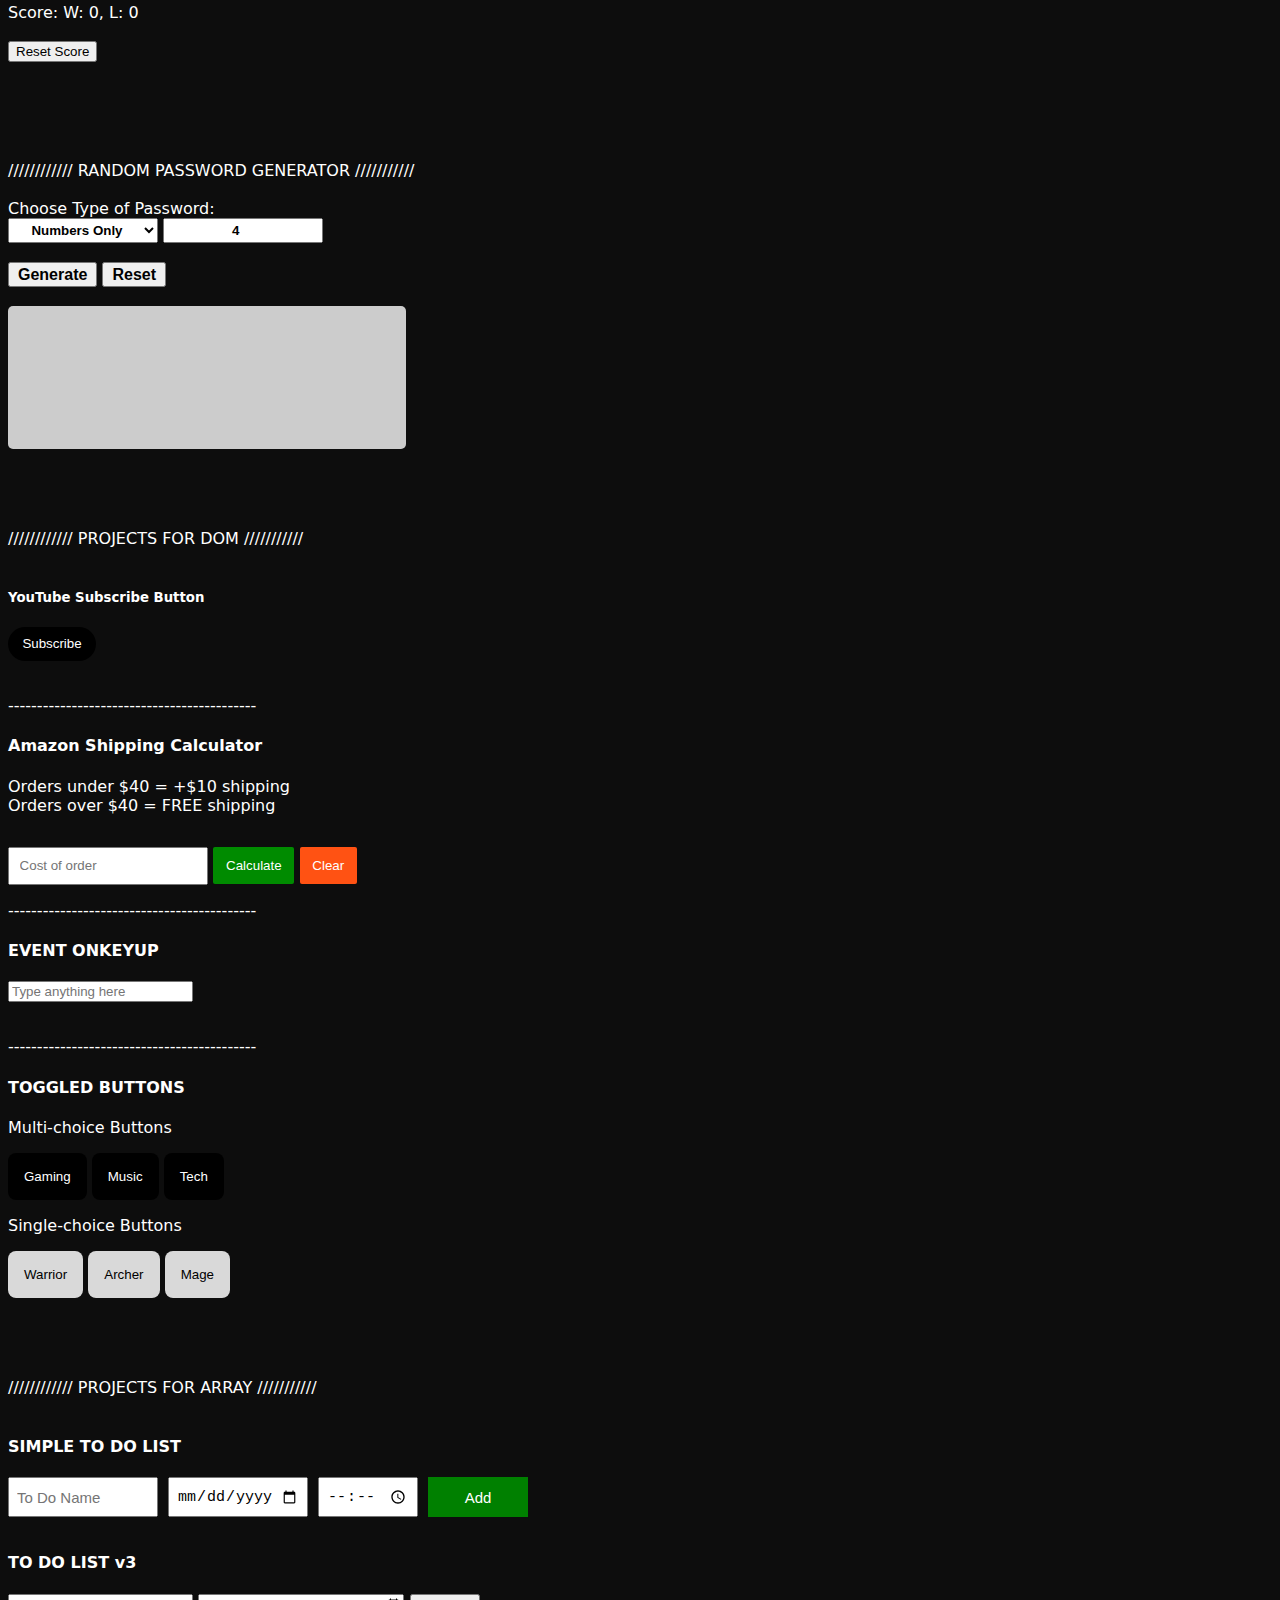
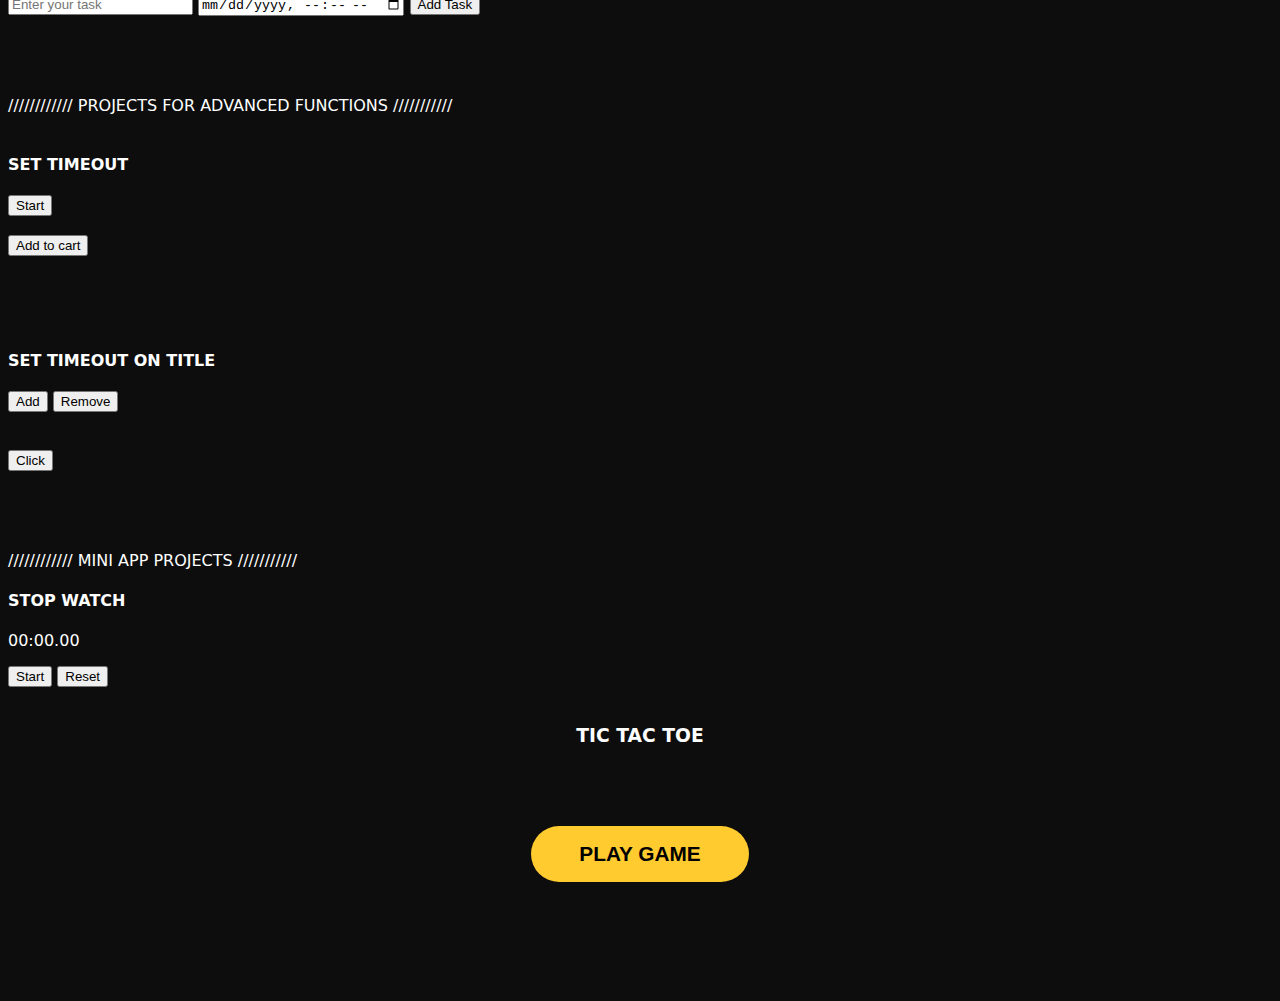
==== commit cd8de61b: "todo v3" ====
--- a/index.html
+++ b/index.html
@@ -327,7 +327,15 @@
             <input type="time" class="js-time-input todo-time">
             <button class="add-todo-btn js-add-btn">Add</button>
         </div>
-        <div class="js-todo-list todo-grid"></div>
+        <div class="js-todo-list todo-grid">
+        </div>
+
+        <h4>TO DO LIST v3</h4>
+        <p class="todo-alert"></p>
+        <input type="text" id="newTask" placeholder="Enter your task">
+        <input type="datetime-local" id="dateTime">
+        <button id="addTodoBtnv3">Add Task</button>
+        <ul id="todoList"></ul>
     </section>
 
     <section>
@@ -344,13 +352,14 @@
 
     <section>
         <p>//////////// MINI APP PROJECTS ///////////</p>
+        <!-- STOP WATCH -->
         <h4>STOP WATCH</h4>
         <p id="swCounterTimer">00:00.00</p>
         <button class="js-sw-start sw-btn">Start</button>
         <button class="js-sw-reset sw-btn">Reset</button><br><br>
 
-<!-- ------------------------------------------------------- -->
-
+        <!-- ----------------------------------------- -->
+        <!-- TIC TAC TOE GAME -->
         <div class="tictac-game-container">
             <h3 class="tictac-title">TIC TAC TOE</h3>
 
@@ -360,22 +369,27 @@
                     <label class="player-label"><input type="text" placeholder="player 1" class="first-player-input pinput"></label>
                     <label class="player-label"><input type="text" placeholder="player 2" class="second-player-input pinput"></label>
                 </div>
-            </div>
-            <div class="pick-container">
-                <h4 for="">PLAYER 1 PICK:</h4>
-                <div class="pick-x pick-box align">X</div>
-                <div class="pick-o pick-box align">O</div>
-            </div>
-            <button class="startgame-btn">START</button>
-            <h2 id="tictacResults"> </h2>
-            <button id="playAgain">Play Again</button>
-            <div class="player-names">
-                <label class="players first-player">
-                    TIM:
-                </label>
-                <div class="player1-pick">X</div>
-                <div class="player2-pick">O</div>
-                <label class="players second-player"> :TAM</label>
+                <p class="input-alert"></p>
+                <div class="pick-container">
+                    <h4 for="">PLAYER 1 PICK:</h4>
+                    <div class="pick-x pick-box align">X</div>
+                    <div class="pick-o pick-box align">O</div>
+                </div>
+                <h2 id="tictacResults"></h2>
+                <button id="playAgain">Play Again</button>
+                <div class="player-names">
+                    <div class="pick">
+                        <label class="players first-player"></label>
+                        <label class="pick player1-pick"></label>
+                    </div>
+                    <div class="pick">
+                        <label class="pick player2-pick"></label>
+                        <label class="players second-player"></label>
+                    </div>
+                </div>
+            </div>
+            <div class="startbtn-con">
+                <button class="startgame-btn">START</button>
             </div>
             
             <div class="main-grid">
--- a/style.css
+++ b/style.css
@@ -155,6 +155,7 @@
 
 .calc-display {
     background: #D1D1D1;
+    color: black;
     /* border: 5px solid black; */
     border-radius: .5rem;
     border-top-left-radius: 8rem;
@@ -177,7 +178,7 @@
 
 .calc-btn {
     border: 3px solid black;
-    color: white;
+    color: black;
     /* border: none; */
     border-radius: 5rem;
     padding: 1rem 1.5rem;
@@ -186,8 +187,8 @@
     cursor: pointer;
 }
 
-
 .operator-btn {
+    border-bottom: none;
     display: flex;
     background: #AD8B73;
     border-radius: 0;
@@ -217,21 +218,25 @@
 }
 
 #acBtn {
+    border-right: none;
     border-top-left-radius: 3rem;
     border-bottom-left-radius: 3rem;
 }
 
 #percBtn {
+    border-left: none;
     border-top-right-radius: 3rem;
     border-bottom-right-radius: 3rem;
 }
 
 #divideBtn {
+    border-bottom: none;
     border-top-left-radius: 3rem;
     border-top-right-radius: 3rem;
 }
 
 #equalBtn {
+    border-bottom: 3px solid black;
     border-bottom-left-radius: 3rem;
     border-bottom-right-radius: 10rem;
 }
@@ -479,6 +484,11 @@
     align-items: center;
 }
 
+.todo-grid
+{
+    grid-template-columns: 20px 150px 140px 100px 100px 100px;
+}
+
 .todo-input-grid {
     margin-bottom: 15px;
     align-items: stretch;
@@ -505,12 +515,19 @@
     padding: 10px;
 }
 
+.completed
+{
+    text-decoration: line-through;
+    color: gray;
+}
+
 
 /* ---- TIC TAC TOE---- */
 .tictac-game-container
 {
     text-align: center;
     align-items: center;
+    justify-content: center;
     margin: auto;
 }
 
@@ -549,6 +566,8 @@
     text-align: center;
     align-items: center;
     justify-content: center;
+    margin: auto;
+    /* display: none; */
 }
 
 .player-inputs
@@ -559,6 +578,7 @@
     text-align: center;
     width: 100%;
     margin-bottom: 20px;
+    display: none;
 }
 
 .player-label
@@ -594,7 +614,7 @@
     display: grid;
     grid-template-columns: 1fr 1fr;
     grid-template-rows: 1fr 1fr;
-    position: relative;
+    display: none;
 }
 
 .pick-container h4
@@ -620,6 +640,15 @@
 .pick-box:hover
 {
     background-color: #ff8c2e;
+}
+
+.startbtn-con
+{
+    display: flex;
+    justify-content: center;
+    text-align: center;
+    margin: 3rem;
+    display: none;
 }
 
 .startgame-btn
@@ -631,16 +660,28 @@
     padding: 1rem 2rem;
     font-size: 1.3rem;
     font-weight: 700;
-    margin: 2rem;
 }
 
 .player-names
 {
     display: flex;
-    flex-direction: row;
-    text-align: center;
-    align-items: center;
+    justify-content: center;
     justify-content: space-around;
+    text-transform: uppercase;
+}
+
+.players
+{
+    color: #ff8c2e;
+    font-size: 2rem;
+    font-weight: 700;
+}
+
+.pick
+{
+    color: #ff3c2e;
+    font-size: 2.3rem;
+    font-weight: 800;
 }
 
 .tictac-turn-container
@@ -718,6 +759,11 @@
     background-color: #ff8c2e;
 }
 
+#tictacResults
+{
+    text-transform: uppercase;
+}
+
 #playAgain
 {
     background-color: #ff8c2e;
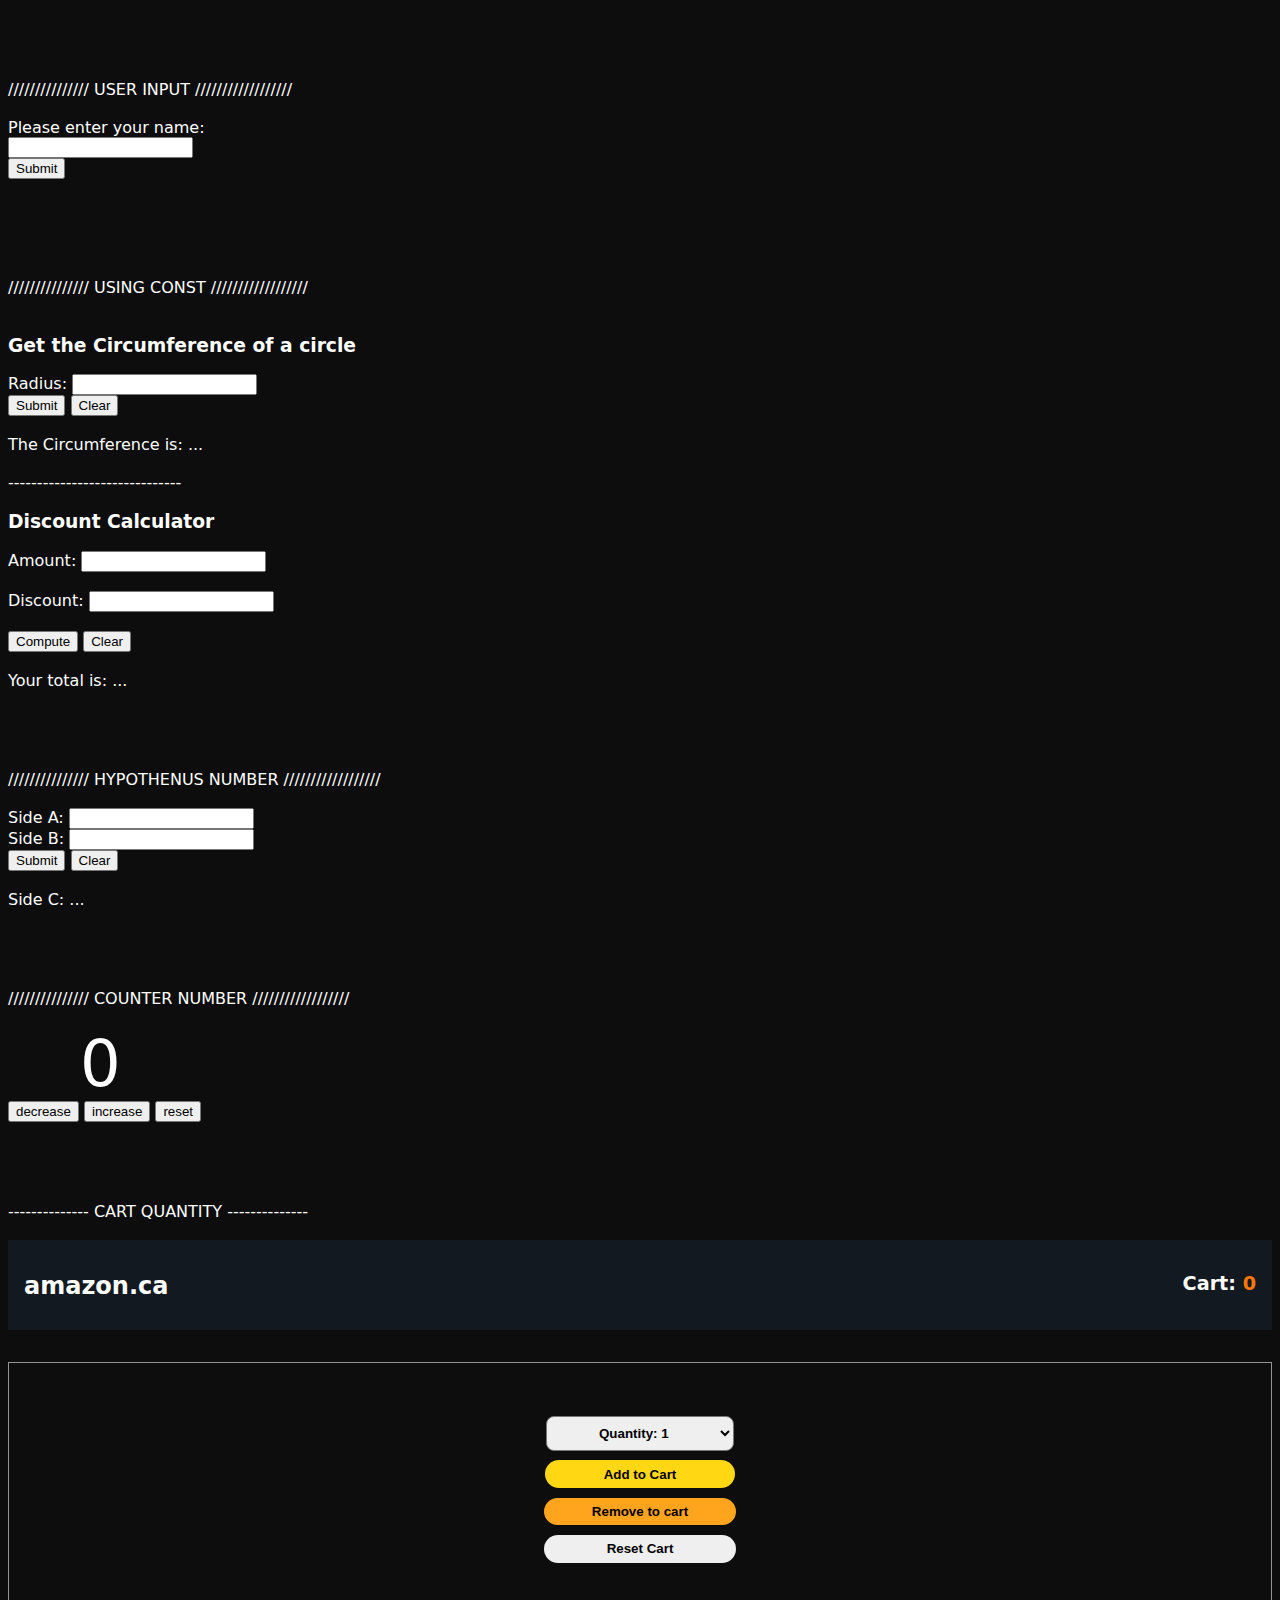
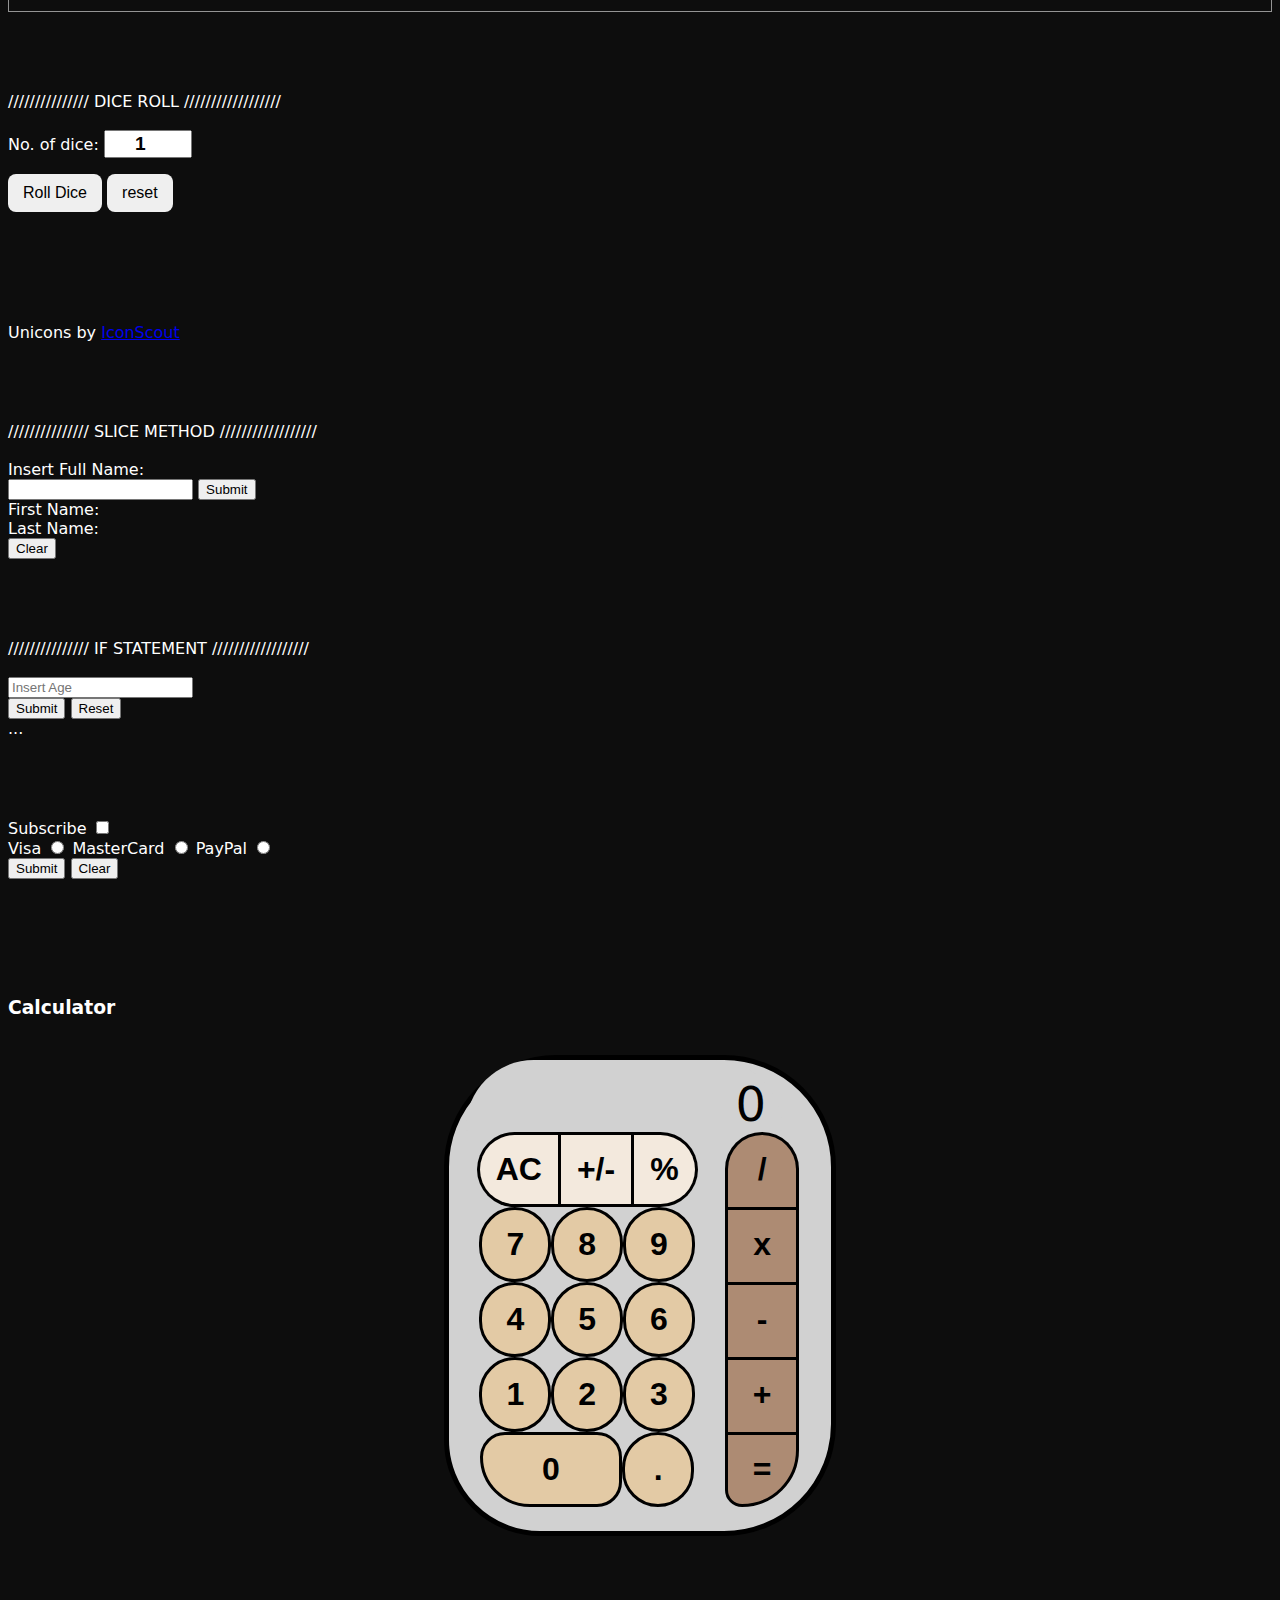
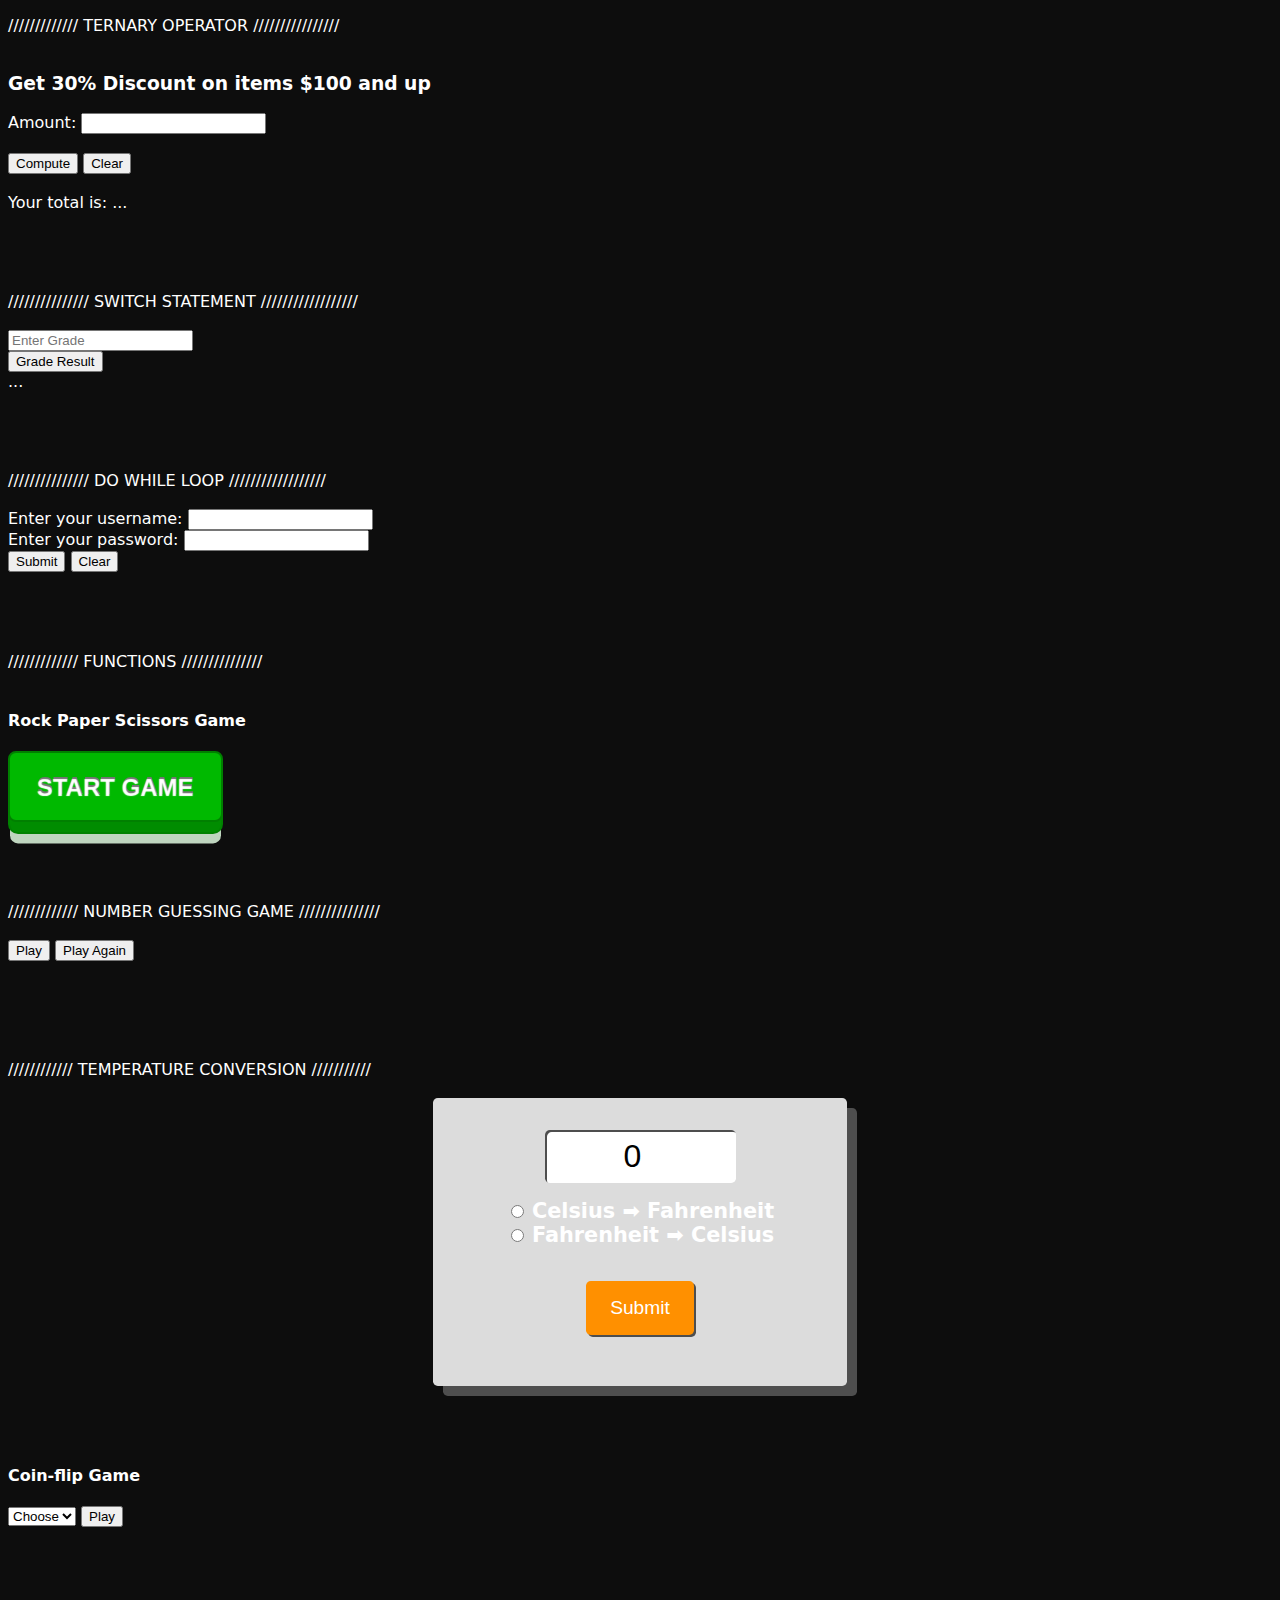
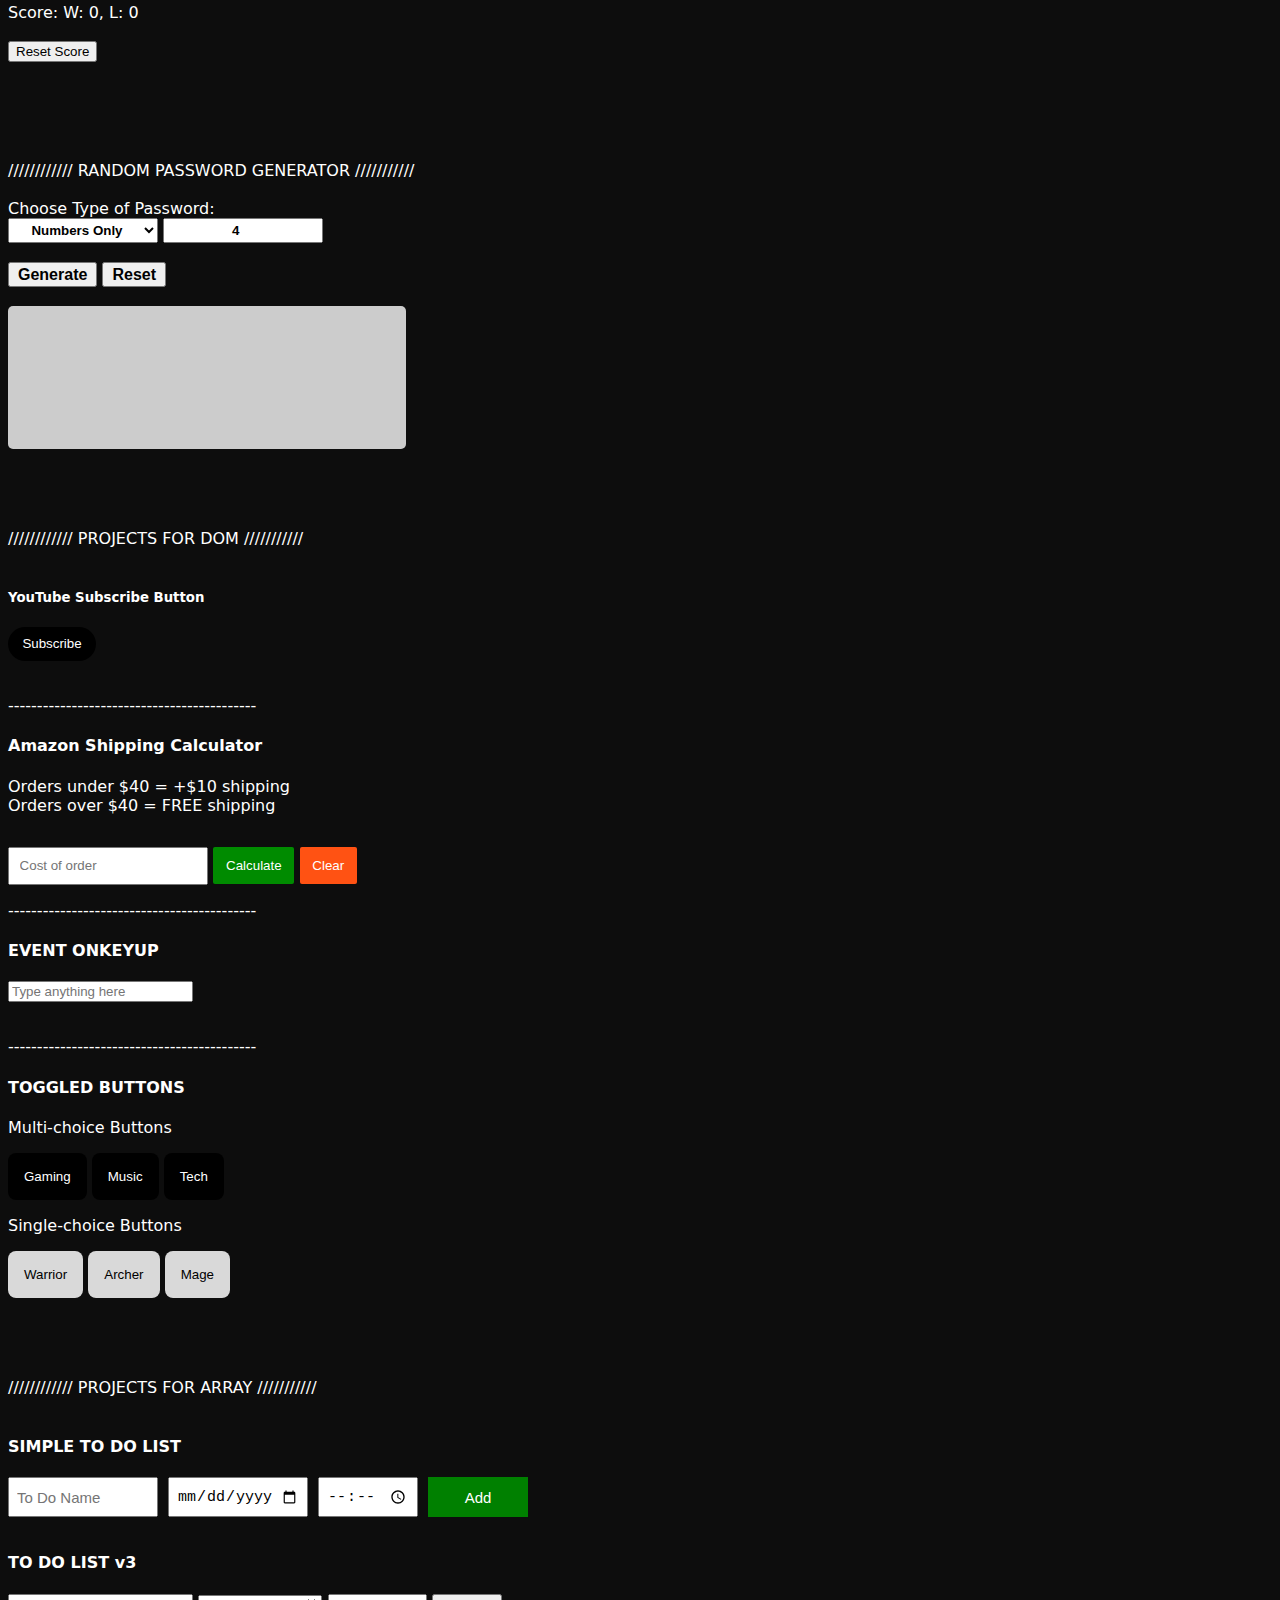
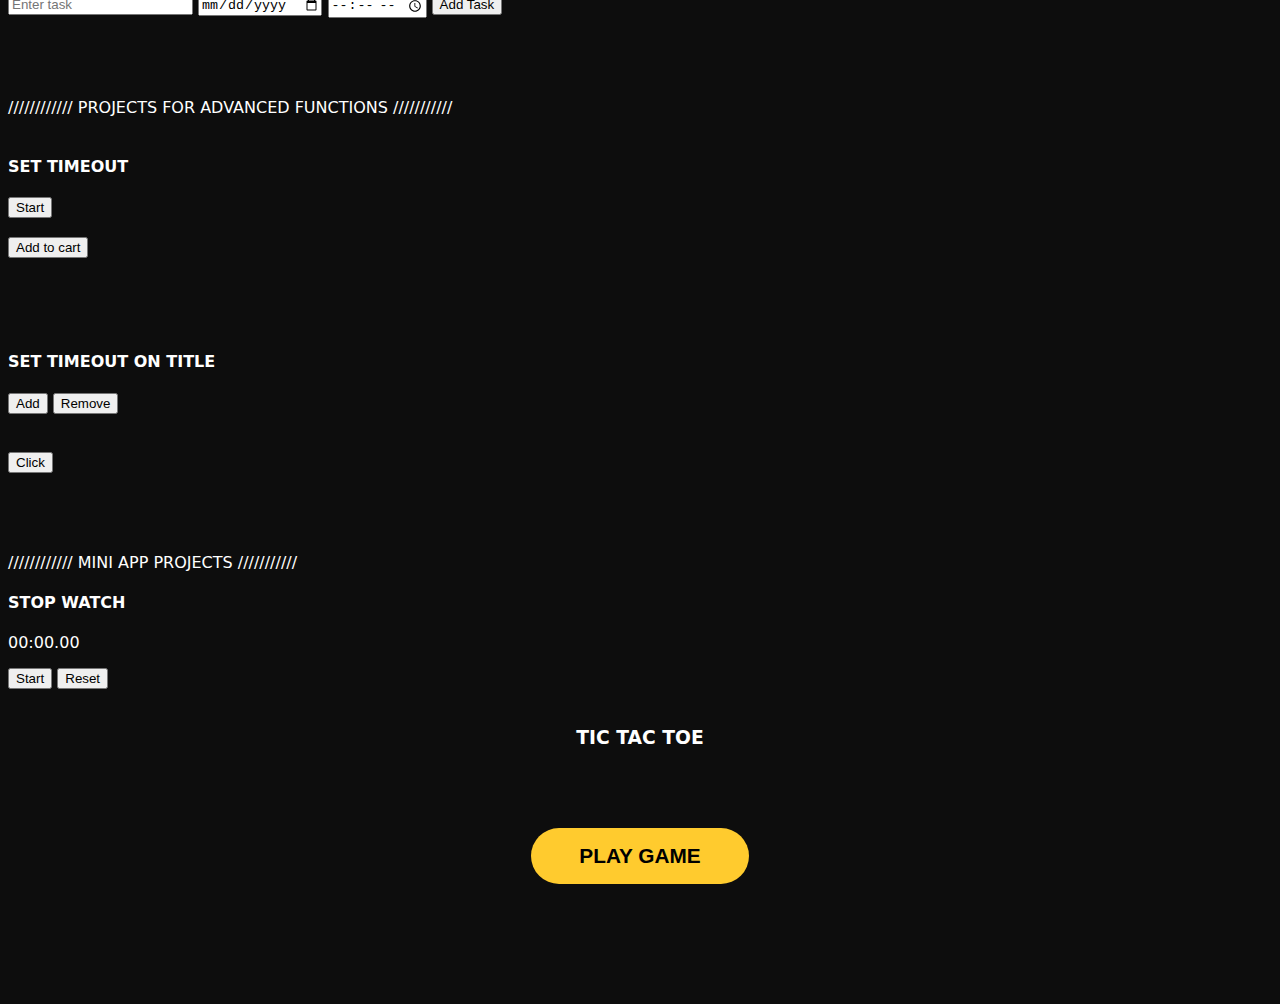
==== commit addb2750: "update" ====
--- a/index.html
+++ b/index.html
@@ -332,10 +332,15 @@
 
         <h4>TO DO LIST v3</h4>
         <p class="todo-alert"></p>
-        <input type="text" id="newTask" placeholder="Enter your task">
-        <input type="datetime-local" id="dateTime">
-        <button id="addTodoBtnv3">Add Task</button>
-        <ul id="todoList"></ul>
+        <input type="text" id="taskInput" placeholder="Enter task">
+        <input type="date" id="dateInput">
+        <input type="time" id="timeInput">
+        <button id="addTodoBtnv3" onclick="addTask()">Add Task</button>
+        <ul id="todoList">
+            <li>
+                
+            </li>
+        </ul>
     </section>
 
     <section>
--- a/style.css
+++ b/style.css
@@ -522,6 +522,42 @@
 }
 
 
+/* ---- To DO LIST V3 ----- */
+#todoList
+{
+    list-style: none;
+    padding: 0;
+    margin: 0;
+}
+
+#todoList li
+{
+    margin: 50px;
+}
+
+
+.todo-item
+{
+    display: flex;
+    align-items: center;
+    margin-right: 50px;
+    margin-bottom: 5px;
+    list-style: none;
+}
+
+.todo-item input[type="checkbox"]
+{
+    margin-right: 10px;
+}
+
+.todo-item.completed .todo-text
+{
+    text-decoration: line-through;
+    color: gray;
+}
+
+
+
 /* ---- TIC TAC TOE---- */
 .tictac-game-container
 {
